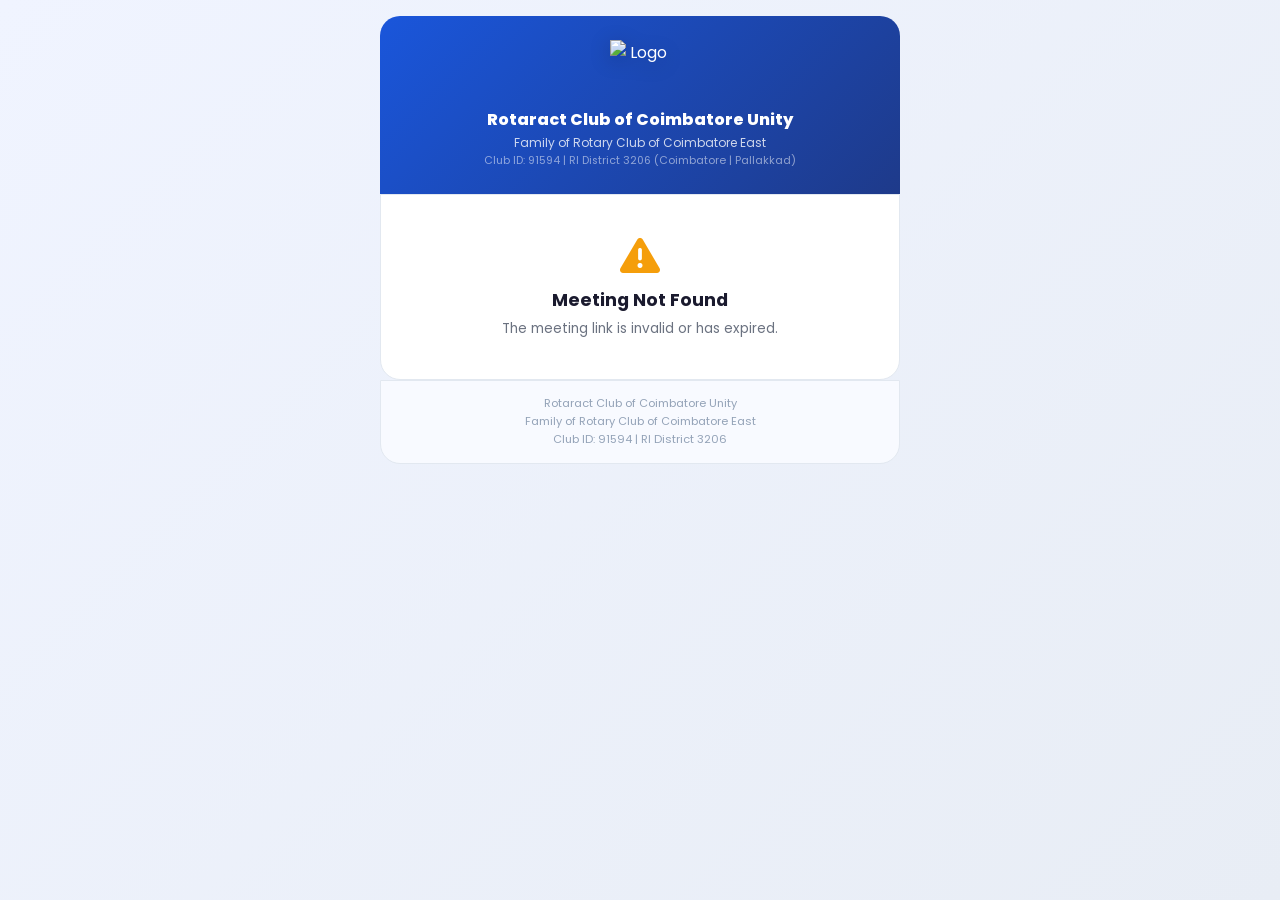
==== attendance.html @ 1157c5ec "Add files via upload" ====
<!DOCTYPE html>
<html lang="en">
<head>
    <meta charset="UTF-8">
    <meta name="viewport" content="width=device-width, initial-scale=1.0">
    <meta name="theme-color" content="#1a56db">
    <title>Meeting Attendance | Rotaract Club of Coimbatore Unity</title>
    <link rel="icon" type="image/png" href="https://res.cloudinary.com/duoy1cje9/image/upload/v1783501797/unity_standard_colour_mkz1k7.png">
    <link href="https://fonts.googleapis.com/css2?family=Poppins:wght@300;400;500;600;700;800&display=swap" rel="stylesheet">
    <link rel="stylesheet" href="https://cdnjs.cloudflare.com/ajax/libs/font-awesome/6.5.2/css/all.min.css">
    <style>
        *,*::before,*::after{margin:0;padding:0;box-sizing:border-box}
        body{font-family:'Poppins',sans-serif;background:linear-gradient(135deg,#f0f4ff,#e8edf5);min-height:100vh;padding:16px;display:flex;flex-direction:column;align-items:center}
        .page{width:100%;max-width:520px;margin:0 auto}

        .club-hdr{text-align:center;padding:24px 20px;background:linear-gradient(135deg,#1a56db,#1e3a8a);border-radius:20px 20px 0 0;color:#fff}
        .club-hdr img{width:60px;height:60px;object-fit:contain;margin:0 auto 10px;display:block;filter:drop-shadow(0 4px 10px rgba(0,0,0,.2))}
        .club-hdr h1{font-size:1rem;font-weight:800;margin-bottom:3px;line-height:1.3}
        .club-hdr p{font-size:.75rem;opacity:.78;margin-bottom:1px}
        .club-hdr .meta{font-size:.68rem;opacity:.5}

        .meeting-info{background:#fff;padding:18px 22px;border-left:1px solid #e2e8f0;border-right:1px solid #e2e8f0}
        .att-heading{text-align:center;font-size:.95rem;font-weight:800;color:#1a1a2e;margin-bottom:14px;padding-bottom:10px;border-bottom:2px solid #f0f4ff;display:flex;align-items:center;justify-content:center;gap:8px}
        .meeting-title{font-size:1rem;font-weight:700;color:#1a56db;margin-bottom:10px;line-height:1.4}
        .meeting-badge{display:inline-block;padding:3px 12px;border-radius:20px;font-size:.7rem;font-weight:600;color:#fff;margin-bottom:10px}
        .badge-board{background:#1a56db}.badge-general{background:#10b981}
        .meeting-grid{display:grid;grid-template-columns:1fr 1fr;gap:8px}
        .m-item{background:#f8faff;border-radius:8px;padding:9px 11px}
        .m-label{font-size:.62rem;color:#64748b;font-weight:600;text-transform:uppercase;letter-spacing:.4px;margin-bottom:2px}
        .m-value{font-size:.82rem;font-weight:600;color:#1a1a2e}

        .form-sec{background:#fff;padding:22px;border-left:1px solid #e2e8f0;border-right:1px solid #e2e8f0}
        .form-sec h2{font-size:.9rem;font-weight:700;color:#1a1a2e;margin-bottom:14px;display:flex;align-items:center;gap:7px}
        .form-group{margin-bottom:14px}
        label{display:block;font-size:.8rem;font-weight:600;color:#374151;margin-bottom:5px}
        label .req{color:#ef4444}
        input[type="text"],input[type="time"],select{width:100%;padding:10px 13px;border:2px solid #e2e8f0;border-radius:10px;font-family:'Poppins',sans-serif;font-size:.85rem;color:#1a1a2e;background:#fff;outline:none;transition:border .2s,box-shadow .2s}
        input:focus,select:focus{border-color:#1a56db;box-shadow:0 0 0 3px rgba(26,86,219,.08)}
        input::placeholder{color:#94a3b8}

        .sig-area{border:2px dashed #d1d9e6;border-radius:10px;padding:22px;text-align:center;cursor:pointer;transition:all .2s;position:relative;background:#fafbff}
        .sig-area:hover{border-color:#1a56db;background:#f0f4ff}
        .sig-area.has-file{border-color:#10b981;background:#f0fdf4}
        .sig-area input{position:absolute;inset:0;opacity:0;cursor:pointer;width:100%;height:100%}
        .sig-icon{font-size:1.8rem;margin-bottom:6px;display:block;color:#1a56db}
        .sig-text{font-size:.8rem;color:#4a5568;font-weight:500;margin-bottom:2px}
        .sig-hint{font-size:.7rem;color:#94a3b8}
        .sig-preview{margin-top:10px;display:none;justify-content:center}
        .sig-preview img{max-width:180px;max-height:90px;border-radius:8px;border:2px solid #10b981;object-fit:contain}

        .submit-btn{width:100%;padding:13px;background:linear-gradient(135deg,#1a56db,#1e3a8a);color:#fff;border:none;border-radius:11px;font-family:'Poppins',sans-serif;font-size:.92rem;font-weight:700;cursor:pointer;transition:all .25s;display:flex;align-items:center;justify-content:center;gap:8px;margin-top:6px}
        .submit-btn:hover{transform:translateY(-2px);box-shadow:0 6px 20px rgba(26,86,219,.3)}
        .submit-btn:disabled{opacity:.6;cursor:not-allowed;transform:none}
        .spinner{width:18px;height:18px;border:3px solid rgba(255,255,255,.3);border-top:3px solid #fff;border-radius:50%;animation:spin .7s linear infinite;display:none}
        @keyframes spin{100%{transform:rotate(360deg)}}

        .ftr{background:#f8faff;padding:14px 22px;border-radius:0 0 20px 20px;border:1px solid #e2e8f0;text-align:center}
        .ftr p{font-size:.7rem;color:#94a3b8;line-height:1.6}

        .error-box{background:#fee2e2;border:1px solid #ef4444;border-radius:8px;padding:9px 13px;font-size:.8rem;color:#dc2626;margin-top:10px;display:none}

        .success-card{background:#fff;border-radius:0 0 20px 20px;padding:36px 22px;text-align:center;display:none;border:1px solid #e2e8f0}
        .success-icon{width:68px;height:68px;border-radius:50%;background:linear-gradient(135deg,#10b981,#059669);display:flex;align-items:center;justify-content:center;margin:0 auto 14px;font-size:1.8rem;color:#fff}
        .success-card h2{font-size:1.2rem;font-weight:800;color:#1a1a2e;margin-bottom:6px}
        .success-card p{font-size:.85rem;color:#6b7280;line-height:1.6;margin-bottom:4px}

        .loading-card{text-align:center;padding:60px 20px;background:#fff;border-left:1px solid #e2e8f0;border-right:1px solid #e2e8f0}
        .loading-card .spinner-lg{width:36px;height:36px;border:4px solid #e2e8f0;border-top:4px solid #1a56db;border-radius:50%;animation:spin 1s linear infinite;margin:0 auto 14px}

        .not-found{text-align:center;padding:40px;background:#fff;border-radius:0 0 20px 20px;border:1px solid #e2e8f0}
        .not-found i{font-size:2.5rem;color:#f59e0b;display:block;margin-bottom:12px}
        .not-found h2{font-size:1.1rem;margin-bottom:6px;color:#1a1a2e}
        .not-found p{font-size:.85rem;color:#6b7280}

        @media(max-width:480px){body{padding:10px}.club-hdr{padding:18px 14px}.form-sec{padding:18px 14px}.meeting-grid{grid-template-columns:1fr}}
    </style>
</head>
<body>

<div class="page">

    <!-- Header -->
    <div class="club-hdr">
        <img src="https://res.cloudinary.com/duoy1cje9/image/upload/v1783501797/unity_standard_colour_mkz1k7.png" alt="Logo">
        <h1>Rotaract Club of Coimbatore Unity</h1>
        <p>Family of Rotary Club of Coimbatore East</p>
        <p class="meta">Club ID: 91594 | RI District 3206 (Coimbatore | Pallakkad)</p>
    </div>

    <!-- Loading -->
    <div class="loading-card" id="loading-section">
        <div class="spinner-lg"></div>
        <p style="color:#64748b;font-size:.85rem;">Loading meeting details...</p>
    </div>

    <!-- Meeting Info (populated by JS) -->
    <div class="meeting-info" id="meeting-info" style="display:none"></div>

    <!-- Form -->
    <div class="form-sec" id="form-section" style="display:none">
        <h2><i class="fas fa-user-circle" style="color:#1a56db"></i> Your Details</h2>

        <form id="attendance-form" novalidate>
            <div class="form-group">
                <label>Full Name <span class="req">*</span></label>
                <input type="text" id="f-name" placeholder="Enter your full name" required autocomplete="name">
            </div>
            <div class="form-group">
                <label>Portfolio / Designation <span class="req">*</span></label>
                <input type="text" id="f-designation" placeholder="e.g. President, Director, Member" required>
            </div>
            <div class="form-group">
                <label>RI Member ID</label>
                <input type="text" id="f-ri-id" placeholder="Your RI ID (if applicable)">
            </div>
            <div class="form-group">
                <label>In Time <span class="req">*</span></label>
                <input type="time" id="f-time" required>
            </div>
            <div class="form-group">
                <label>Signature (Upload Image) <span class="req">*</span></label>
                <div class="sig-area" id="sig-area">
                    <span class="sig-icon"><i class="fas fa-signature"></i></span>
                    <div class="sig-text">Click to upload your signature</div>
                    <div class="sig-hint">JPG, PNG (Max 2MB)</div>
                    <input type="file" id="f-sig" accept="image/jpeg,image/png,image/webp" required>
                </div>
                <div class="sig-preview" id="sig-preview">
                    <img id="sig-img" src="" alt="Signature">
                </div>
            </div>

            <div class="error-box" id="error-box"></div>

            <button type="submit" class="submit-btn" id="submit-btn">
                <span id="btn-text"><i class="fas fa-check-circle"></i> Submit Attendance</span>
                <div class="spinner" id="btn-spinner"></div>
            </button>
        </form>
    </div>

    <!-- Success -->
    <div class="success-card" id="success-card">
        <div class="success-icon"><i class="fas fa-check"></i></div>
        <h2>Attendance Marked!</h2>
        <p>Your attendance has been successfully recorded.</p>
        <p id="success-name" style="font-weight:700;color:#1a56db;margin-top:6px;"></p>
        <p style="margin-top:14px;font-size:.75rem;color:#94a3b8;">
            Thank you for attending!<br>
            Rotaract Club of Coimbatore Unity | RI District 3206
        </p>
    </div>

    <!-- Not Found -->
    <div class="not-found" id="not-found" style="display:none">
        <i class="fas fa-exclamation-triangle"></i>
        <h2>Meeting Not Found</h2>
        <p>The meeting link is invalid or has expired.</p>
    </div>

    <!-- Footer -->
    <div class="ftr">
        <p>
            Rotaract Club of Coimbatore Unity<br>
            Family of Rotary Club of Coimbatore East<br>
            Club ID: 91594 | RI District 3206
        </p>
    </div>

</div>

<script>
(function(){
'use strict';

var API='https://dledwtepuvzzztfypbgn.supabase.co/rest/v1';
var STOR='https://dledwtepuvzzztfypbgn.supabase.co/storage/v1';
var KEY='eyJhbGciOiJIUzI1NiIsInR5cCI6IkpXVCJ9.eyJpc3MiOiJzdXBhYmFzZSIsInJlZiI6ImRsZWR3dGVwdXZ6enp0ZnlwYmduIiwicm9sZSI6ImFub24iLCJpYXQiOjE3ODMxNDk2NDMsImV4cCI6MjA5ODcyNTY0M30.9ZcngwUsfl5AkFaCDR9-ljoLLOYeGwwK0AKaHfeyGhY';
var SVC='eyJhbGciOiJIUzI1NiIsInR5cCI6IkpXVCJ9.eyJpc3MiOiJzdXBhYmFzZSIsInJlZiI6ImRsZWR3dGVwdXZ6enp0ZnlwYmduIiwicm9sZSI6InNlcnZpY2Vfcm9sZSIsImlhdCI6MTc4MzE0OTY0MywiZXhwIjoyMDk4NzI1NjQzfQ.FxvK5rV-Qyxod4mPJ8iW69P48wbwaC_guR_h0o75z1U';
var H={'apikey':KEY,'Authorization':'Bearer '+KEY,'Content-Type':'application/json','Accept':'application/json'};

function esc(t){if(!t)return'';var d=document.createElement('div');d.textContent=String(t);return d.innerHTML;}
function fDate(d){if(!d)return'';try{return new Date(d+'T00:00:00').toLocaleDateString('en-IN',{day:'numeric',month:'long',year:'numeric'});}catch(e){return d;}}
function fTime(t){if(!t)return'';var p=t.split(':');var h=parseInt(p[0]);return(h%12||12)+':'+p[1]+' '+(h>=12?'PM':'AM');}

// Get meeting ID from URL
var params=new URLSearchParams(window.location.search);
var meetingId=params.get('meeting')||params.get('id')||'';

// Set current time
var now=new Date();
document.getElementById('f-time').value=String(now.getHours()).padStart(2,'0')+':'+String(now.getMinutes()).padStart(2,'0');

// Signature preview
var sigFile=document.getElementById('f-sig');
var sigPreview=document.getElementById('sig-preview');
var sigImg=document.getElementById('sig-img');
var sigArea=document.getElementById('sig-area');

sigFile.addEventListener('change',function(e){
    var file=e.target.files[0];
    if(!file)return;
    if(file.size>2*1024*1024){showError('Signature must be under 2MB');sigFile.value='';return;}
    var reader=new FileReader();
    reader.onload=function(ev){sigImg.src=ev.target.result;sigPreview.style.display='flex';sigArea.classList.add('has-file');sigArea.querySelector('.sig-text').textContent='Signature uploaded!';};
    reader.readAsDataURL(file);
});

// Load meeting
async function loadMeeting(){
    if(!meetingId){
        document.getElementById('loading-section').style.display='none';
        document.getElementById('not-found').style.display='block';
        return;
    }

    try{
        var res=await fetch(API+'/meetings?id=eq.'+meetingId+'&select=*',{headers:H});
        if(!res.ok)throw new Error('HTTP '+res.status);
        var data=await res.json();
        var meeting=data[0];

        if(!meeting){
            document.getElementById('loading-section').style.display='none';
            document.getElementById('not-found').style.display='block';
            return;
        }

        var typeLabel=meeting.meeting_type==='board'?'Board Members Meeting':'General Body Meeting';
        var badgeClass=meeting.meeting_type==='board'?'badge-board':'badge-general';

        var infoHtml='<div class="att-heading"><i class="fas fa-clipboard-list" style="color:#1a56db;"></i> Attendance Sheet</div>';
        infoHtml+='<div class="meeting-title">'+esc(meeting.title)+'</div>';
        infoHtml+='<span class="meeting-badge '+badgeClass+'">'+esc(typeLabel)+'</span>';
        infoHtml+='<div class="meeting-grid">';
        infoHtml+='<div class="m-item"><div class="m-label"><i class="fas fa-calendar"></i> Date</div><div class="m-value">'+esc(fDate(meeting.meeting_date))+'</div></div>';
        infoHtml+='<div class="m-item"><div class="m-label"><i class="fas fa-clock"></i> Time</div><div class="m-value">'+esc(fTime(meeting.start_time))+'</div></div>';
        if(meeting.venue){
            infoHtml+='<div class="m-item" style="grid-column:1/-1;"><div class="m-label"><i class="fas fa-map-marker-alt"></i> Venue</div><div class="m-value">'+esc(meeting.venue)+'</div></div>';
        }
        infoHtml+='</div>';

        document.getElementById('meeting-info').innerHTML=infoHtml;
        document.getElementById('loading-section').style.display='none';
        document.getElementById('meeting-info').style.display='block';
        document.getElementById('form-section').style.display='block';

        // Check if already submitted
        var storKey='unity_att_'+meetingId;
        if(localStorage.getItem(storKey)){
            var notice=document.createElement('div');
            notice.style.cssText='background:#fef3c7;border:1px solid #f59e0b;border-radius:8px;padding:10px 14px;font-size:.82rem;color:#92400e;margin-bottom:14px;';
            notice.innerHTML='<i class="fas fa-info-circle"></i> You may have already submitted. You can submit again if needed.';
            document.getElementById('form-section').insertBefore(notice,document.getElementById('form-section').querySelector('form'));
        }

    }catch(e){
        document.getElementById('loading-section').style.display='none';
        document.getElementById('not-found').style.display='block';
        console.error('Meeting load error:',e);
    }
}

// Submit attendance
document.getElementById('attendance-form').addEventListener('submit',async function(e){
    e.preventDefault();hideError();

    var name=document.getElementById('f-name').value.trim();
    var designation=document.getElementById('f-designation').value.trim();
    var riId=document.getElementById('f-ri-id').value.trim();
    var inTime=document.getElementById('f-time').value;
    var file=document.getElementById('f-sig').files[0];

    if(!name){showError('Please enter your name');return;}
    if(!designation){showError('Please enter your designation');return;}
    if(!inTime){showError('Please enter your in-time');return;}
    if(!file){showError('Please upload your signature');return;}

    setLoading(true);

    try{
        // Upload signature
        var sigUrl=null;
        try{
            var ext=file.name.split('.').pop()||'png';
            var fname='sig_'+meetingId+'_'+Date.now()+'.'+ext;
            var upRes=await fetch(STOR+'/object/signatures/'+fname,{
                method:'POST',
                headers:{'apikey':SVC,'Authorization':'Bearer '+SVC,'Content-Type':file.type,'x-upsert':'true'},
                body:file
            });
            if(upRes.ok){
                sigUrl=STOR+'/object/public/signatures/'+fname;
            }
        }catch(sigErr){
            console.warn('Signature upload failed:',sigErr);
        }

        // Insert attendance record
        var res=await fetch(API+'/meeting_attendance',{
            method:'POST',
            headers:Object.assign({},H,{'Prefer':'return=minimal'}),
            body:JSON.stringify({
                meeting_id:meetingId,
                member_name:name,
                designation:designation,
                ri_id:riId||null,
                in_time:inTime,
                signature_url:sigUrl,
                submitted_at:new Date().toISOString()
            })
        });

        if(!res.ok){
            var errText=await res.text().catch(function(){return '';});
            throw new Error('Submit failed (HTTP '+res.status+'): '+errText.substring(0,100));
        }

        // Success
        localStorage.setItem('unity_att_'+meetingId,'1');
        document.getElementById('form-section').style.display='none';
        document.getElementById('success-card').style.display='block';
        document.getElementById('success-name').textContent=name+' ('+designation+')';

        // Create notification
        try{
            await fetch(API+'/notifications',{
                method:'POST',
                headers:Object.assign({},H,{'Prefer':'return=minimal'}),
                body:JSON.stringify({title:'Attendance: '+name,message:name+' marked attendance',type:'info',is_read:false,created_at:new Date().toISOString()})
            });
        }catch(notifErr){}

    }catch(err){
        showError(err.message||'Submission failed. Please try again.');
    }finally{
        setLoading(false);
    }
});

function showError(msg){var el=document.getElementById('error-box');el.textContent=msg;el.style.display='block';el.scrollIntoView({behavior:'smooth',block:'nearest'});}
function hideError(){document.getElementById('error-box').style.display='none';}
function setLoading(loading){
    var btn=document.getElementById('submit-btn');var text=document.getElementById('btn-text');var spinner=document.getElementById('btn-spinner');
    btn.disabled=loading;text.style.display=loading?'none':'flex';spinner.style.display=loading?'block':'none';
}

loadMeeting();

})();
</script>
</body>
</html>
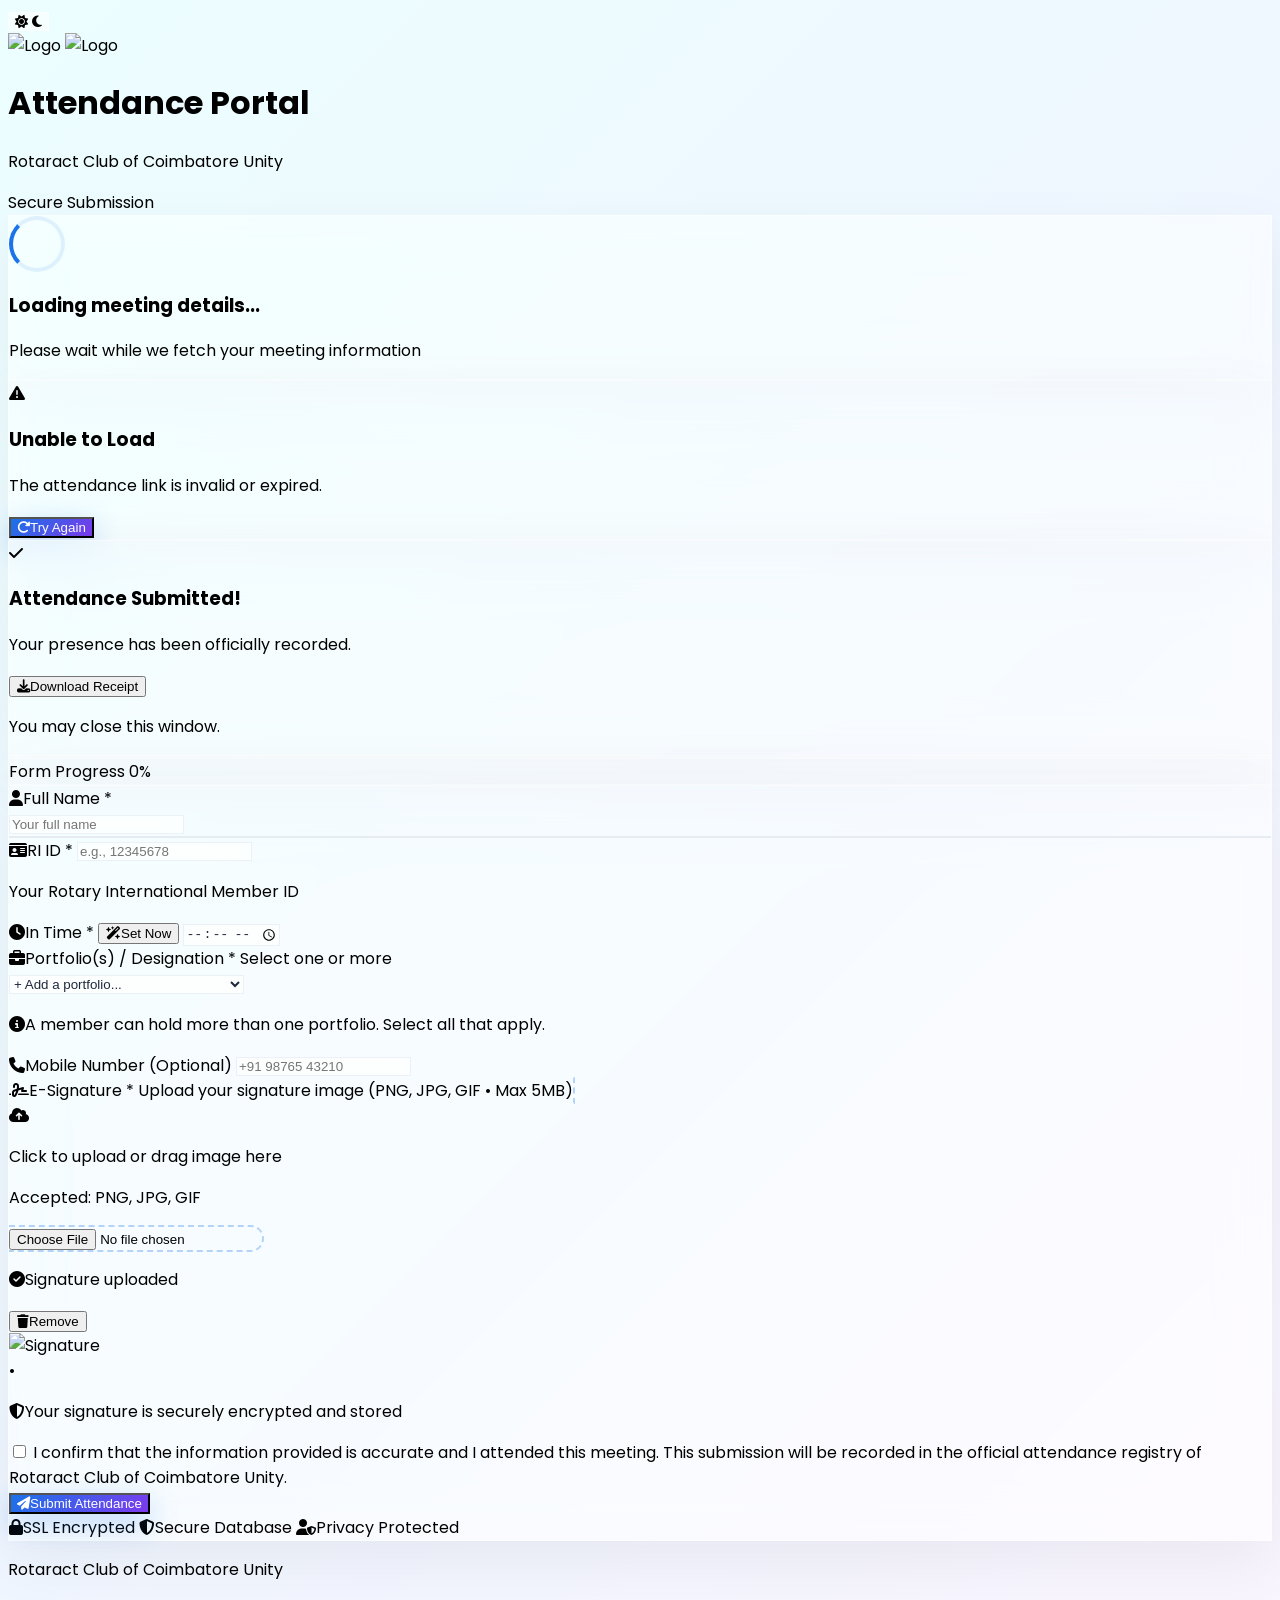
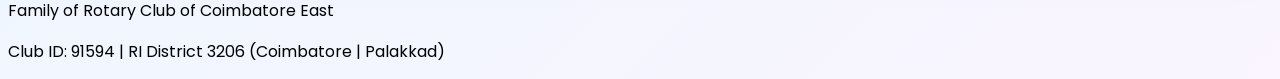
==== commit 072d57db: "Add files via upload" ====
--- a/attendance.html
+++ b/attendance.html
@@ -1,353 +1,880 @@
 <!DOCTYPE html>
-<html lang="en">
+<html lang="en" class="scroll-smooth">
 <head>
     <meta charset="UTF-8">
-    <meta name="viewport" content="width=device-width, initial-scale=1.0">
-    <meta name="theme-color" content="#1a56db">
-    <title>Meeting Attendance | Rotaract Club of Coimbatore Unity</title>
-    <link rel="icon" type="image/png" href="https://res.cloudinary.com/duoy1cje9/image/upload/v1783501797/unity_standard_colour_mkz1k7.png">
-    <link href="https://fonts.googleapis.com/css2?family=Poppins:wght@300;400;500;600;700;800&display=swap" rel="stylesheet">
-    <link rel="stylesheet" href="https://cdnjs.cloudflare.com/ajax/libs/font-awesome/6.5.2/css/all.min.css">
+    <meta name="viewport" content="width=device-width,initial-scale=1.0,maximum-scale=5.0">
+    <meta http-equiv="X-UA-Compatible" content="IE=edge">
+    <meta name="description" content="Submit your attendance for Rotaract Club of Coimbatore Unity meetings">
+    <meta name="theme-color" content="#1a73e8">
+    <title>Attendance Portal | Rotaract Unity</title>
+
+    <link rel="icon" type="image/png" href="https://res.cloudinary.com/duoy1cje9/image/upload/w_32,h_32,c_fill/v1783501797/unity_standard_colour_mkz1k7.png">
+    <link rel="preconnect" href="https://fonts.googleapis.com">
+    <link rel="preconnect" href="https://fonts.gstatic.com" crossorigin>
+    <link href="https://fonts.googleapis.com/css2?family=Poppins:wght@300;400;500;600;700;800;900&display=swap" rel="stylesheet">
+    <link rel="stylesheet" href="https://cdnjs.cloudflare.com/ajax/libs/font-awesome/6.5.1/css/all.min.css">
+    <script src="https://cdn.tailwindcss.com"></script>
+    <script>
+    tailwind.config = {
+        darkMode: 'class',
+        theme: {
+            extend: {
+                fontFamily: { sans: ['Poppins', 'system-ui', 'sans-serif'] },
+                colors: {
+                    brand: { blue: '#1a73e8', dark: '#050a18', darker: '#020510', light: '#f0f6ff', purple: '#7c3aed', cyan: '#06b6d4' }
+                },
+                animation: {
+                    'float-slow': 'floatSlow 20s ease-in-out infinite',
+                    'float-medium': 'floatMedium 15s ease-in-out infinite',
+                    'float-fast': 'floatFast 10s ease-in-out infinite',
+                    'gradient-x': 'gradientX 8s ease infinite'
+                },
+                keyframes: {
+                    floatSlow: { '0%,100%': { transform: 'translate(0,0)' }, '33%': { transform: 'translate(30px,-50px)' }, '66%': { transform: 'translate(-20px,20px)' } },
+                    floatMedium: { '0%,100%': { transform: 'translate(0,0) scale(1)' }, '50%': { transform: 'translate(-40px,30px) scale(1.05)' } },
+                    floatFast: { '0%,100%': { transform: 'translateY(0)' }, '50%': { transform: 'translateY(-20px)' } },
+                    gradientX: { '0%,100%': { backgroundPosition: '0% 50%' }, '50%': { backgroundPosition: '100% 50%' } }
+                }
+            }
+        }
+    };
+    </script>
     <style>
-        *,*::before,*::after{margin:0;padding:0;box-sizing:border-box}
-        body{font-family:'Poppins',sans-serif;background:linear-gradient(135deg,#f0f4ff,#e8edf5);min-height:100vh;padding:16px;display:flex;flex-direction:column;align-items:center}
-        .page{width:100%;max-width:520px;margin:0 auto}
-
-        .club-hdr{text-align:center;padding:24px 20px;background:linear-gradient(135deg,#1a56db,#1e3a8a);border-radius:20px 20px 0 0;color:#fff}
-        .club-hdr img{width:60px;height:60px;object-fit:contain;margin:0 auto 10px;display:block;filter:drop-shadow(0 4px 10px rgba(0,0,0,.2))}
-        .club-hdr h1{font-size:1rem;font-weight:800;margin-bottom:3px;line-height:1.3}
-        .club-hdr p{font-size:.75rem;opacity:.78;margin-bottom:1px}
-        .club-hdr .meta{font-size:.68rem;opacity:.5}
-
-        .meeting-info{background:#fff;padding:18px 22px;border-left:1px solid #e2e8f0;border-right:1px solid #e2e8f0}
-        .att-heading{text-align:center;font-size:.95rem;font-weight:800;color:#1a1a2e;margin-bottom:14px;padding-bottom:10px;border-bottom:2px solid #f0f4ff;display:flex;align-items:center;justify-content:center;gap:8px}
-        .meeting-title{font-size:1rem;font-weight:700;color:#1a56db;margin-bottom:10px;line-height:1.4}
-        .meeting-badge{display:inline-block;padding:3px 12px;border-radius:20px;font-size:.7rem;font-weight:600;color:#fff;margin-bottom:10px}
-        .badge-board{background:#1a56db}.badge-general{background:#10b981}
-        .meeting-grid{display:grid;grid-template-columns:1fr 1fr;gap:8px}
-        .m-item{background:#f8faff;border-radius:8px;padding:9px 11px}
-        .m-label{font-size:.62rem;color:#64748b;font-weight:600;text-transform:uppercase;letter-spacing:.4px;margin-bottom:2px}
-        .m-value{font-size:.82rem;font-weight:600;color:#1a1a2e}
-
-        .form-sec{background:#fff;padding:22px;border-left:1px solid #e2e8f0;border-right:1px solid #e2e8f0}
-        .form-sec h2{font-size:.9rem;font-weight:700;color:#1a1a2e;margin-bottom:14px;display:flex;align-items:center;gap:7px}
-        .form-group{margin-bottom:14px}
-        label{display:block;font-size:.8rem;font-weight:600;color:#374151;margin-bottom:5px}
-        label .req{color:#ef4444}
-        input[type="text"],input[type="time"],select{width:100%;padding:10px 13px;border:2px solid #e2e8f0;border-radius:10px;font-family:'Poppins',sans-serif;font-size:.85rem;color:#1a1a2e;background:#fff;outline:none;transition:border .2s,box-shadow .2s}
-        input:focus,select:focus{border-color:#1a56db;box-shadow:0 0 0 3px rgba(26,86,219,.08)}
-        input::placeholder{color:#94a3b8}
-
-        .sig-area{border:2px dashed #d1d9e6;border-radius:10px;padding:22px;text-align:center;cursor:pointer;transition:all .2s;position:relative;background:#fafbff}
-        .sig-area:hover{border-color:#1a56db;background:#f0f4ff}
-        .sig-area.has-file{border-color:#10b981;background:#f0fdf4}
-        .sig-area input{position:absolute;inset:0;opacity:0;cursor:pointer;width:100%;height:100%}
-        .sig-icon{font-size:1.8rem;margin-bottom:6px;display:block;color:#1a56db}
-        .sig-text{font-size:.8rem;color:#4a5568;font-weight:500;margin-bottom:2px}
-        .sig-hint{font-size:.7rem;color:#94a3b8}
-        .sig-preview{margin-top:10px;display:none;justify-content:center}
-        .sig-preview img{max-width:180px;max-height:90px;border-radius:8px;border:2px solid #10b981;object-fit:contain}
-
-        .submit-btn{width:100%;padding:13px;background:linear-gradient(135deg,#1a56db,#1e3a8a);color:#fff;border:none;border-radius:11px;font-family:'Poppins',sans-serif;font-size:.92rem;font-weight:700;cursor:pointer;transition:all .25s;display:flex;align-items:center;justify-content:center;gap:8px;margin-top:6px}
-        .submit-btn:hover{transform:translateY(-2px);box-shadow:0 6px 20px rgba(26,86,219,.3)}
-        .submit-btn:disabled{opacity:.6;cursor:not-allowed;transform:none}
-        .spinner{width:18px;height:18px;border:3px solid rgba(255,255,255,.3);border-top:3px solid #fff;border-radius:50%;animation:spin .7s linear infinite;display:none}
-        @keyframes spin{100%{transform:rotate(360deg)}}
-
-        .ftr{background:#f8faff;padding:14px 22px;border-radius:0 0 20px 20px;border:1px solid #e2e8f0;text-align:center}
-        .ftr p{font-size:.7rem;color:#94a3b8;line-height:1.6}
-
-        .error-box{background:#fee2e2;border:1px solid #ef4444;border-radius:8px;padding:9px 13px;font-size:.8rem;color:#dc2626;margin-top:10px;display:none}
-
-        .success-card{background:#fff;border-radius:0 0 20px 20px;padding:36px 22px;text-align:center;display:none;border:1px solid #e2e8f0}
-        .success-icon{width:68px;height:68px;border-radius:50%;background:linear-gradient(135deg,#10b981,#059669);display:flex;align-items:center;justify-content:center;margin:0 auto 14px;font-size:1.8rem;color:#fff}
-        .success-card h2{font-size:1.2rem;font-weight:800;color:#1a1a2e;margin-bottom:6px}
-        .success-card p{font-size:.85rem;color:#6b7280;line-height:1.6;margin-bottom:4px}
-
-        .loading-card{text-align:center;padding:60px 20px;background:#fff;border-left:1px solid #e2e8f0;border-right:1px solid #e2e8f0}
-        .loading-card .spinner-lg{width:36px;height:36px;border:4px solid #e2e8f0;border-top:4px solid #1a56db;border-radius:50%;animation:spin 1s linear infinite;margin:0 auto 14px}
-
-        .not-found{text-align:center;padding:40px;background:#fff;border-radius:0 0 20px 20px;border:1px solid #e2e8f0}
-        .not-found i{font-size:2.5rem;color:#f59e0b;display:block;margin-bottom:12px}
-        .not-found h2{font-size:1.1rem;margin-bottom:6px;color:#1a1a2e}
-        .not-found p{font-size:.85rem;color:#6b7280}
-
-        @media(max-width:480px){body{padding:10px}.club-hdr{padding:18px 14px}.form-sec{padding:18px 14px}.meeting-grid{grid-template-columns:1fr}}
+        html, body { font-family: 'Poppins', sans-serif; }
+        body { background: linear-gradient(135deg, #ecfeff 0%, #eff6ff 50%, #faf5ff 100%); min-height: 100vh; }
+        .dark body { background: linear-gradient(135deg, #020510 0%, #050a18 50%, #0a0a1f 100%); }
+
+        .glass-card {
+            background: rgba(255, 255, 255, 0.6);
+            backdrop-filter: blur(24px) saturate(200%);
+            -webkit-backdrop-filter: blur(24px) saturate(200%);
+            border: 1px solid rgba(255, 255, 255, 0.4);
+            box-shadow: 0 20px 60px rgba(0, 0, 0, 0.06);
+        }
+        .dark .glass-card {
+            background: rgba(15, 23, 42, 0.5);
+            border: 1px solid rgba(255, 255, 255, 0.08);
+            box-shadow: 0 20px 60px rgba(0, 0, 0, 0.3);
+        }
+
+        .glass-input {
+            background: rgba(255, 255, 255, 0.6);
+            backdrop-filter: blur(10px);
+            border: 1.5px solid rgba(226, 232, 240, 0.6);
+            transition: all 0.3s;
+            color: #1e293b;
+        }
+        .dark .glass-input {
+            background: rgba(15, 23, 42, 0.5);
+            border: 1.5px solid rgba(255, 255, 255, 0.1);
+            color: #f1f5f9 !important;
+        }
+        .glass-input:focus {
+            background: rgba(255, 255, 255, 0.85);
+            border-color: rgba(26, 115, 232, 0.5);
+            box-shadow: 0 0 0 4px rgba(26, 115, 232, 0.1);
+            outline: none;
+        }
+        .dark .glass-input:focus {
+            background: rgba(15, 23, 42, 0.8);
+            border-color: rgba(96, 165, 250, 0.5);
+        }
+        .dark input[type="time"], .dark input[type="text"], .dark input[type="tel"], .dark select { color: #f1f5f9 !important; }
+        .dark select option { background: #0f172a; color: #f1f5f9; }
+
+        .glass-input.valid { border-color: rgba(34, 197, 94, 0.5); }
+        .glass-input.invalid { border-color: rgba(239, 68, 68, 0.5); background: rgba(254, 242, 242, 0.3); }
+
+        .orb { position: fixed; border-radius: 50%; pointer-events: none; z-index: 0; filter: blur(100px); }
+        .spinner { border: 4px solid rgba(26, 115, 232, 0.1); border-left-color: #1a73e8; border-radius: 50%; width: 48px; height: 48px; animation: spin 1s linear infinite; }
+        @keyframes spin { to { transform: rotate(360deg); } }
+        @keyframes confetti { 0% { transform: translateY(0) rotate(0deg); opacity: 1; } 100% { transform: translateY(100vh) rotate(720deg); opacity: 0; } }
+        .confetti-piece { position: fixed; width: 10px; height: 10px; top: -10px; animation: confetti 3s ease-in forwards; z-index: 100; }
+
+        .progress-fill {
+            background: linear-gradient(90deg, #1a73e8, #7c3aed, #06b6d4);
+            background-size: 200% 100%;
+            animation: gradientX 3s ease infinite;
+            transition: width 0.5s cubic-bezier(0.4, 0, 0.2, 1);
+        }
+
+        .btn-submit {
+            background: linear-gradient(135deg, #1a73e8 0%, #7c3aed 100%);
+            color: white;
+            box-shadow: 0 10px 30px rgba(26, 115, 232, 0.3);
+            transition: all 0.3s;
+            position: relative;
+            overflow: hidden;
+        }
+        .btn-submit:hover { transform: translateY(-2px); box-shadow: 0 15px 40px rgba(26, 115, 232, 0.4); }
+        .btn-submit:disabled { opacity: 0.6; cursor: not-allowed; transform: none; }
+
+        .theme-toggle {
+            background: rgba(255, 255, 255, 0.6);
+            backdrop-filter: blur(10px);
+            border: 1px solid rgba(255, 255, 255, 0.3);
+        }
+        .dark .theme-toggle {
+            background: rgba(15, 23, 42, 0.6);
+            border: 1px solid rgba(255, 255, 255, 0.08);
+        }
+
+        .suggestion-dropdown {
+            background: rgba(255, 255, 255, 0.95);
+            backdrop-filter: blur(20px);
+            border: 1px solid rgba(226, 232, 240, 0.8);
+            box-shadow: 0 20px 60px rgba(0, 0, 0, 0.1);
+        }
+        .dark .suggestion-dropdown {
+            background: rgba(15, 23, 42, 0.95);
+            border: 1px solid rgba(255, 255, 255, 0.1);
+        }
+        .suggestion-item:hover { background: rgba(26, 115, 232, 0.08); }
+
+        .portfolio-tag {
+            display: inline-flex;
+            align-items: center;
+            gap: 4px;
+            padding: 4px 10px;
+            border-radius: 100px;
+            font-size: 10px;
+            font-weight: 700;
+            background: rgba(26, 115, 232, 0.1);
+            color: #1a73e8;
+            border: 1px solid rgba(26, 115, 232, 0.15);
+        }
+        .dark .portfolio-tag {
+            background: rgba(96, 165, 250, 0.15);
+            color: #93c5fd;
+            border-color: rgba(96, 165, 250, 0.2);
+        }
+        .portfolio-tag .remove-tag {
+            cursor: pointer;
+            opacity: 0.6;
+            transition: opacity 0.2s;
+        }
+        .portfolio-tag .remove-tag:hover { opacity: 1; }
+
+        .sig-upload-zone {
+            border: 2px dashed rgba(26, 115, 232, 0.3);
+            border-radius: 16px;
+            transition: all 0.3s;
+            cursor: pointer;
+        }
+        .sig-upload-zone:hover { border-color: rgba(26, 115, 232, 0.6); background: rgba(26, 115, 232, 0.03); }
+        .sig-upload-zone.dragover { border-color: #1a73e8; background: rgba(26, 115, 232, 0.06); transform: scale(1.01); }
     </style>
 </head>
-<body>
-
-<div class="page">
-
-    <!-- Header -->
-    <div class="club-hdr">
-        <img src="https://res.cloudinary.com/duoy1cje9/image/upload/v1783501797/unity_standard_colour_mkz1k7.png" alt="Logo">
-        <h1>Rotaract Club of Coimbatore Unity</h1>
-        <p>Family of Rotary Club of Coimbatore East</p>
-        <p class="meta">Club ID: 91594 | RI District 3206 (Coimbatore | Pallakkad)</p>
+
+<body class="min-h-screen antialiased overflow-x-hidden">
+
+<!-- Background Orbs -->
+<div class="orb bg-brand-blue/20 dark:bg-brand-blue/10 w-[500px] h-[500px] -top-32 -left-32 animate-float-slow"></div>
+<div class="orb bg-brand-purple/15 dark:bg-brand-purple/10 w-[600px] h-[600px] top-1/3 -right-48 animate-float-medium"></div>
+<div class="orb bg-brand-cyan/15 dark:bg-brand-cyan/10 w-[400px] h-[400px] -bottom-32 left-1/3 animate-float-fast"></div>
+
+<!-- Theme Toggle -->
+<button id="theme-toggle" class="theme-toggle fixed top-5 right-5 z-50 w-11 h-11 rounded-xl flex items-center justify-center hover:scale-105 transition-all">
+    <i class="fa-solid fa-sun text-yellow-500 absolute transition-all duration-500 dark:opacity-100 dark:rotate-0 dark:scale-100 opacity-0 rotate-90 scale-0"></i>
+    <i class="fa-solid fa-moon text-slate-600 absolute transition-all duration-500 dark:opacity-0 dark:rotate-90 dark:scale-0 opacity-100 rotate-0 scale-100"></i>
+</button>
+
+<!-- Main Container -->
+<div class="relative z-10 max-w-2xl mx-auto px-4 py-8 sm:py-12">
+
+    <!-- Logo & Header -->
+    <div class="text-center mb-8">
+        <div class="relative h-16 w-16 mx-auto mb-5">
+            <img src="https://res.cloudinary.com/duoy1cje9/image/upload/v1783501797/unity_standard_colour_mkz1k7.png" class="absolute inset-0 h-full w-auto object-contain dark:opacity-0 opacity-100 transition-opacity" alt="Logo">
+            <img src="https://res.cloudinary.com/duoy1cje9/image/upload/v1783501798/unity_standard_white_bzcxtn.png" class="absolute inset-0 h-full w-auto object-contain dark:opacity-100 opacity-0 transition-opacity" alt="Logo">
+        </div>
+        <h1 class="text-2xl sm:text-3xl font-black bg-gradient-to-r from-brand-blue via-brand-purple to-brand-cyan bg-[length:200%_auto] bg-clip-text text-transparent animate-gradient-x">
+            Attendance Portal
+        </h1>
+        <p class="text-xs text-slate-500 dark:text-slate-400 mt-2 font-semibold">Rotaract Club of Coimbatore Unity</p>
+        <div class="flex items-center justify-center gap-2 mt-3">
+            <span class="inline-flex items-center gap-1.5 px-3 py-1 rounded-full bg-brand-blue/10 dark:bg-brand-blue/20 border border-brand-blue/20 dark:border-brand-blue/30">
+                <span class="w-1.5 h-1.5 rounded-full bg-green-500 animate-pulse"></span>
+                <span class="text-[10px] font-bold text-brand-blue dark:text-blue-400 uppercase tracking-wider">Secure Submission</span>
+            </span>
+        </div>
     </div>
 
-    <!-- Loading -->
-    <div class="loading-card" id="loading-section">
-        <div class="spinner-lg"></div>
-        <p style="color:#64748b;font-size:.85rem;">Loading meeting details...</p>
+    <!-- Loader -->
+    <div id="loader" class="glass-card rounded-3xl p-12 text-center">
+        <div class="spinner mx-auto mb-5"></div>
+        <h3 class="text-sm font-bold text-slate-700 dark:text-slate-200">Loading meeting details...</h3>
+        <p class="text-xs text-slate-500 dark:text-slate-400 mt-2">Please wait while we fetch your meeting information</p>
     </div>
 
-    <!-- Meeting Info (populated by JS) -->
-    <div class="meeting-info" id="meeting-info" style="display:none"></div>
-
-    <!-- Form -->
-    <div class="form-sec" id="form-section" style="display:none">
-        <h2><i class="fas fa-user-circle" style="color:#1a56db"></i> Your Details</h2>
-
-        <form id="attendance-form" novalidate>
-            <div class="form-group">
-                <label>Full Name <span class="req">*</span></label>
-                <input type="text" id="f-name" placeholder="Enter your full name" required autocomplete="name">
-            </div>
-            <div class="form-group">
-                <label>Portfolio / Designation <span class="req">*</span></label>
-                <input type="text" id="f-designation" placeholder="e.g. President, Director, Member" required>
-            </div>
-            <div class="form-group">
-                <label>RI Member ID</label>
-                <input type="text" id="f-ri-id" placeholder="Your RI ID (if applicable)">
-            </div>
-            <div class="form-group">
-                <label>In Time <span class="req">*</span></label>
-                <input type="time" id="f-time" required>
-            </div>
-            <div class="form-group">
-                <label>Signature (Upload Image) <span class="req">*</span></label>
-                <div class="sig-area" id="sig-area">
-                    <span class="sig-icon"><i class="fas fa-signature"></i></span>
-                    <div class="sig-text">Click to upload your signature</div>
-                    <div class="sig-hint">JPG, PNG (Max 2MB)</div>
-                    <input type="file" id="f-sig" accept="image/jpeg,image/png,image/webp" required>
+    <!-- Error -->
+    <div id="error-state" class="hidden glass-card rounded-3xl p-10 text-center">
+        <div class="w-20 h-20 mx-auto mb-5 rounded-full bg-red-500/10 flex items-center justify-center">
+            <i class="fa-solid fa-triangle-exclamation text-red-500 text-3xl"></i>
+        </div>
+        <h3 class="text-xl font-black text-red-600 dark:text-red-400" id="error-title">Unable to Load</h3>
+        <p class="text-sm text-slate-600 dark:text-slate-400 mt-3" id="error-msg">The attendance link is invalid or expired.</p>
+        <button onclick="location.reload()" class="btn-submit mt-6 px-6 py-3 rounded-xl text-xs font-black uppercase tracking-wider">
+            <i class="fa-solid fa-rotate-right mr-2"></i>Try Again
+        </button>
+    </div>
+
+    <!-- Success -->
+    <div id="success-state" class="hidden glass-card rounded-3xl p-10 text-center">
+        <div class="relative w-24 h-24 mx-auto mb-5">
+            <div class="absolute inset-0 rounded-full bg-green-500 animate-ping opacity-20"></div>
+            <div class="relative w-24 h-24 rounded-full bg-gradient-to-br from-green-400 to-emerald-600 flex items-center justify-center shadow-xl shadow-green-500/30">
+                <i class="fa-solid fa-check text-white text-4xl"></i>
+            </div>
+        </div>
+        <h3 class="text-2xl font-black bg-gradient-to-r from-green-500 to-emerald-600 bg-clip-text text-transparent">Attendance Submitted!</h3>
+        <p class="text-sm text-slate-600 dark:text-slate-400 mt-3">Your presence has been officially recorded.</p>
+        <div id="success-details" class="mt-6 p-5 rounded-2xl bg-green-500/5 border border-green-500/15 text-left"></div>
+        <div class="flex items-center justify-center gap-3 mt-6">
+            <button onclick="downloadReceipt()" class="px-5 py-3 rounded-xl text-xs font-bold bg-white/60 dark:bg-slate-800/60 border border-slate-200 dark:border-slate-700 hover:bg-white/80 transition">
+                <i class="fa-solid fa-download mr-1.5"></i>Download Receipt
+            </button>
+        </div>
+        <p class="text-[10px] text-slate-400 mt-6">You may close this window.</p>
+    </div>
+
+    <!-- Main Form -->
+    <div id="form-container" class="hidden">
+        <!-- Meeting Info -->
+        <div id="meeting-info-card" class="glass-card rounded-3xl p-6 sm:p-8 mb-5 relative overflow-hidden">
+            <div class="absolute inset-0 bg-gradient-to-br from-brand-blue/5 via-brand-purple/5 to-brand-cyan/5 -z-10"></div>
+            <div id="meeting-info-content"></div>
+        </div>
+
+        <!-- Progress -->
+        <div class="glass-card rounded-2xl p-4 mb-5">
+            <div class="flex items-center justify-between mb-2">
+                <span class="text-[10px] font-black text-slate-500 dark:text-slate-400 uppercase tracking-widest">Form Progress</span>
+                <span class="text-xs font-black text-brand-blue" id="progress-text">0%</span>
+            </div>
+            <div class="h-2 rounded-full bg-slate-200/60 dark:bg-slate-700/40 overflow-hidden">
+                <div class="progress-fill h-full rounded-full" id="progress-bar" style="width:0%"></div>
+            </div>
+        </div>
+
+        <!-- Form -->
+        <form id="attendance-form" class="glass-card rounded-3xl p-6 sm:p-8 space-y-5">
+
+            <!-- Full Name -->
+            <div class="form-field" data-field="member_name">
+                <label class="flex items-center justify-between mb-2">
+                    <span class="text-xs font-black text-slate-700 dark:text-slate-200 uppercase tracking-wide">
+                        <i class="fa-solid fa-user text-brand-blue mr-1.5"></i>Full Name <span class="text-red-500">*</span>
+                    </span>
+                    <span class="field-status hidden"></span>
+                </label>
+                <div class="relative">
+                    <input type="text" name="member_name" required placeholder="Your full name"
+                        class="glass-input w-full px-4 py-3.5 text-sm rounded-xl"
+                        oninput="updateProgress(); validateField(this); showNameSuggestions(this.value)"
+                        autocomplete="name">
+                    <div id="name-suggestions" class="suggestion-dropdown hidden absolute top-full left-0 right-0 mt-2 rounded-xl overflow-hidden z-50 max-h-60 overflow-y-auto"></div>
                 </div>
-                <div class="sig-preview" id="sig-preview">
-                    <img id="sig-img" src="" alt="Signature">
+            </div>
+
+            <!-- RI ID + In Time -->
+            <div class="grid grid-cols-1 sm:grid-cols-2 gap-4">
+                <div class="form-field" data-field="ri_id">
+                    <label class="flex items-center justify-between mb-2">
+                        <span class="text-xs font-black text-slate-700 dark:text-slate-200 uppercase tracking-wide">
+                            <i class="fa-solid fa-id-card text-brand-purple mr-1.5"></i>RI ID <span class="text-red-500">*</span>
+                        </span>
+                        <span class="field-status hidden"></span>
+                    </label>
+                    <input type="text" name="ri_id" required placeholder="e.g., 12345678"
+                        class="glass-input w-full px-4 py-3.5 text-sm rounded-xl font-mono tracking-wider"
+                        oninput="updateProgress(); validateField(this)"
+                        inputmode="numeric">
+                    <p class="text-[10px] text-slate-400 mt-1.5">Your Rotary International Member ID</p>
                 </div>
-            </div>
-
-            <div class="error-box" id="error-box"></div>
-
-            <button type="submit" class="submit-btn" id="submit-btn">
-                <span id="btn-text"><i class="fas fa-check-circle"></i> Submit Attendance</span>
-                <div class="spinner" id="btn-spinner"></div>
+
+                <div class="form-field" data-field="in_time">
+                    <label class="flex items-center justify-between mb-2">
+                        <span class="text-xs font-black text-slate-700 dark:text-slate-200 uppercase tracking-wide">
+                            <i class="fa-solid fa-clock text-brand-cyan mr-1.5"></i>In Time <span class="text-red-500">*</span>
+                        </span>
+                        <button type="button" onclick="setCurrentTime()" class="text-[10px] font-bold text-brand-blue hover:text-brand-purple transition">
+                            <i class="fa-solid fa-wand-magic-sparkles mr-0.5"></i>Set Now
+                        </button>
+                    </label>
+                    <input type="time" name="in_time" required
+                        class="glass-input w-full px-4 py-3.5 text-sm rounded-xl font-mono"
+                        oninput="updateProgress(); validateField(this)">
+                </div>
+            </div>
+
+            <!-- Portfolio / Designation (Multi-Select) -->
+            <div class="form-field" data-field="designation">
+                <label class="flex items-center justify-between mb-2">
+                    <span class="text-xs font-black text-slate-700 dark:text-slate-200 uppercase tracking-wide">
+                        <i class="fa-solid fa-briefcase text-green-500 mr-1.5"></i>Portfolio(s) / Designation <span class="text-red-500">*</span>
+                    </span>
+                    <span class="text-[10px] text-slate-400 font-semibold">Select one or more</span>
+                </label>
+
+                <!-- Selected Portfolios Tags -->
+                <div id="selected-portfolios" class="flex flex-wrap gap-2 mb-3 min-h-[28px]"></div>
+
+                <!-- Portfolio Selector -->
+                <select id="portfolio-selector" class="glass-input w-full px-4 py-3.5 text-sm rounded-xl cursor-pointer"
+                    onchange="addPortfolio(this.value); this.value='';">
+                    <option value="">+ Add a portfolio...</option>
+                    <optgroup label="Executive Board">
+                        <option value="President">President</option>
+                        <option value="Vice President">Vice President</option>
+                        <option value="Immediate Past President">Immediate Past President</option>
+                    </optgroup>
+                    <optgroup label="Secretariat">
+                        <option value="Secretary">Secretary</option>
+                        <option value="Secretary - Administration">Secretary - Administration</option>
+                        <option value="Secretary - Communication">Secretary - Communication</option>
+                        <option value="Joint Secretary">Joint Secretary</option>
+                    </optgroup>
+                    <optgroup label="Finance">
+                        <option value="Treasurer">Treasurer</option>
+                    </optgroup>
+                    <optgroup label="Avenue Directors">
+                        <option value="Director - Club Service">Director - Club Service</option>
+                        <option value="Director - Community Service">Director - Community Service</option>
+                        <option value="Director - Professional Service">Director - Professional Service</option>
+                        <option value="Director - International Service">Director - International Service</option>
+                    </optgroup>
+                    <optgroup label="Chairpersons">
+                        <option value="DPP Chair">DPP Chair</option>
+                        <option value="Club Service Chair">Club Service Chair</option>
+                        <option value="Community Service Chair">Community Service Chair</option>
+                        <option value="Professional Service Chair">Professional Service Chair</option>
+                        <option value="International Service Chair">International Service Chair</option>
+                        <option value="Public Image Chair">Public Image Chair</option>
+                        <option value="Blood Donor Cell Chair">Blood Donor Cell Chair</option>
+                        <option value="Club Foundation Chair">Club Foundation Chair</option>
+                        <option value="Club Membership Growth Chair">Club Membership Growth Chair</option>
+                        <option value="Social Media Chair">Social Media Chair</option>
+                    </optgroup>
+                    <optgroup label="Appointed Roles">
+                        <option value="Sergeant At Arms">Sergeant At Arms</option>
+                        <option value="Club Editor">Club Editor</option>
+                        <option value="Club Advisor">Club Advisor</option>
+                        <option value="Club Mentor">Club Mentor</option>
+                        <option value="President's Special Aide">President's Special Aide</option>
+                        <option value="Rotaract Learning Facilitator">Rotaract Learning Facilitator</option>
+                        <option value="Rotary Community Corps Advisor">Rotary Community Corps Advisor</option>
+                        <option value="Young Leaders Contact">Young Leaders Contact</option>
+                    </optgroup>
+                    <optgroup label="General">
+                        <option value="Member">Member</option>
+                    </optgroup>
+                </select>
+
+                <!-- Hidden real input for form submission -->
+                <input type="hidden" name="designation" id="designation-hidden" required>
+                <p class="text-[10px] text-slate-400 mt-1.5"><i class="fa-solid fa-circle-info mr-0.5"></i>A member can hold more than one portfolio. Select all that apply.</p>
+            </div>
+
+            <!-- Mobile (Optional) -->
+            <div class="form-field">
+                <label class="mb-2 block">
+                    <span class="text-xs font-black text-slate-700 dark:text-slate-200 uppercase tracking-wide">
+                        <i class="fa-solid fa-phone text-indigo-500 mr-1.5"></i>Mobile Number <span class="text-slate-400 font-normal normal-case ml-1">(Optional)</span>
+                    </span>
+                </label>
+                <input type="tel" name="mobile" placeholder="+91 98765 43210"
+                    class="glass-input w-full px-4 py-3.5 text-sm rounded-xl font-mono"
+                    oninput="updateProgress()">
+            </div>
+
+            <!-- E-Signature (Upload Only) -->
+            <div class="form-field pt-4 border-t border-slate-200/40 dark:border-white/[0.04]" data-field="signature">
+                <label class="mb-3 block">
+                    <span class="text-xs font-black text-slate-700 dark:text-slate-200 uppercase tracking-wide">
+                        <i class="fa-solid fa-signature text-amber-500 mr-1.5"></i>E-Signature <span class="text-red-500">*</span>
+                    </span>
+                    <span class="block text-[10px] text-slate-400 mt-1">Upload your signature image (PNG, JPG, GIF • Max 5MB)</span>
+                </label>
+
+                <!-- Upload Zone -->
+                <label class="sig-upload-zone block cursor-pointer" id="sig-drop-zone">
+                    <div class="p-10 text-center" id="sig-upload-empty">
+                        <i class="fa-solid fa-cloud-arrow-up text-4xl text-brand-blue mb-4 block"></i>
+                        <p class="text-sm font-bold text-slate-700 dark:text-slate-200 mb-1">Click to upload or drag image here</p>
+                        <p class="text-[10px] text-slate-400">Accepted: PNG, JPG, GIF</p>
+                    </div>
+                    <input type="file" id="signature-upload" accept="image/png,image/jpeg,image/gif" class="hidden">
+                </label>
+
+                <!-- Preview -->
+                <div id="sig-preview-container" class="hidden mt-4 p-4 rounded-xl bg-green-500/5 border border-green-500/20">
+                    <div class="flex items-center justify-between mb-3">
+                        <p class="text-xs font-bold text-green-600 dark:text-green-400"><i class="fa-solid fa-check-circle mr-1"></i>Signature uploaded</p>
+                        <button type="button" onclick="removeSignature()" class="text-xs font-bold text-red-500 hover:text-red-600 transition">
+                            <i class="fa-solid fa-trash mr-1"></i>Remove
+                        </button>
+                    </div>
+                    <div class="bg-white rounded-xl p-3 border border-slate-200 dark:border-slate-700 text-center">
+                        <img id="sig-preview-img" class="max-h-28 mx-auto" alt="Signature">
+                    </div>
+                    <div class="flex items-center gap-3 mt-2 text-[10px] text-slate-400">
+                        <span id="sig-file-name"></span>
+                        <span>&bull;</span>
+                        <span id="sig-file-size"></span>
+                    </div>
+                </div>
+
+                <p class="text-[10px] text-slate-400 mt-3 text-center">
+                    <i class="fa-solid fa-shield-halved mr-1"></i>Your signature is securely encrypted and stored
+                </p>
+            </div>
+
+            <!-- Terms -->
+            <div class="pt-4 border-t border-slate-200/40 dark:border-white/[0.04]">
+                <label class="flex items-start gap-3 cursor-pointer">
+                    <input type="checkbox" id="terms-checkbox" required class="w-4 h-4 mt-0.5 accent-brand-blue">
+                    <span class="text-xs text-slate-600 dark:text-slate-400 leading-relaxed">
+                        I confirm that the information provided is accurate and I attended this meeting. This submission will be recorded in the official attendance registry of Rotaract Club of Coimbatore Unity.
+                    </span>
+                </label>
+            </div>
+
+            <!-- Submit -->
+            <button type="submit" id="submit-btn" class="btn-submit w-full py-4 rounded-xl text-sm font-black uppercase tracking-wider mt-6">
+                <i class="fa-solid fa-paper-plane mr-2"></i>Submit Attendance
             </button>
+
+            <!-- Security -->
+            <div class="flex items-center justify-center gap-6 pt-4 flex-wrap">
+                <span class="text-[10px] text-slate-400 font-semibold flex items-center gap-1.5"><i class="fa-solid fa-lock text-green-500"></i>SSL Encrypted</span>
+                <span class="text-[10px] text-slate-400 font-semibold flex items-center gap-1.5"><i class="fa-solid fa-shield-halved text-blue-500"></i>Secure Database</span>
+                <span class="text-[10px] text-slate-400 font-semibold flex items-center gap-1.5"><i class="fa-solid fa-user-shield text-purple-500"></i>Privacy Protected</span>
+            </div>
         </form>
     </div>
 
-    <!-- Success -->
-    <div class="success-card" id="success-card">
-        <div class="success-icon"><i class="fas fa-check"></i></div>
-        <h2>Attendance Marked!</h2>
-        <p>Your attendance has been successfully recorded.</p>
-        <p id="success-name" style="font-weight:700;color:#1a56db;margin-top:6px;"></p>
-        <p style="margin-top:14px;font-size:.75rem;color:#94a3b8;">
-            Thank you for attending!<br>
-            Rotaract Club of Coimbatore Unity | RI District 3206
-        </p>
+    <!-- Footer -->
+    <div class="text-center mt-8 text-[10px] text-slate-400 dark:text-slate-500 space-y-1">
+        <p class="font-bold">Rotaract Club of Coimbatore Unity</p>
+        <p>Family of Rotary Club of Coimbatore East</p>
+        <p>Club ID: 91594 | RI District 3206 (Coimbatore | Palakkad)</p>
     </div>
-
-    <!-- Not Found -->
-    <div class="not-found" id="not-found" style="display:none">
-        <i class="fas fa-exclamation-triangle"></i>
-        <h2>Meeting Not Found</h2>
-        <p>The meeting link is invalid or has expired.</p>
-    </div>
-
-    <!-- Footer -->
-    <div class="ftr">
-        <p>
-            Rotaract Club of Coimbatore Unity<br>
-            Family of Rotary Club of Coimbatore East<br>
-            Club ID: 91594 | RI District 3206
-        </p>
-    </div>
-
 </div>
 
+<!-- Supabase -->
+<script src="https://cdn.jsdelivr.net/npm/@supabase/supabase-js@2"></script>
 <script>
-(function(){
-'use strict';
-
-var API='https://dledwtepuvzzztfypbgn.supabase.co/rest/v1';
-var STOR='https://dledwtepuvzzztfypbgn.supabase.co/storage/v1';
-var KEY='eyJhbGciOiJIUzI1NiIsInR5cCI6IkpXVCJ9.eyJpc3MiOiJzdXBhYmFzZSIsInJlZiI6ImRsZWR3dGVwdXZ6enp0ZnlwYmduIiwicm9sZSI6ImFub24iLCJpYXQiOjE3ODMxNDk2NDMsImV4cCI6MjA5ODcyNTY0M30.9ZcngwUsfl5AkFaCDR9-ljoLLOYeGwwK0AKaHfeyGhY';
-var SVC='eyJhbGciOiJIUzI1NiIsInR5cCI6IkpXVCJ9.eyJpc3MiOiJzdXBhYmFzZSIsInJlZiI6ImRsZWR3dGVwdXZ6enp0ZnlwYmduIiwicm9sZSI6InNlcnZpY2Vfcm9sZSIsImlhdCI6MTc4MzE0OTY0MywiZXhwIjoyMDk4NzI1NjQzfQ.FxvK5rV-Qyxod4mPJ8iW69P48wbwaC_guR_h0o75z1U';
-var H={'apikey':KEY,'Authorization':'Bearer '+KEY,'Content-Type':'application/json','Accept':'application/json'};
-
-function esc(t){if(!t)return'';var d=document.createElement('div');d.textContent=String(t);return d.innerHTML;}
-function fDate(d){if(!d)return'';try{return new Date(d+'T00:00:00').toLocaleDateString('en-IN',{day:'numeric',month:'long',year:'numeric'});}catch(e){return d;}}
-function fTime(t){if(!t)return'';var p=t.split(':');var h=parseInt(p[0]);return(h%12||12)+':'+p[1]+' '+(h>=12?'PM':'AM');}
-
-// Get meeting ID from URL
-var params=new URLSearchParams(window.location.search);
-var meetingId=params.get('meeting')||params.get('id')||'';
-
-// Set current time
-var now=new Date();
-document.getElementById('f-time').value=String(now.getHours()).padStart(2,'0')+':'+String(now.getMinutes()).padStart(2,'0');
-
-// Signature preview
-var sigFile=document.getElementById('f-sig');
-var sigPreview=document.getElementById('sig-preview');
-var sigImg=document.getElementById('sig-img');
-var sigArea=document.getElementById('sig-area');
-
-sigFile.addEventListener('change',function(e){
-    var file=e.target.files[0];
-    if(!file)return;
-    if(file.size>2*1024*1024){showError('Signature must be under 2MB');sigFile.value='';return;}
-    var reader=new FileReader();
-    reader.onload=function(ev){sigImg.src=ev.target.result;sigPreview.style.display='flex';sigArea.classList.add('has-file');sigArea.querySelector('.sig-text').textContent='Signature uploaded!';};
-    reader.readAsDataURL(file);
-});
-
-// Load meeting
-async function loadMeeting(){
-    if(!meetingId){
-        document.getElementById('loading-section').style.display='none';
-        document.getElementById('not-found').style.display='block';
-        return;
-    }
-
-    try{
-        var res=await fetch(API+'/meetings?id=eq.'+meetingId+'&select=*',{headers:H});
-        if(!res.ok)throw new Error('HTTP '+res.status);
-        var data=await res.json();
-        var meeting=data[0];
-
-        if(!meeting){
-            document.getElementById('loading-section').style.display='none';
-            document.getElementById('not-found').style.display='block';
+    const SUPABASE_URL = 'https://sbpwmkoxuokrscddhhuw.supabase.co';
+    const SUPABASE_ANON = 'eyJhbGciOiJIUzI1NiIsInR5cCI6IkpXVCJ9.eyJpc3MiOiJzdXBhYmFzZSIsInJlZiI6InNicHdta294dW9rcnNjZGRoaHV3Iiwicm9sZSI6ImFub24iLCJpYXQiOjE3OTEwNTI1MDksImV4cCI6MjEwNjYyODUwOX0.s6-r3bywFii-ZcMowwjZnI1WtrpluJ5MQ1_UJJFcDQU';
+    const supabase = window.supabase.createClient(SUPABASE_URL, SUPABASE_ANON);
+
+    const urlParams = new URLSearchParams(window.location.search);
+    const meetingId = urlParams.get('meeting');
+
+    let currentMeeting = null;
+    let hasSignature = false;
+    let signatureFileData = null;
+    let signatureFileName = '';
+    let selectedPortfolios = [];
+    let allMembers = [];
+    let submissionResult = null;
+
+    // ============================================
+    // THEME
+    // ============================================
+    const themeToggle = document.getElementById('theme-toggle');
+    const savedTheme = localStorage.getItem('attendance-theme');
+    if (savedTheme === 'dark' || (!savedTheme && window.matchMedia('(prefers-color-scheme: dark)').matches)) {
+        document.documentElement.classList.add('dark');
+    }
+    themeToggle.addEventListener('click', () => {
+        document.documentElement.classList.toggle('dark');
+        localStorage.setItem('attendance-theme', document.documentElement.classList.contains('dark') ? 'dark' : 'light');
+    });
+
+    // ============================================
+    // INIT
+    // ============================================
+    async function init() {
+        if (!meetingId) {
+            showError('Missing Meeting Link', 'The attendance link is missing a meeting ID. Please use the link from your email.');
             return;
         }
-
-        var typeLabel=meeting.meeting_type==='board'?'Board Members Meeting':'General Body Meeting';
-        var badgeClass=meeting.meeting_type==='board'?'badge-board':'badge-general';
-
-        var infoHtml='<div class="att-heading"><i class="fas fa-clipboard-list" style="color:#1a56db;"></i> Attendance Sheet</div>';
-        infoHtml+='<div class="meeting-title">'+esc(meeting.title)+'</div>';
-        infoHtml+='<span class="meeting-badge '+badgeClass+'">'+esc(typeLabel)+'</span>';
-        infoHtml+='<div class="meeting-grid">';
-        infoHtml+='<div class="m-item"><div class="m-label"><i class="fas fa-calendar"></i> Date</div><div class="m-value">'+esc(fDate(meeting.meeting_date))+'</div></div>';
-        infoHtml+='<div class="m-item"><div class="m-label"><i class="fas fa-clock"></i> Time</div><div class="m-value">'+esc(fTime(meeting.start_time))+'</div></div>';
-        if(meeting.venue){
-            infoHtml+='<div class="m-item" style="grid-column:1/-1;"><div class="m-label"><i class="fas fa-map-marker-alt"></i> Venue</div><div class="m-value">'+esc(meeting.venue)+'</div></div>';
-        }
-        infoHtml+='</div>';
-
-        document.getElementById('meeting-info').innerHTML=infoHtml;
-        document.getElementById('loading-section').style.display='none';
-        document.getElementById('meeting-info').style.display='block';
-        document.getElementById('form-section').style.display='block';
-
-        // Check if already submitted
-        var storKey='unity_att_'+meetingId;
-        if(localStorage.getItem(storKey)){
-            var notice=document.createElement('div');
-            notice.style.cssText='background:#fef3c7;border:1px solid #f59e0b;border-radius:8px;padding:10px 14px;font-size:.82rem;color:#92400e;margin-bottom:14px;';
-            notice.innerHTML='<i class="fas fa-info-circle"></i> You may have already submitted. You can submit again if needed.';
-            document.getElementById('form-section').insertBefore(notice,document.getElementById('form-section').querySelector('form'));
-        }
-
-    }catch(e){
-        document.getElementById('loading-section').style.display='none';
-        document.getElementById('not-found').style.display='block';
-        console.error('Meeting load error:',e);
-    }
-}
-
-// Submit attendance
-document.getElementById('attendance-form').addEventListener('submit',async function(e){
-    e.preventDefault();hideError();
-
-    var name=document.getElementById('f-name').value.trim();
-    var designation=document.getElementById('f-designation').value.trim();
-    var riId=document.getElementById('f-ri-id').value.trim();
-    var inTime=document.getElementById('f-time').value;
-    var file=document.getElementById('f-sig').files[0];
-
-    if(!name){showError('Please enter your name');return;}
-    if(!designation){showError('Please enter your designation');return;}
-    if(!inTime){showError('Please enter your in-time');return;}
-    if(!file){showError('Please upload your signature');return;}
-
-    setLoading(true);
-
-    try{
-        // Upload signature
-        var sigUrl=null;
-        try{
-            var ext=file.name.split('.').pop()||'png';
-            var fname='sig_'+meetingId+'_'+Date.now()+'.'+ext;
-            var upRes=await fetch(STOR+'/object/signatures/'+fname,{
-                method:'POST',
-                headers:{'apikey':SVC,'Authorization':'Bearer '+SVC,'Content-Type':file.type,'x-upsert':'true'},
-                body:file
+        try {
+            const { data: meeting, error } = await supabase.from('meetings').select('*').eq('id', meetingId).single();
+            if (error || !meeting) { showError('Meeting Not Found', 'This meeting does not exist or has been removed.'); return; }
+            if (meeting.status === 'cancelled') { showError('Meeting Cancelled', 'This meeting has been cancelled.'); return; }
+            currentMeeting = meeting;
+            loadMembers();
+            renderMeetingInfo(meeting);
+            document.getElementById('loader').classList.add('hidden');
+            document.getElementById('form-container').classList.remove('hidden');
+            bindUploadHandler();
+            bindDragDrop();
+            bindFormHandler();
+            setTimeout(() => {
+                const timeInput = document.querySelector('[name="in_time"]');
+                if (timeInput && !timeInput.value) setCurrentTime();
+            }, 300);
+        } catch (e) {
+            showError('Loading Error', e.message);
+        }
+    }
+
+    async function loadMembers() {
+        try {
+            const { data } = await supabase.from('users').select('full_name, ri_id, portfolio, role').eq('is_active', true);
+            allMembers = data || [];
+        } catch (e) {}
+    }
+
+    function showError(title, msg) {
+        document.getElementById('loader').classList.add('hidden');
+        document.getElementById('error-state').classList.remove('hidden');
+        document.getElementById('error-title').textContent = title;
+        document.getElementById('error-msg').textContent = msg;
+    }
+
+    function renderMeetingInfo(m) {
+        const date = new Date(m.date).toLocaleDateString('en-IN', { weekday: 'long', day: 'numeric', month: 'long', year: 'numeric' });
+        const type = m.meeting_type === 'board_meeting' ? 'Board Meeting' : 'General Body Meeting';
+        const typeIcon = m.meeting_type === 'board_meeting' ? 'fa-user-tie' : 'fa-users';
+        const typeColor = m.meeting_type === 'board_meeting' ? 'purple' : 'blue';
+
+        document.getElementById('meeting-info-content').innerHTML = `
+            <div class="flex items-start gap-4 mb-4">
+                <div class="w-14 h-14 rounded-2xl bg-gradient-to-br from-brand-${typeColor} to-brand-purple flex items-center justify-center flex-shrink-0 shadow-lg">
+                    <i class="fa-solid ${typeIcon} text-white text-xl"></i>
+                </div>
+                <div class="flex-1 min-w-0">
+                    <p class="text-[10px] font-black uppercase tracking-widest text-brand-${typeColor} dark:text-blue-400">${type}</p>
+                    <h2 class="text-lg sm:text-xl font-black text-slate-800 dark:text-slate-100 mt-1 leading-tight">${esc(m.meeting_name)}</h2>
+                </div>
+            </div>
+            <div class="grid grid-cols-1 sm:grid-cols-2 gap-3 mt-5">
+                <div class="flex items-start gap-3 p-3 rounded-xl bg-white/40 dark:bg-slate-800/40 border border-white/50 dark:border-slate-700/50">
+                    <div class="w-9 h-9 rounded-lg bg-brand-blue/10 flex items-center justify-center flex-shrink-0"><i class="fa-solid fa-calendar-day text-brand-blue"></i></div>
+                    <div><p class="text-[9px] font-black uppercase tracking-widest text-slate-500">Date</p><p class="text-xs font-bold text-slate-700 dark:text-slate-200 mt-0.5">${date}</p></div>
+                </div>
+                <div class="flex items-start gap-3 p-3 rounded-xl bg-white/40 dark:bg-slate-800/40 border border-white/50 dark:border-slate-700/50">
+                    <div class="w-9 h-9 rounded-lg bg-brand-cyan/10 flex items-center justify-center flex-shrink-0"><i class="fa-solid fa-clock text-brand-cyan"></i></div>
+                    <div><p class="text-[9px] font-black uppercase tracking-widest text-slate-500">Time</p><p class="text-xs font-bold text-slate-700 dark:text-slate-200 mt-0.5">${m.start_time}${m.end_time ? ' - ' + m.end_time : ''}</p></div>
+                </div>
+                <div class="flex items-start gap-3 p-3 rounded-xl bg-white/40 dark:bg-slate-800/40 border border-white/50 dark:border-slate-700/50 sm:col-span-2">
+                    <div class="w-9 h-9 rounded-lg bg-amber-500/10 flex items-center justify-center flex-shrink-0"><i class="fa-solid fa-location-dot text-amber-500"></i></div>
+                    <div class="min-w-0"><p class="text-[9px] font-black uppercase tracking-widest text-slate-500">Venue</p><p class="text-xs font-bold text-slate-700 dark:text-slate-200 mt-0.5 break-words">${esc(m.venue)}</p></div>
+                </div>
+            </div>
+        `;
+    }
+
+    // ============================================
+    // PORTFOLIO MULTI-SELECT
+    // ============================================
+    function addPortfolio(value) {
+        if (!value || selectedPortfolios.includes(value)) return;
+        selectedPortfolios.push(value);
+        renderPortfolios();
+        updateProgress();
+    }
+
+    function removePortfolioAt(index) {
+        selectedPortfolios.splice(index, 1);
+        renderPortfolios();
+        updateProgress();
+    }
+
+    function renderPortfolios() {
+        const container = document.getElementById('selected-portfolios');
+        const hidden = document.getElementById('designation-hidden');
+        
+        container.innerHTML = selectedPortfolios.length === 0
+            ? '<p class="text-[10px] text-slate-400">No portfolio selected yet</p>'
+            : selectedPortfolios.map((p, i) => `
+                <span class="portfolio-tag">
+                    ${esc(p)}
+                    <button type="button" onclick="removePortfolioAt(${i})" class="remove-tag"><i class="fa-solid fa-xmark text-[8px]"></i></button>
+                </span>
+            `).join('');
+
+        hidden.value = selectedPortfolios.join(', ');
+    }
+
+    // ============================================
+    // SIGNATURE UPLOAD
+    // ============================================
+    function bindUploadHandler() {
+        document.getElementById('signature-upload').addEventListener('change', e => {
+            const file = e.target.files[0];
+            if (!file) return;
+            processSignatureFile(file);
+        });
+    }
+
+    function bindDragDrop() {
+        const zone = document.getElementById('sig-drop-zone');
+        ['dragenter', 'dragover'].forEach(evt => {
+            zone.addEventListener(evt, e => { e.preventDefault(); zone.classList.add('dragover'); });
+        });
+        ['dragleave', 'drop'].forEach(evt => {
+            zone.addEventListener(evt, e => { e.preventDefault(); zone.classList.remove('dragover'); });
+        });
+        zone.addEventListener('drop', e => {
+            const files = e.dataTransfer.files;
+            if (files && files[0]) processSignatureFile(files[0]);
+        });
+    }
+
+    function processSignatureFile(file) {
+        if (file.size > 5 * 1024 * 1024) { alert('File too large. Maximum 5MB allowed.'); return; }
+        if (!file.type.startsWith('image/')) { alert('Only image files are accepted.'); return; }
+
+        signatureFileName = file.name;
+
+        const reader = new FileReader();
+        reader.onload = ev => {
+            signatureFileData = ev.target.result;
+            document.getElementById('sig-preview-img').src = signatureFileData;
+            document.getElementById('sig-file-name').textContent = file.name;
+            document.getElementById('sig-file-size').textContent = (file.size / 1024).toFixed(1) + ' KB';
+            document.getElementById('sig-upload-empty').classList.add('hidden');
+            document.getElementById('sig-preview-container').classList.remove('hidden');
+            hasSignature = true;
+            updateProgress();
+        };
+        reader.readAsDataURL(file);
+    }
+
+    function removeSignature() {
+        signatureFileData = null;
+        signatureFileName = '';
+        hasSignature = false;
+        document.getElementById('signature-upload').value = '';
+        document.getElementById('sig-upload-empty').classList.remove('hidden');
+        document.getElementById('sig-preview-container').classList.add('hidden');
+        updateProgress();
+    }
+
+    // ============================================
+    // NAME SUGGESTIONS
+    // ============================================
+    function showNameSuggestions(query) {
+        const dropdown = document.getElementById('name-suggestions');
+        if (!query || query.length < 2) { dropdown.classList.add('hidden'); return; }
+        const matches = allMembers.filter(m => (m.full_name || '').toLowerCase().includes(query.toLowerCase())).slice(0, 5);
+        if (matches.length === 0) { dropdown.classList.add('hidden'); return; }
+
+        dropdown.innerHTML = matches.map(m => `
+            <div class="suggestion-item p-3 cursor-pointer transition" onclick="selectMember(${JSON.stringify(m).replace(/"/g, '&quot;')})">
+                <p class="text-xs font-bold text-slate-700 dark:text-slate-200">${esc(m.full_name)}</p>
+                <p class="text-[10px] text-slate-400 mt-0.5">${esc(m.portfolio || (m.role || '').replace(/_/g, ' '))} ${m.ri_id ? '• RI: ' + m.ri_id : ''}</p>
+            </div>
+        `).join('');
+        dropdown.classList.remove('hidden');
+    }
+
+    function selectMember(member) {
+        document.querySelector('[name="member_name"]').value = member.full_name || '';
+        if (member.ri_id) document.querySelector('[name="ri_id"]').value = member.ri_id;
+        
+        // Auto-add portfolio
+        if (member.portfolio) {
+            const portfolios = member.portfolio.split(',').map(p => p.trim()).filter(Boolean);
+            portfolios.forEach(p => {
+                if (!selectedPortfolios.includes(p)) selectedPortfolios.push(p);
             });
-            if(upRes.ok){
-                sigUrl=STOR+'/object/public/signatures/'+fname;
+            renderPortfolios();
+        } else if (member.role) {
+            const roleName = member.role.replace(/_/g, ' ').replace(/\b\w/g, l => l.toUpperCase());
+            if (!selectedPortfolios.includes(roleName) && !selectedPortfolios.includes('Member')) {
+                addPortfolio(roleName);
             }
-        }catch(sigErr){
-            console.warn('Signature upload failed:',sigErr);
-        }
-
-        // Insert attendance record
-        var res=await fetch(API+'/meeting_attendance',{
-            method:'POST',
-            headers:Object.assign({},H,{'Prefer':'return=minimal'}),
-            body:JSON.stringify({
-                meeting_id:meetingId,
-                member_name:name,
-                designation:designation,
-                ri_id:riId||null,
-                in_time:inTime,
-                signature_url:sigUrl,
-                submitted_at:new Date().toISOString()
-            })
+        }
+
+        document.getElementById('name-suggestions').classList.add('hidden');
+        updateProgress();
+        validateField(document.querySelector('[name="member_name"]'));
+        validateField(document.querySelector('[name="ri_id"]'));
+    }
+
+    document.addEventListener('click', e => {
+        if (!e.target.closest('#name-suggestions') && !e.target.closest('[name="member_name"]')) {
+            document.getElementById('name-suggestions')?.classList.add('hidden');
+        }
+    });
+
+    // ============================================
+    // UTILITIES
+    // ============================================
+    function setCurrentTime() {
+        const now = new Date();
+        document.querySelector('[name="in_time"]').value = now.toTimeString().substring(0, 5);
+        updateProgress();
+        validateField(document.querySelector('[name="in_time"]'));
+    }
+
+    function validateField(field) {
+        const parent = field.closest('.form-field');
+        const status = parent?.querySelector('.field-status');
+        if (!status) return;
+        if (field.value.trim()) {
+            field.classList.remove('invalid');
+            field.classList.add('valid');
+            status.innerHTML = '<i class="fa-solid fa-circle-check text-green-500 text-xs"></i>';
+            status.classList.remove('hidden');
+        } else {
+            field.classList.remove('valid');
+            status.classList.add('hidden');
+        }
+    }
+
+    function updateProgress() {
+        const required = ['member_name', 'ri_id', 'in_time'];
+        let filled = required.filter(name => document.querySelector(`[name="${name}"]`)?.value.trim()).length;
+        if (selectedPortfolios.length > 0) filled++;
+        if (hasSignature) filled++;
+        if (document.getElementById('terms-checkbox')?.checked) filled++;
+        const total = required.length + 3; // + portfolios + signature + terms
+        const pct = Math.round((filled / total) * 100);
+        document.getElementById('progress-bar').style.width = pct + '%';
+        document.getElementById('progress-text').textContent = pct + '%';
+    }
+
+    document.getElementById('terms-checkbox')?.addEventListener('change', updateProgress);
+
+    function esc(str) {
+        return (str || '').replace(/[&<>"']/g, m => ({ '&': '&amp;', '<': '&lt;', '>': '&gt;', '"': '&quot;', "'": '&#39;' }[m]));
+    }
+
+    // ============================================
+    // FORM SUBMISSION
+    // ============================================
+    function bindFormHandler() {
+        document.getElementById('attendance-form').addEventListener('submit', async e => {
+            e.preventDefault();
+
+            if (!hasSignature) { alert('⚠️ Please upload your signature image.'); return; }
+            if (selectedPortfolios.length === 0) { alert('⚠️ Please select at least one portfolio.'); return; }
+            if (!document.getElementById('terms-checkbox').checked) { alert('⚠️ Please accept the terms.'); return; }
+
+            const btn = document.getElementById('submit-btn');
+            btn.disabled = true;
+            btn.innerHTML = '<i class="fa-solid fa-spinner fa-spin mr-2"></i>Submitting...';
+
+            try {
+                const fd = new FormData(e.target);
+
+                // Upload signature to Supabase storage
+                const timestamp = Date.now();
+                const safeName = (fd.get('member_name') || 'anon').replace(/[^a-z0-9]/gi, '_').toLowerCase();
+                const sigPath = `${meetingId}/${safeName}_${timestamp}.png`;
+                const sigBlob = await (await fetch(signatureFileData)).blob();
+                let signatureUrl = signatureFileData;
+
+                try {
+                    const { error: upErr } = await supabase.storage.from('signatures').upload(sigPath, sigBlob, { contentType: 'image/png', upsert: true });
+                    if (!upErr) {
+                        const { data: urlData } = supabase.storage.from('signatures').getPublicUrl(sigPath);
+                        signatureUrl = urlData.publicUrl;
+                    }
+                } catch (uploadErr) {
+                    console.warn('Storage upload failed, using base64:', uploadErr);
+                }
+
+                const payload = {
+                    meeting_id: meetingId,
+                    member_name: fd.get('member_name').trim(),
+                    ri_id: fd.get('ri_id').trim(),
+                    designation: selectedPortfolios.join(', '),
+                    in_time: fd.get('in_time'),
+                    signature_url: signatureUrl,
+                    signature_provider: 'supabase'
+                };
+
+                const { error } = await supabase.from('meeting_attendance').insert(payload);
+                if (error) throw error;
+
+                submissionResult = payload;
+                showSuccess(payload);
+            } catch (err) {
+                console.error(err);
+                alert('❌ Submission failed: ' + err.message);
+                btn.disabled = false;
+                btn.innerHTML = '<i class="fa-solid fa-paper-plane mr-2"></i>Submit Attendance';
+            }
         });
-
-        if(!res.ok){
-            var errText=await res.text().catch(function(){return '';});
-            throw new Error('Submit failed (HTTP '+res.status+'): '+errText.substring(0,100));
-        }
-
-        // Success
-        localStorage.setItem('unity_att_'+meetingId,'1');
-        document.getElementById('form-section').style.display='none';
-        document.getElementById('success-card').style.display='block';
-        document.getElementById('success-name').textContent=name+' ('+designation+')';
-
-        // Create notification
-        try{
-            await fetch(API+'/notifications',{
-                method:'POST',
-                headers:Object.assign({},H,{'Prefer':'return=minimal'}),
-                body:JSON.stringify({title:'Attendance: '+name,message:name+' marked attendance',type:'info',is_read:false,created_at:new Date().toISOString()})
-            });
-        }catch(notifErr){}
-
-    }catch(err){
-        showError(err.message||'Submission failed. Please try again.');
-    }finally{
-        setLoading(false);
-    }
-});
-
-function showError(msg){var el=document.getElementById('error-box');el.textContent=msg;el.style.display='block';el.scrollIntoView({behavior:'smooth',block:'nearest'});}
-function hideError(){document.getElementById('error-box').style.display='none';}
-function setLoading(loading){
-    var btn=document.getElementById('submit-btn');var text=document.getElementById('btn-text');var spinner=document.getElementById('btn-spinner');
-    btn.disabled=loading;text.style.display=loading?'none':'flex';spinner.style.display=loading?'block':'none';
-}
-
-loadMeeting();
-
-})();
+    }
+
+    function showSuccess(payload) {
+        document.getElementById('form-container').classList.add('hidden');
+        document.getElementById('success-state').classList.remove('hidden');
+        document.getElementById('success-details').innerHTML = `
+            <p class="text-xs font-black uppercase tracking-widest text-green-600 dark:text-green-400 mb-3">Submission Details</p>
+            <div class="grid grid-cols-2 gap-3 text-xs">
+                <div><span class="text-slate-400 block mb-0.5">Name</span><span class="font-bold text-slate-700 dark:text-slate-200">${esc(payload.member_name)}</span></div>
+                <div><span class="text-slate-400 block mb-0.5">RI ID</span><span class="font-bold font-mono text-slate-700 dark:text-slate-200">${esc(payload.ri_id)}</span></div>
+                <div><span class="text-slate-400 block mb-0.5">In Time</span><span class="font-bold text-slate-700 dark:text-slate-200">${payload.in_time}</span></div>
+                <div><span class="text-slate-400 block mb-0.5">Portfolio</span><span class="font-bold text-slate-700 dark:text-slate-200">${esc(payload.designation)}</span></div>
+            </div>
+            <p class="text-[10px] text-slate-400 mt-3">Submitted at ${new Date().toLocaleString()}</p>
+        `;
+        fireConfetti();
+    }
+
+    function fireConfetti() {
+        const colors = ['#1a73e8', '#7c3aed', '#06b6d4', '#f59e0b', '#10b981', '#ef4444'];
+        for (let i = 0; i < 50; i++) {
+            setTimeout(() => {
+                const piece = document.createElement('div');
+                piece.className = 'confetti-piece';
+                piece.style.left = Math.random() * 100 + '%';
+                piece.style.backgroundColor = colors[Math.floor(Math.random() * colors.length)];
+                piece.style.animationDuration = (Math.random() * 2 + 2) + 's';
+                document.body.appendChild(piece);
+                setTimeout(() => piece.remove(), 4000);
+            }, i * 50);
+        }
+    }
+
+    function downloadReceipt() {
+        if (!submissionResult || !currentMeeting) return;
+        const html = `<!DOCTYPE html><html><head><title>Attendance Receipt</title>
+        <style>body{font-family:'Poppins',Arial,sans-serif;padding:40px;max-width:600px;margin:0 auto;color:#1e293b;}
+        .header{text-align:center;border-bottom:3px solid #1a73e8;padding-bottom:20px;margin-bottom:30px;}
+        h1{color:#1a73e8;margin:0;}
+        .box{background:#f8fafc;border:1px solid #e2e8f0;border-radius:12px;padding:20px;margin:16px 0;}
+        .row{display:flex;justify-content:space-between;padding:8px 0;border-bottom:1px solid #e2e8f0;}
+        .row:last-child{border:none;}
+        .label{font-weight:bold;color:#64748b;font-size:12px;}
+        .value{font-weight:bold;color:#1e293b;font-size:13px;}
+        .confirm{background:#d1fae5;border:1px solid #10b981;color:#065f46;padding:16px;border-radius:12px;text-align:center;font-weight:bold;margin:20px 0;}</style></head>
+        <body>
+            <div class="header"><h1>✓ Attendance Receipt</h1><p style="margin:8px 0 0;color:#64748b;font-size:14px;">Rotaract Club of Coimbatore Unity</p></div>
+            <div class="confirm">✓ Your attendance has been successfully recorded</div>
+            <div class="box"><h3 style="margin:0 0 12px;color:#1a73e8;">Meeting Information</h3>
+                <div class="row"><span class="label">Meeting:</span><span class="value">${esc(currentMeeting.meeting_name)}</span></div>
+                <div class="row"><span class="label">Date:</span><span class="value">${new Date(currentMeeting.date).toLocaleDateString('en-IN', { weekday: 'long', day: 'numeric', month: 'long', year: 'numeric' })}</span></div>
+                <div class="row"><span class="label">Venue:</span><span class="value">${esc(currentMeeting.venue)}</span></div></div>
+            <div class="box"><h3 style="margin:0 0 12px;color:#1a73e8;">Your Details</h3>
+                <div class="row"><span class="label">Name:</span><span class="value">${esc(submissionResult.member_name)}</span></div>
+                <div class="row"><span class="label">RI ID:</span><span class="value">${esc(submissionResult.ri_id)}</span></div>
+                <div class="row"><span class="label">Portfolio(s):</span><span class="value">${esc(submissionResult.designation)}</span></div>
+                <div class="row"><span class="label">In Time:</span><span class="value">${submissionResult.in_time}</span></div>
+                <div class="row"><span class="label">Submitted:</span><span class="value">${new Date().toLocaleString()}</span></div></div>
+            <p style="text-align:center;color:#94a3b8;font-size:11px;margin-top:30px;">Club ID: 91594 | RI District 3206</p>
+        </body></html>`;
+        const blob = new Blob([html], { type: 'text/html' });
+        const url = URL.createObjectURL(blob);
+        const a = document.createElement('a');
+        a.href = url;
+        a.download = `Attendance_Receipt_${currentMeeting.meeting_name.replace(/[^a-z0-9]/gi, '_')}.html`;
+        a.click();
+        URL.revokeObjectURL(url);
+    }
+
+    init();
 </script>
+
 </body>
 </html>
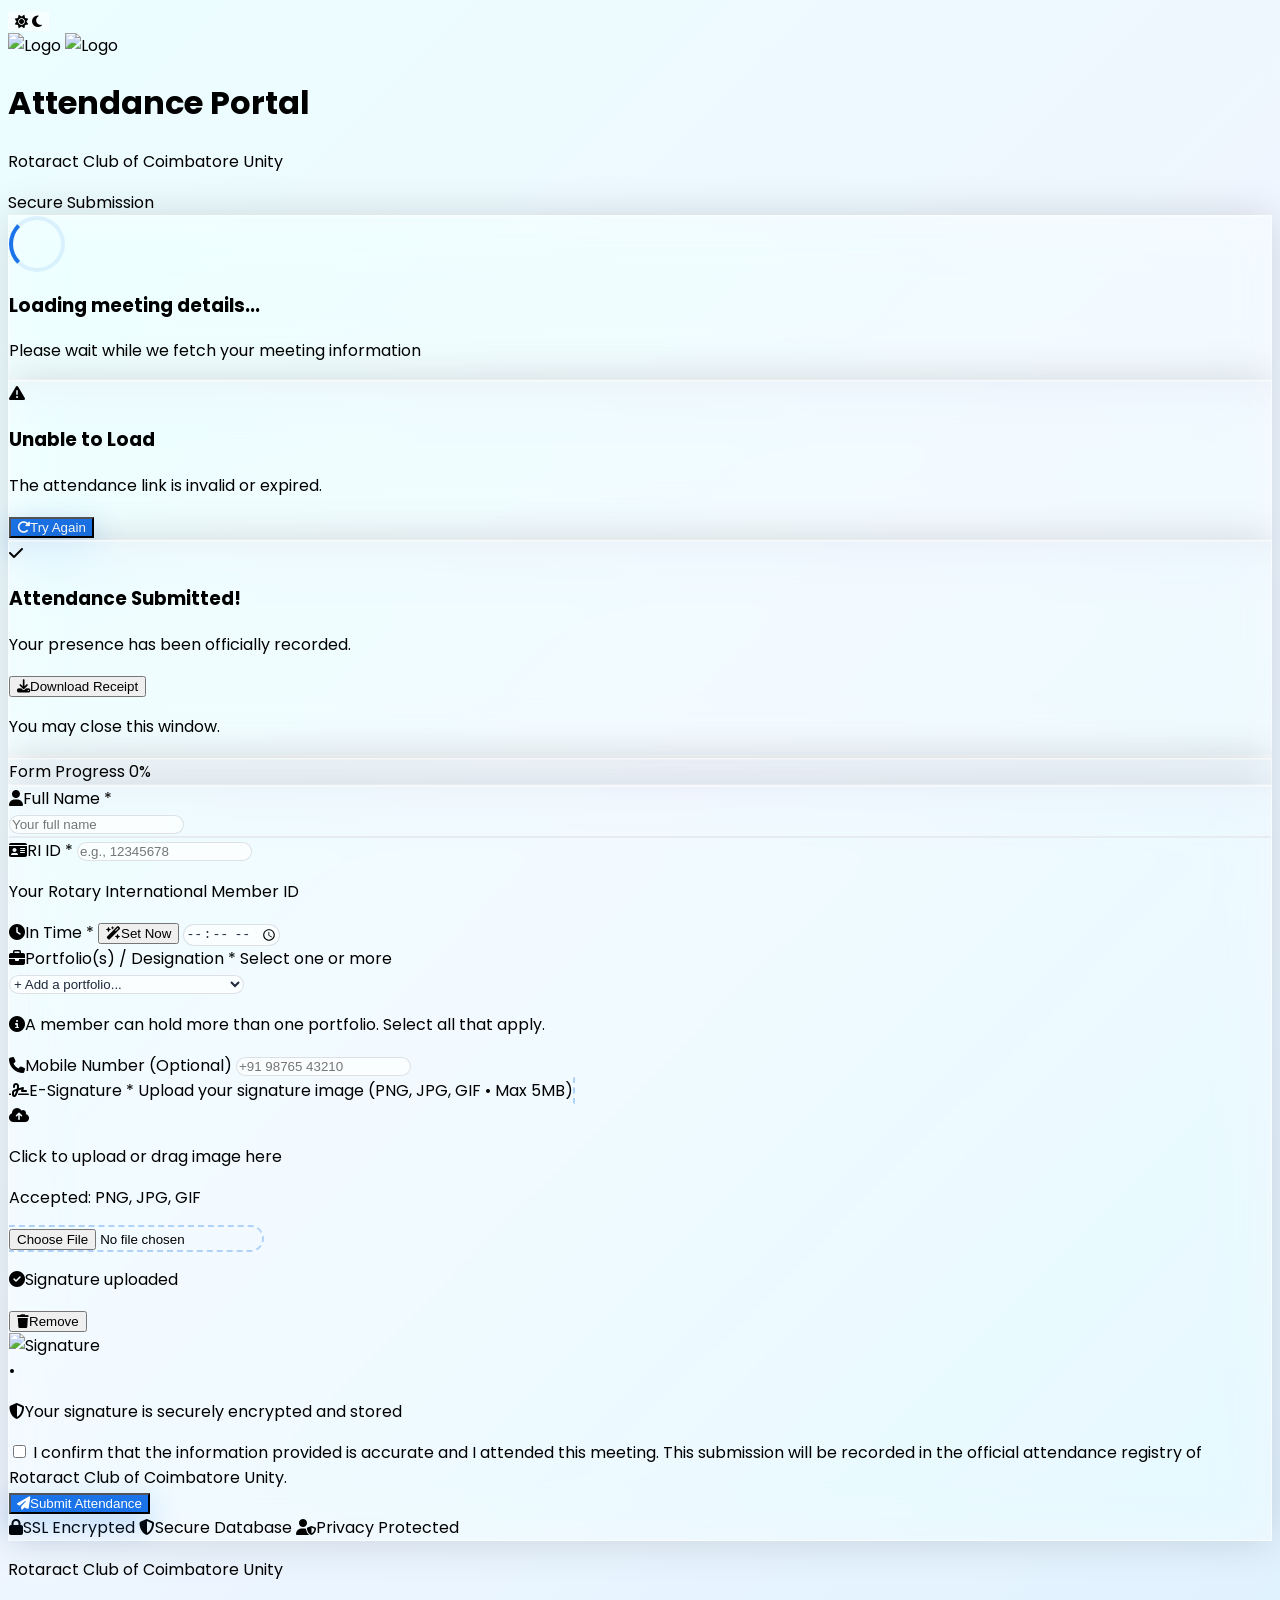
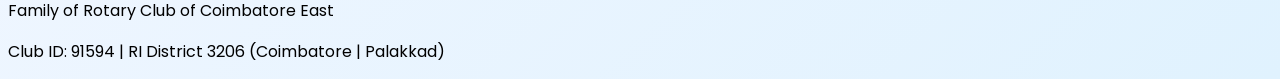
==== commit 0147cc8e: "Add files via upload" ====
--- a/attendance.html
+++ b/attendance.html
@@ -1,880 +1,904 @@
-<!DOCTYPE html>
-<html lang="en" class="scroll-smooth">
-<head>
-    <meta charset="UTF-8">
-    <meta name="viewport" content="width=device-width,initial-scale=1.0,maximum-scale=5.0">
-    <meta http-equiv="X-UA-Compatible" content="IE=edge">
-    <meta name="description" content="Submit your attendance for Rotaract Club of Coimbatore Unity meetings">
-    <meta name="theme-color" content="#1a73e8">
-    <title>Attendance Portal | Rotaract Unity</title>
-
-    <link rel="icon" type="image/png" href="https://res.cloudinary.com/duoy1cje9/image/upload/w_32,h_32,c_fill/v1783501797/unity_standard_colour_mkz1k7.png">
-    <link rel="preconnect" href="https://fonts.googleapis.com">
-    <link rel="preconnect" href="https://fonts.gstatic.com" crossorigin>
-    <link href="https://fonts.googleapis.com/css2?family=Poppins:wght@300;400;500;600;700;800;900&display=swap" rel="stylesheet">
-    <link rel="stylesheet" href="https://cdnjs.cloudflare.com/ajax/libs/font-awesome/6.5.1/css/all.min.css">
-    <script src="https://cdn.tailwindcss.com"></script>
-    <script>
-    tailwind.config = {
-        darkMode: 'class',
-        theme: {
-            extend: {
-                fontFamily: { sans: ['Poppins', 'system-ui', 'sans-serif'] },
-                colors: {
-                    brand: { blue: '#1a73e8', dark: '#050a18', darker: '#020510', light: '#f0f6ff', purple: '#7c3aed', cyan: '#06b6d4' }
-                },
-                animation: {
-                    'float-slow': 'floatSlow 20s ease-in-out infinite',
-                    'float-medium': 'floatMedium 15s ease-in-out infinite',
-                    'float-fast': 'floatFast 10s ease-in-out infinite',
-                    'gradient-x': 'gradientX 8s ease infinite'
-                },
-                keyframes: {
-                    floatSlow: { '0%,100%': { transform: 'translate(0,0)' }, '33%': { transform: 'translate(30px,-50px)' }, '66%': { transform: 'translate(-20px,20px)' } },
-                    floatMedium: { '0%,100%': { transform: 'translate(0,0) scale(1)' }, '50%': { transform: 'translate(-40px,30px) scale(1.05)' } },
-                    floatFast: { '0%,100%': { transform: 'translateY(0)' }, '50%': { transform: 'translateY(-20px)' } },
-                    gradientX: { '0%,100%': { backgroundPosition: '0% 50%' }, '50%': { backgroundPosition: '100% 50%' } }
-                }
-            }
-        }
-    };
-    </script>
-    <style>
-        html, body { font-family: 'Poppins', sans-serif; }
-        body { background: linear-gradient(135deg, #ecfeff 0%, #eff6ff 50%, #faf5ff 100%); min-height: 100vh; }
-        .dark body { background: linear-gradient(135deg, #020510 0%, #050a18 50%, #0a0a1f 100%); }
-
-        .glass-card {
-            background: rgba(255, 255, 255, 0.6);
-            backdrop-filter: blur(24px) saturate(200%);
-            -webkit-backdrop-filter: blur(24px) saturate(200%);
-            border: 1px solid rgba(255, 255, 255, 0.4);
-            box-shadow: 0 20px 60px rgba(0, 0, 0, 0.06);
-        }
-        .dark .glass-card {
-            background: rgba(15, 23, 42, 0.5);
-            border: 1px solid rgba(255, 255, 255, 0.08);
-            box-shadow: 0 20px 60px rgba(0, 0, 0, 0.3);
-        }
-
-        .glass-input {
-            background: rgba(255, 255, 255, 0.6);
-            backdrop-filter: blur(10px);
-            border: 1.5px solid rgba(226, 232, 240, 0.6);
-            transition: all 0.3s;
-            color: #1e293b;
-        }
-        .dark .glass-input {
-            background: rgba(15, 23, 42, 0.5);
-            border: 1.5px solid rgba(255, 255, 255, 0.1);
-            color: #f1f5f9 !important;
-        }
-        .glass-input:focus {
-            background: rgba(255, 255, 255, 0.85);
-            border-color: rgba(26, 115, 232, 0.5);
-            box-shadow: 0 0 0 4px rgba(26, 115, 232, 0.1);
-            outline: none;
-        }
-        .dark .glass-input:focus {
-            background: rgba(15, 23, 42, 0.8);
-            border-color: rgba(96, 165, 250, 0.5);
-        }
-        .dark input[type="time"], .dark input[type="text"], .dark input[type="tel"], .dark select { color: #f1f5f9 !important; }
-        .dark select option { background: #0f172a; color: #f1f5f9; }
-
-        .glass-input.valid { border-color: rgba(34, 197, 94, 0.5); }
-        .glass-input.invalid { border-color: rgba(239, 68, 68, 0.5); background: rgba(254, 242, 242, 0.3); }
-
-        .orb { position: fixed; border-radius: 50%; pointer-events: none; z-index: 0; filter: blur(100px); }
-        .spinner { border: 4px solid rgba(26, 115, 232, 0.1); border-left-color: #1a73e8; border-radius: 50%; width: 48px; height: 48px; animation: spin 1s linear infinite; }
-        @keyframes spin { to { transform: rotate(360deg); } }
-        @keyframes confetti { 0% { transform: translateY(0) rotate(0deg); opacity: 1; } 100% { transform: translateY(100vh) rotate(720deg); opacity: 0; } }
-        .confetti-piece { position: fixed; width: 10px; height: 10px; top: -10px; animation: confetti 3s ease-in forwards; z-index: 100; }
-
-        .progress-fill {
-            background: linear-gradient(90deg, #1a73e8, #7c3aed, #06b6d4);
-            background-size: 200% 100%;
-            animation: gradientX 3s ease infinite;
-            transition: width 0.5s cubic-bezier(0.4, 0, 0.2, 1);
-        }
-
-        .btn-submit {
-            background: linear-gradient(135deg, #1a73e8 0%, #7c3aed 100%);
-            color: white;
-            box-shadow: 0 10px 30px rgba(26, 115, 232, 0.3);
-            transition: all 0.3s;
-            position: relative;
-            overflow: hidden;
-        }
-        .btn-submit:hover { transform: translateY(-2px); box-shadow: 0 15px 40px rgba(26, 115, 232, 0.4); }
-        .btn-submit:disabled { opacity: 0.6; cursor: not-allowed; transform: none; }
-
-        .theme-toggle {
-            background: rgba(255, 255, 255, 0.6);
-            backdrop-filter: blur(10px);
-            border: 1px solid rgba(255, 255, 255, 0.3);
-        }
-        .dark .theme-toggle {
-            background: rgba(15, 23, 42, 0.6);
-            border: 1px solid rgba(255, 255, 255, 0.08);
-        }
-
-        .suggestion-dropdown {
-            background: rgba(255, 255, 255, 0.95);
-            backdrop-filter: blur(20px);
-            border: 1px solid rgba(226, 232, 240, 0.8);
-            box-shadow: 0 20px 60px rgba(0, 0, 0, 0.1);
-        }
-        .dark .suggestion-dropdown {
-            background: rgba(15, 23, 42, 0.95);
-            border: 1px solid rgba(255, 255, 255, 0.1);
-        }
-        .suggestion-item:hover { background: rgba(26, 115, 232, 0.08); }
-
-        .portfolio-tag {
-            display: inline-flex;
-            align-items: center;
-            gap: 4px;
-            padding: 4px 10px;
-            border-radius: 100px;
-            font-size: 10px;
-            font-weight: 700;
-            background: rgba(26, 115, 232, 0.1);
-            color: #1a73e8;
-            border: 1px solid rgba(26, 115, 232, 0.15);
-        }
-        .dark .portfolio-tag {
-            background: rgba(96, 165, 250, 0.15);
-            color: #93c5fd;
-            border-color: rgba(96, 165, 250, 0.2);
-        }
-        .portfolio-tag .remove-tag {
-            cursor: pointer;
-            opacity: 0.6;
-            transition: opacity 0.2s;
-        }
-        .portfolio-tag .remove-tag:hover { opacity: 1; }
-
-        .sig-upload-zone {
-            border: 2px dashed rgba(26, 115, 232, 0.3);
-            border-radius: 16px;
-            transition: all 0.3s;
-            cursor: pointer;
-        }
-        .sig-upload-zone:hover { border-color: rgba(26, 115, 232, 0.6); background: rgba(26, 115, 232, 0.03); }
-        .sig-upload-zone.dragover { border-color: #1a73e8; background: rgba(26, 115, 232, 0.06); transform: scale(1.01); }
-    </style>
-</head>
-
-<body class="min-h-screen antialiased overflow-x-hidden">
-
-<!-- Background Orbs -->
-<div class="orb bg-brand-blue/20 dark:bg-brand-blue/10 w-[500px] h-[500px] -top-32 -left-32 animate-float-slow"></div>
-<div class="orb bg-brand-purple/15 dark:bg-brand-purple/10 w-[600px] h-[600px] top-1/3 -right-48 animate-float-medium"></div>
-<div class="orb bg-brand-cyan/15 dark:bg-brand-cyan/10 w-[400px] h-[400px] -bottom-32 left-1/3 animate-float-fast"></div>
-
-<!-- Theme Toggle -->
-<button id="theme-toggle" class="theme-toggle fixed top-5 right-5 z-50 w-11 h-11 rounded-xl flex items-center justify-center hover:scale-105 transition-all">
-    <i class="fa-solid fa-sun text-yellow-500 absolute transition-all duration-500 dark:opacity-100 dark:rotate-0 dark:scale-100 opacity-0 rotate-90 scale-0"></i>
-    <i class="fa-solid fa-moon text-slate-600 absolute transition-all duration-500 dark:opacity-0 dark:rotate-90 dark:scale-0 opacity-100 rotate-0 scale-100"></i>
-</button>
-
-<!-- Main Container -->
-<div class="relative z-10 max-w-2xl mx-auto px-4 py-8 sm:py-12">
-
-    <!-- Logo & Header -->
-    <div class="text-center mb-8">
-        <div class="relative h-16 w-16 mx-auto mb-5">
-            <img src="https://res.cloudinary.com/duoy1cje9/image/upload/v1783501797/unity_standard_colour_mkz1k7.png" class="absolute inset-0 h-full w-auto object-contain dark:opacity-0 opacity-100 transition-opacity" alt="Logo">
-            <img src="https://res.cloudinary.com/duoy1cje9/image/upload/v1783501798/unity_standard_white_bzcxtn.png" class="absolute inset-0 h-full w-auto object-contain dark:opacity-100 opacity-0 transition-opacity" alt="Logo">
-        </div>
-        <h1 class="text-2xl sm:text-3xl font-black bg-gradient-to-r from-brand-blue via-brand-purple to-brand-cyan bg-[length:200%_auto] bg-clip-text text-transparent animate-gradient-x">
-            Attendance Portal
-        </h1>
-        <p class="text-xs text-slate-500 dark:text-slate-400 mt-2 font-semibold">Rotaract Club of Coimbatore Unity</p>
-        <div class="flex items-center justify-center gap-2 mt-3">
-            <span class="inline-flex items-center gap-1.5 px-3 py-1 rounded-full bg-brand-blue/10 dark:bg-brand-blue/20 border border-brand-blue/20 dark:border-brand-blue/30">
-                <span class="w-1.5 h-1.5 rounded-full bg-green-500 animate-pulse"></span>
-                <span class="text-[10px] font-bold text-brand-blue dark:text-blue-400 uppercase tracking-wider">Secure Submission</span>
-            </span>
-        </div>
-    </div>
-
-    <!-- Loader -->
-    <div id="loader" class="glass-card rounded-3xl p-12 text-center">
-        <div class="spinner mx-auto mb-5"></div>
-        <h3 class="text-sm font-bold text-slate-700 dark:text-slate-200">Loading meeting details...</h3>
-        <p class="text-xs text-slate-500 dark:text-slate-400 mt-2">Please wait while we fetch your meeting information</p>
-    </div>
-
-    <!-- Error -->
-    <div id="error-state" class="hidden glass-card rounded-3xl p-10 text-center">
-        <div class="w-20 h-20 mx-auto mb-5 rounded-full bg-red-500/10 flex items-center justify-center">
-            <i class="fa-solid fa-triangle-exclamation text-red-500 text-3xl"></i>
-        </div>
-        <h3 class="text-xl font-black text-red-600 dark:text-red-400" id="error-title">Unable to Load</h3>
-        <p class="text-sm text-slate-600 dark:text-slate-400 mt-3" id="error-msg">The attendance link is invalid or expired.</p>
-        <button onclick="location.reload()" class="btn-submit mt-6 px-6 py-3 rounded-xl text-xs font-black uppercase tracking-wider">
-            <i class="fa-solid fa-rotate-right mr-2"></i>Try Again
-        </button>
-    </div>
-
-    <!-- Success -->
-    <div id="success-state" class="hidden glass-card rounded-3xl p-10 text-center">
-        <div class="relative w-24 h-24 mx-auto mb-5">
-            <div class="absolute inset-0 rounded-full bg-green-500 animate-ping opacity-20"></div>
-            <div class="relative w-24 h-24 rounded-full bg-gradient-to-br from-green-400 to-emerald-600 flex items-center justify-center shadow-xl shadow-green-500/30">
-                <i class="fa-solid fa-check text-white text-4xl"></i>
-            </div>
-        </div>
-        <h3 class="text-2xl font-black bg-gradient-to-r from-green-500 to-emerald-600 bg-clip-text text-transparent">Attendance Submitted!</h3>
-        <p class="text-sm text-slate-600 dark:text-slate-400 mt-3">Your presence has been officially recorded.</p>
-        <div id="success-details" class="mt-6 p-5 rounded-2xl bg-green-500/5 border border-green-500/15 text-left"></div>
-        <div class="flex items-center justify-center gap-3 mt-6">
-            <button onclick="downloadReceipt()" class="px-5 py-3 rounded-xl text-xs font-bold bg-white/60 dark:bg-slate-800/60 border border-slate-200 dark:border-slate-700 hover:bg-white/80 transition">
-                <i class="fa-solid fa-download mr-1.5"></i>Download Receipt
-            </button>
-        </div>
-        <p class="text-[10px] text-slate-400 mt-6">You may close this window.</p>
-    </div>
-
-    <!-- Main Form -->
-    <div id="form-container" class="hidden">
-        <!-- Meeting Info -->
-        <div id="meeting-info-card" class="glass-card rounded-3xl p-6 sm:p-8 mb-5 relative overflow-hidden">
-            <div class="absolute inset-0 bg-gradient-to-br from-brand-blue/5 via-brand-purple/5 to-brand-cyan/5 -z-10"></div>
-            <div id="meeting-info-content"></div>
-        </div>
-
-        <!-- Progress -->
-        <div class="glass-card rounded-2xl p-4 mb-5">
-            <div class="flex items-center justify-between mb-2">
-                <span class="text-[10px] font-black text-slate-500 dark:text-slate-400 uppercase tracking-widest">Form Progress</span>
-                <span class="text-xs font-black text-brand-blue" id="progress-text">0%</span>
-            </div>
-            <div class="h-2 rounded-full bg-slate-200/60 dark:bg-slate-700/40 overflow-hidden">
-                <div class="progress-fill h-full rounded-full" id="progress-bar" style="width:0%"></div>
-            </div>
-        </div>
-
-        <!-- Form -->
-        <form id="attendance-form" class="glass-card rounded-3xl p-6 sm:p-8 space-y-5">
-
-            <!-- Full Name -->
-            <div class="form-field" data-field="member_name">
-                <label class="flex items-center justify-between mb-2">
-                    <span class="text-xs font-black text-slate-700 dark:text-slate-200 uppercase tracking-wide">
-                        <i class="fa-solid fa-user text-brand-blue mr-1.5"></i>Full Name <span class="text-red-500">*</span>
-                    </span>
-                    <span class="field-status hidden"></span>
-                </label>
-                <div class="relative">
-                    <input type="text" name="member_name" required placeholder="Your full name"
-                        class="glass-input w-full px-4 py-3.5 text-sm rounded-xl"
-                        oninput="updateProgress(); validateField(this); showNameSuggestions(this.value)"
-                        autocomplete="name">
-                    <div id="name-suggestions" class="suggestion-dropdown hidden absolute top-full left-0 right-0 mt-2 rounded-xl overflow-hidden z-50 max-h-60 overflow-y-auto"></div>
-                </div>
-            </div>
-
-            <!-- RI ID + In Time -->
-            <div class="grid grid-cols-1 sm:grid-cols-2 gap-4">
-                <div class="form-field" data-field="ri_id">
-                    <label class="flex items-center justify-between mb-2">
-                        <span class="text-xs font-black text-slate-700 dark:text-slate-200 uppercase tracking-wide">
-                            <i class="fa-solid fa-id-card text-brand-purple mr-1.5"></i>RI ID <span class="text-red-500">*</span>
-                        </span>
-                        <span class="field-status hidden"></span>
-                    </label>
-                    <input type="text" name="ri_id" required placeholder="e.g., 12345678"
-                        class="glass-input w-full px-4 py-3.5 text-sm rounded-xl font-mono tracking-wider"
-                        oninput="updateProgress(); validateField(this)"
-                        inputmode="numeric">
-                    <p class="text-[10px] text-slate-400 mt-1.5">Your Rotary International Member ID</p>
-                </div>
-
-                <div class="form-field" data-field="in_time">
-                    <label class="flex items-center justify-between mb-2">
-                        <span class="text-xs font-black text-slate-700 dark:text-slate-200 uppercase tracking-wide">
-                            <i class="fa-solid fa-clock text-brand-cyan mr-1.5"></i>In Time <span class="text-red-500">*</span>
-                        </span>
-                        <button type="button" onclick="setCurrentTime()" class="text-[10px] font-bold text-brand-blue hover:text-brand-purple transition">
-                            <i class="fa-solid fa-wand-magic-sparkles mr-0.5"></i>Set Now
-                        </button>
-                    </label>
-                    <input type="time" name="in_time" required
-                        class="glass-input w-full px-4 py-3.5 text-sm rounded-xl font-mono"
-                        oninput="updateProgress(); validateField(this)">
-                </div>
-            </div>
-
-            <!-- Portfolio / Designation (Multi-Select) -->
-            <div class="form-field" data-field="designation">
-                <label class="flex items-center justify-between mb-2">
-                    <span class="text-xs font-black text-slate-700 dark:text-slate-200 uppercase tracking-wide">
-                        <i class="fa-solid fa-briefcase text-green-500 mr-1.5"></i>Portfolio(s) / Designation <span class="text-red-500">*</span>
-                    </span>
-                    <span class="text-[10px] text-slate-400 font-semibold">Select one or more</span>
-                </label>
-
-                <!-- Selected Portfolios Tags -->
-                <div id="selected-portfolios" class="flex flex-wrap gap-2 mb-3 min-h-[28px]"></div>
-
-                <!-- Portfolio Selector -->
-                <select id="portfolio-selector" class="glass-input w-full px-4 py-3.5 text-sm rounded-xl cursor-pointer"
-                    onchange="addPortfolio(this.value); this.value='';">
-                    <option value="">+ Add a portfolio...</option>
-                    <optgroup label="Executive Board">
-                        <option value="President">President</option>
-                        <option value="Vice President">Vice President</option>
-                        <option value="Immediate Past President">Immediate Past President</option>
-                    </optgroup>
-                    <optgroup label="Secretariat">
-                        <option value="Secretary">Secretary</option>
-                        <option value="Secretary - Administration">Secretary - Administration</option>
-                        <option value="Secretary - Communication">Secretary - Communication</option>
-                        <option value="Joint Secretary">Joint Secretary</option>
-                    </optgroup>
-                    <optgroup label="Finance">
-                        <option value="Treasurer">Treasurer</option>
-                    </optgroup>
-                    <optgroup label="Avenue Directors">
-                        <option value="Director - Club Service">Director - Club Service</option>
-                        <option value="Director - Community Service">Director - Community Service</option>
-                        <option value="Director - Professional Service">Director - Professional Service</option>
-                        <option value="Director - International Service">Director - International Service</option>
-                    </optgroup>
-                    <optgroup label="Chairpersons">
-                        <option value="DPP Chair">DPP Chair</option>
-                        <option value="Club Service Chair">Club Service Chair</option>
-                        <option value="Community Service Chair">Community Service Chair</option>
-                        <option value="Professional Service Chair">Professional Service Chair</option>
-                        <option value="International Service Chair">International Service Chair</option>
-                        <option value="Public Image Chair">Public Image Chair</option>
-                        <option value="Blood Donor Cell Chair">Blood Donor Cell Chair</option>
-                        <option value="Club Foundation Chair">Club Foundation Chair</option>
-                        <option value="Club Membership Growth Chair">Club Membership Growth Chair</option>
-                        <option value="Social Media Chair">Social Media Chair</option>
-                    </optgroup>
-                    <optgroup label="Appointed Roles">
-                        <option value="Sergeant At Arms">Sergeant At Arms</option>
-                        <option value="Club Editor">Club Editor</option>
-                        <option value="Club Advisor">Club Advisor</option>
-                        <option value="Club Mentor">Club Mentor</option>
-                        <option value="President's Special Aide">President's Special Aide</option>
-                        <option value="Rotaract Learning Facilitator">Rotaract Learning Facilitator</option>
-                        <option value="Rotary Community Corps Advisor">Rotary Community Corps Advisor</option>
-                        <option value="Young Leaders Contact">Young Leaders Contact</option>
-                    </optgroup>
-                    <optgroup label="General">
-                        <option value="Member">Member</option>
-                    </optgroup>
-                </select>
-
-                <!-- Hidden real input for form submission -->
-                <input type="hidden" name="designation" id="designation-hidden" required>
-                <p class="text-[10px] text-slate-400 mt-1.5"><i class="fa-solid fa-circle-info mr-0.5"></i>A member can hold more than one portfolio. Select all that apply.</p>
-            </div>
-
-            <!-- Mobile (Optional) -->
-            <div class="form-field">
-                <label class="mb-2 block">
-                    <span class="text-xs font-black text-slate-700 dark:text-slate-200 uppercase tracking-wide">
-                        <i class="fa-solid fa-phone text-indigo-500 mr-1.5"></i>Mobile Number <span class="text-slate-400 font-normal normal-case ml-1">(Optional)</span>
-                    </span>
-                </label>
-                <input type="tel" name="mobile" placeholder="+91 98765 43210"
-                    class="glass-input w-full px-4 py-3.5 text-sm rounded-xl font-mono"
-                    oninput="updateProgress()">
-            </div>
-
-            <!-- E-Signature (Upload Only) -->
-            <div class="form-field pt-4 border-t border-slate-200/40 dark:border-white/[0.04]" data-field="signature">
-                <label class="mb-3 block">
-                    <span class="text-xs font-black text-slate-700 dark:text-slate-200 uppercase tracking-wide">
-                        <i class="fa-solid fa-signature text-amber-500 mr-1.5"></i>E-Signature <span class="text-red-500">*</span>
-                    </span>
-                    <span class="block text-[10px] text-slate-400 mt-1">Upload your signature image (PNG, JPG, GIF • Max 5MB)</span>
-                </label>
-
-                <!-- Upload Zone -->
-                <label class="sig-upload-zone block cursor-pointer" id="sig-drop-zone">
-                    <div class="p-10 text-center" id="sig-upload-empty">
-                        <i class="fa-solid fa-cloud-arrow-up text-4xl text-brand-blue mb-4 block"></i>
-                        <p class="text-sm font-bold text-slate-700 dark:text-slate-200 mb-1">Click to upload or drag image here</p>
-                        <p class="text-[10px] text-slate-400">Accepted: PNG, JPG, GIF</p>
-                    </div>
-                    <input type="file" id="signature-upload" accept="image/png,image/jpeg,image/gif" class="hidden">
-                </label>
-
-                <!-- Preview -->
-                <div id="sig-preview-container" class="hidden mt-4 p-4 rounded-xl bg-green-500/5 border border-green-500/20">
-                    <div class="flex items-center justify-between mb-3">
-                        <p class="text-xs font-bold text-green-600 dark:text-green-400"><i class="fa-solid fa-check-circle mr-1"></i>Signature uploaded</p>
-                        <button type="button" onclick="removeSignature()" class="text-xs font-bold text-red-500 hover:text-red-600 transition">
-                            <i class="fa-solid fa-trash mr-1"></i>Remove
-                        </button>
-                    </div>
-                    <div class="bg-white rounded-xl p-3 border border-slate-200 dark:border-slate-700 text-center">
-                        <img id="sig-preview-img" class="max-h-28 mx-auto" alt="Signature">
-                    </div>
-                    <div class="flex items-center gap-3 mt-2 text-[10px] text-slate-400">
-                        <span id="sig-file-name"></span>
-                        <span>&bull;</span>
-                        <span id="sig-file-size"></span>
-                    </div>
-                </div>
-
-                <p class="text-[10px] text-slate-400 mt-3 text-center">
-                    <i class="fa-solid fa-shield-halved mr-1"></i>Your signature is securely encrypted and stored
-                </p>
-            </div>
-
-            <!-- Terms -->
-            <div class="pt-4 border-t border-slate-200/40 dark:border-white/[0.04]">
-                <label class="flex items-start gap-3 cursor-pointer">
-                    <input type="checkbox" id="terms-checkbox" required class="w-4 h-4 mt-0.5 accent-brand-blue">
-                    <span class="text-xs text-slate-600 dark:text-slate-400 leading-relaxed">
-                        I confirm that the information provided is accurate and I attended this meeting. This submission will be recorded in the official attendance registry of Rotaract Club of Coimbatore Unity.
-                    </span>
-                </label>
-            </div>
-
-            <!-- Submit -->
-            <button type="submit" id="submit-btn" class="btn-submit w-full py-4 rounded-xl text-sm font-black uppercase tracking-wider mt-6">
-                <i class="fa-solid fa-paper-plane mr-2"></i>Submit Attendance
-            </button>
-
-            <!-- Security -->
-            <div class="flex items-center justify-center gap-6 pt-4 flex-wrap">
-                <span class="text-[10px] text-slate-400 font-semibold flex items-center gap-1.5"><i class="fa-solid fa-lock text-green-500"></i>SSL Encrypted</span>
-                <span class="text-[10px] text-slate-400 font-semibold flex items-center gap-1.5"><i class="fa-solid fa-shield-halved text-blue-500"></i>Secure Database</span>
-                <span class="text-[10px] text-slate-400 font-semibold flex items-center gap-1.5"><i class="fa-solid fa-user-shield text-purple-500"></i>Privacy Protected</span>
-            </div>
-        </form>
-    </div>
-
-    <!-- Footer -->
-    <div class="text-center mt-8 text-[10px] text-slate-400 dark:text-slate-500 space-y-1">
-        <p class="font-bold">Rotaract Club of Coimbatore Unity</p>
-        <p>Family of Rotary Club of Coimbatore East</p>
-        <p>Club ID: 91594 | RI District 3206 (Coimbatore | Palakkad)</p>
-    </div>
-</div>
-
-<!-- Supabase -->
-<script src="https://cdn.jsdelivr.net/npm/@supabase/supabase-js@2"></script>
-<script>
-    const SUPABASE_URL = 'https://sbpwmkoxuokrscddhhuw.supabase.co';
-    const SUPABASE_ANON = 'eyJhbGciOiJIUzI1NiIsInR5cCI6IkpXVCJ9.eyJpc3MiOiJzdXBhYmFzZSIsInJlZiI6InNicHdta294dW9rcnNjZGRoaHV3Iiwicm9sZSI6ImFub24iLCJpYXQiOjE3OTEwNTI1MDksImV4cCI6MjEwNjYyODUwOX0.s6-r3bywFii-ZcMowwjZnI1WtrpluJ5MQ1_UJJFcDQU';
-    const supabase = window.supabase.createClient(SUPABASE_URL, SUPABASE_ANON);
-
-    const urlParams = new URLSearchParams(window.location.search);
-    const meetingId = urlParams.get('meeting');
-
-    let currentMeeting = null;
-    let hasSignature = false;
-    let signatureFileData = null;
-    let signatureFileName = '';
-    let selectedPortfolios = [];
-    let allMembers = [];
-    let submissionResult = null;
-
-    // ============================================
-    // THEME
-    // ============================================
-    const themeToggle = document.getElementById('theme-toggle');
-    const savedTheme = localStorage.getItem('attendance-theme');
-    if (savedTheme === 'dark' || (!savedTheme && window.matchMedia('(prefers-color-scheme: dark)').matches)) {
-        document.documentElement.classList.add('dark');
-    }
-    themeToggle.addEventListener('click', () => {
-        document.documentElement.classList.toggle('dark');
-        localStorage.setItem('attendance-theme', document.documentElement.classList.contains('dark') ? 'dark' : 'light');
-    });
-
-    // ============================================
-    // INIT
-    // ============================================
-    async function init() {
-        if (!meetingId) {
-            showError('Missing Meeting Link', 'The attendance link is missing a meeting ID. Please use the link from your email.');
-            return;
-        }
-        try {
-            const { data: meeting, error } = await supabase.from('meetings').select('*').eq('id', meetingId).single();
-            if (error || !meeting) { showError('Meeting Not Found', 'This meeting does not exist or has been removed.'); return; }
-            if (meeting.status === 'cancelled') { showError('Meeting Cancelled', 'This meeting has been cancelled.'); return; }
-            currentMeeting = meeting;
-            loadMembers();
-            renderMeetingInfo(meeting);
-            document.getElementById('loader').classList.add('hidden');
-            document.getElementById('form-container').classList.remove('hidden');
-            bindUploadHandler();
-            bindDragDrop();
-            bindFormHandler();
-            setTimeout(() => {
-                const timeInput = document.querySelector('[name="in_time"]');
-                if (timeInput && !timeInput.value) setCurrentTime();
-            }, 300);
-        } catch (e) {
-            showError('Loading Error', e.message);
-        }
-    }
-
-    async function loadMembers() {
-        try {
-            const { data } = await supabase.from('users').select('full_name, ri_id, portfolio, role').eq('is_active', true);
-            allMembers = data || [];
-        } catch (e) {}
-    }
-
-    function showError(title, msg) {
-        document.getElementById('loader').classList.add('hidden');
-        document.getElementById('error-state').classList.remove('hidden');
-        document.getElementById('error-title').textContent = title;
-        document.getElementById('error-msg').textContent = msg;
-    }
-
-    function renderMeetingInfo(m) {
-        const date = new Date(m.date).toLocaleDateString('en-IN', { weekday: 'long', day: 'numeric', month: 'long', year: 'numeric' });
-        const type = m.meeting_type === 'board_meeting' ? 'Board Meeting' : 'General Body Meeting';
-        const typeIcon = m.meeting_type === 'board_meeting' ? 'fa-user-tie' : 'fa-users';
-        const typeColor = m.meeting_type === 'board_meeting' ? 'purple' : 'blue';
-
-        document.getElementById('meeting-info-content').innerHTML = `
-            <div class="flex items-start gap-4 mb-4">
-                <div class="w-14 h-14 rounded-2xl bg-gradient-to-br from-brand-${typeColor} to-brand-purple flex items-center justify-center flex-shrink-0 shadow-lg">
-                    <i class="fa-solid ${typeIcon} text-white text-xl"></i>
-                </div>
-                <div class="flex-1 min-w-0">
-                    <p class="text-[10px] font-black uppercase tracking-widest text-brand-${typeColor} dark:text-blue-400">${type}</p>
-                    <h2 class="text-lg sm:text-xl font-black text-slate-800 dark:text-slate-100 mt-1 leading-tight">${esc(m.meeting_name)}</h2>
-                </div>
-            </div>
-            <div class="grid grid-cols-1 sm:grid-cols-2 gap-3 mt-5">
-                <div class="flex items-start gap-3 p-3 rounded-xl bg-white/40 dark:bg-slate-800/40 border border-white/50 dark:border-slate-700/50">
-                    <div class="w-9 h-9 rounded-lg bg-brand-blue/10 flex items-center justify-center flex-shrink-0"><i class="fa-solid fa-calendar-day text-brand-blue"></i></div>
-                    <div><p class="text-[9px] font-black uppercase tracking-widest text-slate-500">Date</p><p class="text-xs font-bold text-slate-700 dark:text-slate-200 mt-0.5">${date}</p></div>
-                </div>
-                <div class="flex items-start gap-3 p-3 rounded-xl bg-white/40 dark:bg-slate-800/40 border border-white/50 dark:border-slate-700/50">
-                    <div class="w-9 h-9 rounded-lg bg-brand-cyan/10 flex items-center justify-center flex-shrink-0"><i class="fa-solid fa-clock text-brand-cyan"></i></div>
-                    <div><p class="text-[9px] font-black uppercase tracking-widest text-slate-500">Time</p><p class="text-xs font-bold text-slate-700 dark:text-slate-200 mt-0.5">${m.start_time}${m.end_time ? ' - ' + m.end_time : ''}</p></div>
-                </div>
-                <div class="flex items-start gap-3 p-3 rounded-xl bg-white/40 dark:bg-slate-800/40 border border-white/50 dark:border-slate-700/50 sm:col-span-2">
-                    <div class="w-9 h-9 rounded-lg bg-amber-500/10 flex items-center justify-center flex-shrink-0"><i class="fa-solid fa-location-dot text-amber-500"></i></div>
-                    <div class="min-w-0"><p class="text-[9px] font-black uppercase tracking-widest text-slate-500">Venue</p><p class="text-xs font-bold text-slate-700 dark:text-slate-200 mt-0.5 break-words">${esc(m.venue)}</p></div>
-                </div>
-            </div>
-        `;
-    }
-
-    // ============================================
-    // PORTFOLIO MULTI-SELECT
-    // ============================================
-    function addPortfolio(value) {
-        if (!value || selectedPortfolios.includes(value)) return;
-        selectedPortfolios.push(value);
-        renderPortfolios();
-        updateProgress();
-    }
-
-    function removePortfolioAt(index) {
-        selectedPortfolios.splice(index, 1);
-        renderPortfolios();
-        updateProgress();
-    }
-
-    function renderPortfolios() {
-        const container = document.getElementById('selected-portfolios');
-        const hidden = document.getElementById('designation-hidden');
-        
-        container.innerHTML = selectedPortfolios.length === 0
-            ? '<p class="text-[10px] text-slate-400">No portfolio selected yet</p>'
-            : selectedPortfolios.map((p, i) => `
-                <span class="portfolio-tag">
-                    ${esc(p)}
-                    <button type="button" onclick="removePortfolioAt(${i})" class="remove-tag"><i class="fa-solid fa-xmark text-[8px]"></i></button>
-                </span>
-            `).join('');
-
-        hidden.value = selectedPortfolios.join(', ');
-    }
-
-    // ============================================
-    // SIGNATURE UPLOAD
-    // ============================================
-    function bindUploadHandler() {
-        document.getElementById('signature-upload').addEventListener('change', e => {
-            const file = e.target.files[0];
-            if (!file) return;
-            processSignatureFile(file);
-        });
-    }
-
-    function bindDragDrop() {
-        const zone = document.getElementById('sig-drop-zone');
-        ['dragenter', 'dragover'].forEach(evt => {
-            zone.addEventListener(evt, e => { e.preventDefault(); zone.classList.add('dragover'); });
-        });
-        ['dragleave', 'drop'].forEach(evt => {
-            zone.addEventListener(evt, e => { e.preventDefault(); zone.classList.remove('dragover'); });
-        });
-        zone.addEventListener('drop', e => {
-            const files = e.dataTransfer.files;
-            if (files && files[0]) processSignatureFile(files[0]);
-        });
-    }
-
-    function processSignatureFile(file) {
-        if (file.size > 5 * 1024 * 1024) { alert('File too large. Maximum 5MB allowed.'); return; }
-        if (!file.type.startsWith('image/')) { alert('Only image files are accepted.'); return; }
-
-        signatureFileName = file.name;
-
-        const reader = new FileReader();
-        reader.onload = ev => {
-            signatureFileData = ev.target.result;
-            document.getElementById('sig-preview-img').src = signatureFileData;
-            document.getElementById('sig-file-name').textContent = file.name;
-            document.getElementById('sig-file-size').textContent = (file.size / 1024).toFixed(1) + ' KB';
-            document.getElementById('sig-upload-empty').classList.add('hidden');
-            document.getElementById('sig-preview-container').classList.remove('hidden');
-            hasSignature = true;
-            updateProgress();
-        };
-        reader.readAsDataURL(file);
-    }
-
-    function removeSignature() {
-        signatureFileData = null;
-        signatureFileName = '';
-        hasSignature = false;
-        document.getElementById('signature-upload').value = '';
-        document.getElementById('sig-upload-empty').classList.remove('hidden');
-        document.getElementById('sig-preview-container').classList.add('hidden');
-        updateProgress();
-    }
-
-    // ============================================
-    // NAME SUGGESTIONS
-    // ============================================
-    function showNameSuggestions(query) {
-        const dropdown = document.getElementById('name-suggestions');
-        if (!query || query.length < 2) { dropdown.classList.add('hidden'); return; }
-        const matches = allMembers.filter(m => (m.full_name || '').toLowerCase().includes(query.toLowerCase())).slice(0, 5);
-        if (matches.length === 0) { dropdown.classList.add('hidden'); return; }
-
-        dropdown.innerHTML = matches.map(m => `
-            <div class="suggestion-item p-3 cursor-pointer transition" onclick="selectMember(${JSON.stringify(m).replace(/"/g, '&quot;')})">
-                <p class="text-xs font-bold text-slate-700 dark:text-slate-200">${esc(m.full_name)}</p>
-                <p class="text-[10px] text-slate-400 mt-0.5">${esc(m.portfolio || (m.role || '').replace(/_/g, ' '))} ${m.ri_id ? '• RI: ' + m.ri_id : ''}</p>
-            </div>
-        `).join('');
-        dropdown.classList.remove('hidden');
-    }
-
-    function selectMember(member) {
-        document.querySelector('[name="member_name"]').value = member.full_name || '';
-        if (member.ri_id) document.querySelector('[name="ri_id"]').value = member.ri_id;
-        
-        // Auto-add portfolio
-        if (member.portfolio) {
-            const portfolios = member.portfolio.split(',').map(p => p.trim()).filter(Boolean);
-            portfolios.forEach(p => {
-                if (!selectedPortfolios.includes(p)) selectedPortfolios.push(p);
-            });
-            renderPortfolios();
-        } else if (member.role) {
-            const roleName = member.role.replace(/_/g, ' ').replace(/\b\w/g, l => l.toUpperCase());
-            if (!selectedPortfolios.includes(roleName) && !selectedPortfolios.includes('Member')) {
-                addPortfolio(roleName);
-            }
-        }
-
-        document.getElementById('name-suggestions').classList.add('hidden');
-        updateProgress();
-        validateField(document.querySelector('[name="member_name"]'));
-        validateField(document.querySelector('[name="ri_id"]'));
-    }
-
-    document.addEventListener('click', e => {
-        if (!e.target.closest('#name-suggestions') && !e.target.closest('[name="member_name"]')) {
-            document.getElementById('name-suggestions')?.classList.add('hidden');
-        }
-    });
-
-    // ============================================
-    // UTILITIES
-    // ============================================
-    function setCurrentTime() {
-        const now = new Date();
-        document.querySelector('[name="in_time"]').value = now.toTimeString().substring(0, 5);
-        updateProgress();
-        validateField(document.querySelector('[name="in_time"]'));
-    }
-
-    function validateField(field) {
-        const parent = field.closest('.form-field');
-        const status = parent?.querySelector('.field-status');
-        if (!status) return;
-        if (field.value.trim()) {
-            field.classList.remove('invalid');
-            field.classList.add('valid');
-            status.innerHTML = '<i class="fa-solid fa-circle-check text-green-500 text-xs"></i>';
-            status.classList.remove('hidden');
-        } else {
-            field.classList.remove('valid');
-            status.classList.add('hidden');
-        }
-    }
-
-    function updateProgress() {
-        const required = ['member_name', 'ri_id', 'in_time'];
-        let filled = required.filter(name => document.querySelector(`[name="${name}"]`)?.value.trim()).length;
-        if (selectedPortfolios.length > 0) filled++;
-        if (hasSignature) filled++;
-        if (document.getElementById('terms-checkbox')?.checked) filled++;
-        const total = required.length + 3; // + portfolios + signature + terms
-        const pct = Math.round((filled / total) * 100);
-        document.getElementById('progress-bar').style.width = pct + '%';
-        document.getElementById('progress-text').textContent = pct + '%';
-    }
-
-    document.getElementById('terms-checkbox')?.addEventListener('change', updateProgress);
-
-    function esc(str) {
-        return (str || '').replace(/[&<>"']/g, m => ({ '&': '&amp;', '<': '&lt;', '>': '&gt;', '"': '&quot;', "'": '&#39;' }[m]));
-    }
-
-    // ============================================
-    // FORM SUBMISSION
-    // ============================================
-    function bindFormHandler() {
-        document.getElementById('attendance-form').addEventListener('submit', async e => {
-            e.preventDefault();
-
-            if (!hasSignature) { alert('⚠️ Please upload your signature image.'); return; }
-            if (selectedPortfolios.length === 0) { alert('⚠️ Please select at least one portfolio.'); return; }
-            if (!document.getElementById('terms-checkbox').checked) { alert('⚠️ Please accept the terms.'); return; }
-
-            const btn = document.getElementById('submit-btn');
-            btn.disabled = true;
-            btn.innerHTML = '<i class="fa-solid fa-spinner fa-spin mr-2"></i>Submitting...';
-
-            try {
-                const fd = new FormData(e.target);
-
-                // Upload signature to Supabase storage
-                const timestamp = Date.now();
-                const safeName = (fd.get('member_name') || 'anon').replace(/[^a-z0-9]/gi, '_').toLowerCase();
-                const sigPath = `${meetingId}/${safeName}_${timestamp}.png`;
-                const sigBlob = await (await fetch(signatureFileData)).blob();
-                let signatureUrl = signatureFileData;
-
-                try {
-                    const { error: upErr } = await supabase.storage.from('signatures').upload(sigPath, sigBlob, { contentType: 'image/png', upsert: true });
-                    if (!upErr) {
-                        const { data: urlData } = supabase.storage.from('signatures').getPublicUrl(sigPath);
-                        signatureUrl = urlData.publicUrl;
-                    }
-                } catch (uploadErr) {
-                    console.warn('Storage upload failed, using base64:', uploadErr);
-                }
-
-                const payload = {
-                    meeting_id: meetingId,
-                    member_name: fd.get('member_name').trim(),
-                    ri_id: fd.get('ri_id').trim(),
-                    designation: selectedPortfolios.join(', '),
-                    in_time: fd.get('in_time'),
-                    signature_url: signatureUrl,
-                    signature_provider: 'supabase'
-                };
-
-                const { error } = await supabase.from('meeting_attendance').insert(payload);
-                if (error) throw error;
-
-                submissionResult = payload;
-                showSuccess(payload);
-            } catch (err) {
-                console.error(err);
-                alert('❌ Submission failed: ' + err.message);
-                btn.disabled = false;
-                btn.innerHTML = '<i class="fa-solid fa-paper-plane mr-2"></i>Submit Attendance';
-            }
-        });
-    }
-
-    function showSuccess(payload) {
-        document.getElementById('form-container').classList.add('hidden');
-        document.getElementById('success-state').classList.remove('hidden');
-        document.getElementById('success-details').innerHTML = `
-            <p class="text-xs font-black uppercase tracking-widest text-green-600 dark:text-green-400 mb-3">Submission Details</p>
-            <div class="grid grid-cols-2 gap-3 text-xs">
-                <div><span class="text-slate-400 block mb-0.5">Name</span><span class="font-bold text-slate-700 dark:text-slate-200">${esc(payload.member_name)}</span></div>
-                <div><span class="text-slate-400 block mb-0.5">RI ID</span><span class="font-bold font-mono text-slate-700 dark:text-slate-200">${esc(payload.ri_id)}</span></div>
-                <div><span class="text-slate-400 block mb-0.5">In Time</span><span class="font-bold text-slate-700 dark:text-slate-200">${payload.in_time}</span></div>
-                <div><span class="text-slate-400 block mb-0.5">Portfolio</span><span class="font-bold text-slate-700 dark:text-slate-200">${esc(payload.designation)}</span></div>
-            </div>
-            <p class="text-[10px] text-slate-400 mt-3">Submitted at ${new Date().toLocaleString()}</p>
-        `;
-        fireConfetti();
-    }
-
-    function fireConfetti() {
-        const colors = ['#1a73e8', '#7c3aed', '#06b6d4', '#f59e0b', '#10b981', '#ef4444'];
-        for (let i = 0; i < 50; i++) {
-            setTimeout(() => {
-                const piece = document.createElement('div');
-                piece.className = 'confetti-piece';
-                piece.style.left = Math.random() * 100 + '%';
-                piece.style.backgroundColor = colors[Math.floor(Math.random() * colors.length)];
-                piece.style.animationDuration = (Math.random() * 2 + 2) + 's';
-                document.body.appendChild(piece);
-                setTimeout(() => piece.remove(), 4000);
-            }, i * 50);
-        }
-    }
-
-    function downloadReceipt() {
-        if (!submissionResult || !currentMeeting) return;
-        const html = `<!DOCTYPE html><html><head><title>Attendance Receipt</title>
-        <style>body{font-family:'Poppins',Arial,sans-serif;padding:40px;max-width:600px;margin:0 auto;color:#1e293b;}
-        .header{text-align:center;border-bottom:3px solid #1a73e8;padding-bottom:20px;margin-bottom:30px;}
-        h1{color:#1a73e8;margin:0;}
-        .box{background:#f8fafc;border:1px solid #e2e8f0;border-radius:12px;padding:20px;margin:16px 0;}
-        .row{display:flex;justify-content:space-between;padding:8px 0;border-bottom:1px solid #e2e8f0;}
-        .row:last-child{border:none;}
-        .label{font-weight:bold;color:#64748b;font-size:12px;}
-        .value{font-weight:bold;color:#1e293b;font-size:13px;}
-        .confirm{background:#d1fae5;border:1px solid #10b981;color:#065f46;padding:16px;border-radius:12px;text-align:center;font-weight:bold;margin:20px 0;}</style></head>
-        <body>
-            <div class="header"><h1>✓ Attendance Receipt</h1><p style="margin:8px 0 0;color:#64748b;font-size:14px;">Rotaract Club of Coimbatore Unity</p></div>
-            <div class="confirm">✓ Your attendance has been successfully recorded</div>
-            <div class="box"><h3 style="margin:0 0 12px;color:#1a73e8;">Meeting Information</h3>
-                <div class="row"><span class="label">Meeting:</span><span class="value">${esc(currentMeeting.meeting_name)}</span></div>
-                <div class="row"><span class="label">Date:</span><span class="value">${new Date(currentMeeting.date).toLocaleDateString('en-IN', { weekday: 'long', day: 'numeric', month: 'long', year: 'numeric' })}</span></div>
-                <div class="row"><span class="label">Venue:</span><span class="value">${esc(currentMeeting.venue)}</span></div></div>
-            <div class="box"><h3 style="margin:0 0 12px;color:#1a73e8;">Your Details</h3>
-                <div class="row"><span class="label">Name:</span><span class="value">${esc(submissionResult.member_name)}</span></div>
-                <div class="row"><span class="label">RI ID:</span><span class="value">${esc(submissionResult.ri_id)}</span></div>
-                <div class="row"><span class="label">Portfolio(s):</span><span class="value">${esc(submissionResult.designation)}</span></div>
-                <div class="row"><span class="label">In Time:</span><span class="value">${submissionResult.in_time}</span></div>
-                <div class="row"><span class="label">Submitted:</span><span class="value">${new Date().toLocaleString()}</span></div></div>
-            <p style="text-align:center;color:#94a3b8;font-size:11px;margin-top:30px;">Club ID: 91594 | RI District 3206</p>
-        </body></html>`;
-        const blob = new Blob([html], { type: 'text/html' });
-        const url = URL.createObjectURL(blob);
-        const a = document.createElement('a');
-        a.href = url;
-        a.download = `Attendance_Receipt_${currentMeeting.meeting_name.replace(/[^a-z0-9]/gi, '_')}.html`;
-        a.click();
-        URL.revokeObjectURL(url);
-    }
-
-    init();
-</script>
-
-</body>
+<!DOCTYPE html>
+<html lang="en" class="scroll-smooth">
+<head>
+<meta name="robots" content="noindex, nofollow">
+    <meta charset="UTF-8">
+    <meta name="viewport" content="width=device-width,initial-scale=1.0,maximum-scale=5.0">
+    <meta http-equiv="X-UA-Compatible" content="IE=edge">
+    <meta name="description" content="Submit your attendance for Rotaract Club of Coimbatore Unity meetings">
+    <meta name="theme-color" content="#1a73e8">
+    <title>Attendance Portal | Rotaract Unity</title>
+
+    <link rel="icon" type="image/png" href="https://res.cloudinary.com/duoy1cje9/image/upload/w_32,h_32,c_fill/v1783501797/unity_standard_colour_mkz1k7.png">
+    <link rel="preconnect" href="https://fonts.googleapis.com">
+    <link rel="preconnect" href="https://fonts.gstatic.com" crossorigin>
+    <link href="https://fonts.googleapis.com/css2?family=Poppins:wght@300;400;500;600;700;800;900&display=swap" rel="stylesheet">
+    <link rel="stylesheet" href="https://cdnjs.cloudflare.com/ajax/libs/font-awesome/6.5.1/css/all.min.css">
+    <script src="https://cdn.tailwindcss.com"></script>
+    <script>
+    tailwind.config = {
+        darkMode: 'class',
+        theme: {
+            extend: {
+                fontFamily: { sans: ['Poppins', 'system-ui', 'sans-serif'] },
+                colors: {
+                    brand: { blue: '#1a73e8', dark: '#050a18', darker: '#020510', light: '#f0f6ff', purple: '#7c3aed', cyan: '#06b6d4' }
+                },
+                animation: {
+                    'float-slow': 'floatSlow 20s ease-in-out infinite',
+                    'float-medium': 'floatMedium 15s ease-in-out infinite',
+                    'float-fast': 'floatFast 10s ease-in-out infinite',
+                    'gradient-x': 'gradientX 8s ease infinite'
+                },
+                keyframes: {
+                    floatSlow: { '0%,100%': { transform: 'translate(0,0)' }, '33%': { transform: 'translate(30px,-50px)' }, '66%': { transform: 'translate(-20px,20px)' } },
+                    floatMedium: { '0%,100%': { transform: 'translate(0,0) scale(1)' }, '50%': { transform: 'translate(-40px,30px) scale(1.05)' } },
+                    floatFast: { '0%,100%': { transform: 'translateY(0)' }, '50%': { transform: 'translateY(-20px)' } },
+                    gradientX: { '0%,100%': { backgroundPosition: '0% 50%' }, '50%': { backgroundPosition: '100% 50%' } }
+                }
+            }
+        }
+    };
+    </script>
+    <style>
+        html, body { font-family: 'Poppins', sans-serif; }
+        body { background: linear-gradient(135deg, #ecfeff 0%, #eff6ff 50%, #e0f2fe 100%); min-height: 100vh; }
+        .dark body { background: linear-gradient(135deg, #020510 0%, #050a18 50%, #07122b 100%); }
+
+        .glass-card {
+            background: rgba(255, 255, 255, 0.6);
+            backdrop-filter: blur(24px) saturate(200%);
+            -webkit-backdrop-filter: blur(24px) saturate(200%);
+            border: 1px solid rgba(255, 255, 255, 0.4);
+            box-shadow: 0 20px 60px rgba(0, 0, 0, 0.06);
+        }
+        .dark .glass-card {
+            background: rgba(15, 23, 42, 0.5);
+            border: 1px solid rgba(255, 255, 255, 0.08);
+            box-shadow: 0 20px 60px rgba(0, 0, 0, 0.3);
+        }
+
+        .glass-input {
+            background: rgba(255, 255, 255, 0.6);
+            backdrop-filter: blur(10px);
+            border: 1.5px solid rgba(226, 232, 240, 0.6);
+            transition: color .3s, background-color .3s, border-color .3s, box-shadow .3s, transform .3s, opacity .3s;
+            color: #1e293b;
+        }
+        .dark .glass-input {
+            background: rgba(15, 23, 42, 0.5);
+            border: 1.5px solid rgba(255, 255, 255, 0.1);
+            color: #f1f5f9 !important;
+        }
+        .glass-input:focus {
+            background: rgba(255, 255, 255, 0.85);
+            border-color: rgba(26, 115, 232, 0.5);
+            box-shadow: 0 0 0 4px rgba(26, 115, 232, 0.1);
+            outline: none;
+        }
+        .dark .glass-input:focus {
+            background: rgba(15, 23, 42, 0.8);
+            border-color: rgba(96, 165, 250, 0.5);
+        }
+        .dark input[type="time"], .dark input[type="text"], .dark input[type="tel"], .dark select { color: #f1f5f9 !important; }
+        .dark select option { background: #0f172a; color: #f1f5f9; }
+
+        .glass-input.valid { border-color: rgba(34, 197, 94, 0.5); }
+        .glass-input.invalid { border-color: rgba(239, 68, 68, 0.5); background: rgba(254, 242, 242, 0.3); }
+
+        .orb { position: fixed; border-radius: 50%; pointer-events: none; z-index: 0; filter: blur(100px); }
+        .spinner { border: 4px solid rgba(26, 115, 232, 0.1); border-left-color: #1a73e8; border-radius: 50%; width: 48px; height: 48px; animation: spin 1s linear infinite; }
+        @keyframes spin { to { transform: rotate(360deg); } }
+        @keyframes confetti { 0% { transform: translateY(0) rotate(0deg); opacity: 1; } 100% { transform: translateY(100vh) rotate(720deg); opacity: 0; } }
+        .confetti-piece { position: fixed; width: 10px; height: 10px; top: -10px; animation: confetti 3s ease-in forwards; z-index: 100; }
+
+        .progress-fill {
+            background: #1a73e8;
+            transition: width 0.5s cubic-bezier(0.4, 0, 0.2, 1);
+        }
+
+        .btn-submit {
+            background: #1a73e8;
+            color: white;
+            box-shadow: 0 10px 30px rgba(26, 115, 232, 0.3);
+            transition: color .3s, background-color .3s, border-color .3s, box-shadow .3s, transform .3s, opacity .3s;
+            position: relative;
+            overflow: hidden;
+        }
+        .btn-submit:hover { transform: translateY(-2px); box-shadow: 0 15px 40px rgba(26, 115, 232, 0.4); }
+        .btn-submit:disabled { opacity: 0.6; cursor: not-allowed; transform: none; }
+
+        .theme-toggle {
+            background: rgba(255, 255, 255, 0.6);
+            backdrop-filter: blur(10px);
+            border: 1px solid rgba(255, 255, 255, 0.3);
+        }
+        .dark .theme-toggle {
+            background: rgba(15, 23, 42, 0.6);
+            border: 1px solid rgba(255, 255, 255, 0.08);
+        }
+
+        .suggestion-dropdown {
+            background: rgba(255, 255, 255, 0.95);
+            backdrop-filter: blur(20px);
+            border: 1px solid rgba(226, 232, 240, 0.8);
+            box-shadow: 0 20px 60px rgba(0, 0, 0, 0.1);
+        }
+        .dark .suggestion-dropdown {
+            background: rgba(15, 23, 42, 0.95);
+            border: 1px solid rgba(255, 255, 255, 0.1);
+        }
+        .suggestion-item:hover { background: rgba(26, 115, 232, 0.08); }
+
+        .portfolio-tag {
+            display: inline-flex;
+            align-items: center;
+            gap: 4px;
+            padding: 4px 10px;
+            border-radius: 100px;
+            font-size: 10px;
+            font-weight: 700;
+            background: rgba(26, 115, 232, 0.1);
+            color: #1a73e8;
+            border: 1px solid rgba(26, 115, 232, 0.15);
+        }
+        .dark .portfolio-tag {
+            background: rgba(96, 165, 250, 0.15);
+            color: #93c5fd;
+            border-color: rgba(96, 165, 250, 0.2);
+        }
+        .portfolio-tag .remove-tag {
+            cursor: pointer;
+            opacity: 0.6;
+            transition: opacity 0.2s;
+        }
+        .portfolio-tag .remove-tag:hover { opacity: 1; }
+
+        .sig-upload-zone {
+            border: 2px dashed rgba(26, 115, 232, 0.3);
+            border-radius: 16px;
+            transition: color .3s, background-color .3s, border-color .3s, box-shadow .3s, transform .3s, opacity .3s;
+            cursor: pointer;
+        }
+        .sig-upload-zone:hover { border-color: rgba(26, 115, 232, 0.6); background: rgba(26, 115, 232, 0.03); }
+        .sig-upload-zone.dragover { border-color: #1a73e8; background: rgba(26, 115, 232, 0.06); transform: scale(1.01); }
+    </style>
+<link rel="stylesheet" href="css/glass.css">
+</head>
+
+<body class="page-attendance min-h-screen antialiased overflow-x-clip">
+
+<!-- Background Orbs -->
+<div class="orb bg-brand-blue/20 dark:bg-brand-blue/10 w-[500px] h-[500px] -top-32 -left-32 animate-float-slow"></div>
+<div class="orb bg-brand-purple/15 dark:bg-brand-purple/10 w-[600px] h-[600px] top-1/3 -right-48 animate-float-medium"></div>
+<div class="orb bg-brand-cyan/15 dark:bg-brand-cyan/10 w-[400px] h-[400px] -bottom-32 left-1/3 animate-float-fast"></div>
+
+<!-- Theme Toggle -->
+<button id="theme-toggle" class="theme-toggle fixed top-5 right-5 z-50 w-11 h-11 rounded-xl flex items-center justify-center hover:scale-105 transition">
+    <i class="fa-solid fa-sun text-yellow-500 absolute transition duration-500 dark:opacity-100 dark:rotate-0 dark:scale-100 opacity-0 rotate-90 scale-0"></i>
+    <i class="fa-solid fa-moon text-slate-600 absolute transition duration-500 dark:opacity-0 dark:rotate-90 dark:scale-0 opacity-100 rotate-0 scale-100"></i>
+</button>
+
+<!-- Main Container -->
+<div class="relative z-10 max-w-2xl mx-auto px-4 py-8 sm:py-12">
+
+    <!-- Logo & Header -->
+    <div class="text-center mb-8">
+        <div class="relative h-16 w-16 mx-auto mb-5">
+            <img src="https://res.cloudinary.com/duoy1cje9/image/upload/v1783501797/unity_standard_colour_mkz1k7.png" class="absolute inset-0 h-full w-auto object-contain dark:opacity-0 opacity-100 transition-opacity" alt="Logo">
+            <img src="https://res.cloudinary.com/duoy1cje9/image/upload/v1783501798/unity_standard_white_bzcxtn.png" class="absolute inset-0 h-full w-auto object-contain dark:opacity-100 opacity-0 transition-opacity" alt="Logo">
+        </div>
+        <h1 class="text-2xl sm:text-3xl font-black text-brand-blue">
+            Attendance Portal
+        </h1>
+        <p class="text-xs text-slate-500 dark:text-slate-400 mt-2 font-semibold">Rotaract Club of Coimbatore Unity</p>
+        <div class="flex items-center justify-center gap-2 mt-3">
+            <span class="inline-flex items-center gap-1.5 px-3 py-1 rounded-full bg-brand-blue/10 dark:bg-brand-blue/20 border border-brand-blue/20 dark:border-brand-blue/30">
+                <span class="w-1.5 h-1.5 rounded-full bg-green-500"></span>
+                <span class="text-[10px] font-bold text-brand-blue dark:text-blue-400">Secure Submission</span>
+            </span>
+        </div>
+    </div>
+
+    <!-- Loader -->
+    <div id="loader" class="glass-card rounded-3xl p-12 text-center">
+        <div class="spinner mx-auto mb-5"></div>
+        <h3 class="text-sm font-bold text-slate-700 dark:text-slate-200">Loading meeting details...</h3>
+        <p class="text-xs text-slate-500 dark:text-slate-400 mt-2">Please wait while we fetch your meeting information</p>
+    </div>
+
+    <!-- Error -->
+    <div id="error-state" class="hidden glass-card rounded-3xl p-10 text-center">
+        <div class="w-20 h-20 mx-auto mb-5 rounded-full bg-red-500/10 flex items-center justify-center">
+            <i class="fa-solid fa-triangle-exclamation text-red-500 text-3xl"></i>
+        </div>
+        <h3 class="text-xl font-black text-red-600 dark:text-red-400" id="error-title">Unable to Load</h3>
+        <p class="text-sm text-slate-600 dark:text-slate-400 mt-3" id="error-msg">The attendance link is invalid or expired.</p>
+        <button onclick="location.reload()" class="btn-submit mt-6 px-6 py-3 rounded-xl text-xs font-black">
+            <i class="fa-solid fa-rotate-right mr-2"></i>Try Again
+        </button>
+    </div>
+
+    <!-- Success -->
+    <div id="success-state" class="hidden glass-card rounded-3xl p-10 text-center">
+        <div class="relative w-24 h-24 mx-auto mb-5">
+            <div class="absolute inset-0 rounded-full bg-green-500 animate-ping opacity-20"></div>
+            <div class="relative w-24 h-24 rounded-full bg-gradient-to-br from-green-400 to-emerald-600 flex items-center justify-center shadow-xl shadow-green-500/30">
+                <i class="fa-solid fa-check text-white text-4xl"></i>
+            </div>
+        </div>
+        <h3 class="text-2xl font-black bg-gradient-to-r from-green-500 to-emerald-600 bg-clip-text text-transparent">Attendance Submitted!</h3>
+        <p class="text-sm text-slate-600 dark:text-slate-400 mt-3">Your presence has been officially recorded.</p>
+        <div id="success-details" class="mt-6 p-5 rounded-2xl bg-green-500/5 border border-green-500/15 text-left"></div>
+        <div class="flex items-center justify-center gap-3 mt-6">
+            <button onclick="downloadReceipt()" class="px-5 py-3 rounded-xl text-xs font-bold bg-white/60 dark:bg-slate-800/60 border border-slate-200 dark:border-slate-700 hover:bg-white/80 transition">
+                <i class="fa-solid fa-download mr-1.5"></i>Download Receipt
+            </button>
+        </div>
+        <p class="text-[10px] text-slate-400 mt-6">You may close this window.</p>
+    </div>
+
+    <!-- Main Form -->
+    <div id="form-container" class="hidden">
+        <!-- Meeting Info -->
+        <div id="meeting-info-card" class="glass-card rounded-3xl p-6 sm:p-8 mb-5 relative overflow-hidden">
+            <div class="absolute inset-0 bg-gradient-to-br from-brand-blue/5 via-brand-purple/5 to-brand-cyan/5 -z-10"></div>
+            <div id="meeting-info-content"></div>
+        </div>
+
+        <!-- Progress -->
+        <div class="glass-card rounded-2xl p-4 mb-5">
+            <div class="flex items-center justify-between mb-2">
+                <span class="text-[10px] font-black text-slate-500 dark:text-slate-400">Form Progress</span>
+                <span class="text-xs font-black text-brand-blue" id="progress-text">0%</span>
+            </div>
+            <div class="h-2 rounded-full bg-slate-200/60 dark:bg-slate-700/40 overflow-hidden">
+                <div class="progress-fill h-full rounded-full" id="progress-bar" style="width:0%"></div>
+            </div>
+        </div>
+
+        <!-- Form -->
+        <form id="attendance-form" class="glass-card rounded-3xl p-6 sm:p-8 space-y-5">
+
+            <!-- Full Name -->
+            <div class="form-field" data-field="member_name">
+                <label class="flex items-center justify-between mb-2">
+                    <span class="text-xs font-black text-slate-700 dark:text-slate-200">
+                        <i class="fa-solid fa-user text-brand-blue mr-1.5"></i>Full Name <span class="text-red-500">*</span>
+                    </span>
+                    <span class="field-status hidden"></span>
+                </label>
+                <div class="relative">
+                    <input type="text" name="member_name" required placeholder="Your full name"
+                        class="glass-input w-full px-4 py-3.5 text-sm rounded-xl"
+                        oninput="updateProgress(); validateField(this); showNameSuggestions(this.value)"
+                        autocomplete="name">
+                    <div id="name-suggestions" class="suggestion-dropdown hidden absolute top-full left-0 right-0 mt-2 rounded-xl overflow-hidden z-50 max-h-60 overflow-y-auto"></div>
+                </div>
+            </div>
+
+            <!-- RI ID + In Time -->
+            <div class="grid grid-cols-1 sm:grid-cols-2 gap-4">
+                <div class="form-field" data-field="ri_id">
+                    <label class="flex items-center justify-between mb-2">
+                        <span class="text-xs font-black text-slate-700 dark:text-slate-200">
+                            <i class="fa-solid fa-id-card text-brand-purple mr-1.5"></i>RI ID <span class="text-red-500">*</span>
+                        </span>
+                        <span class="field-status hidden"></span>
+                    </label>
+                    <input type="text" name="ri_id" required placeholder="e.g., 12345678"
+                        class="glass-input w-full px-4 py-3.5 text-sm rounded-xl font-mono tracking-wider"
+                        oninput="updateProgress(); validateField(this)"
+                        inputmode="numeric">
+                    <p class="text-[10px] text-slate-400 mt-1.5">Your Rotary International Member ID</p>
+                </div>
+
+                <div class="form-field" data-field="in_time">
+                    <label class="flex items-center justify-between mb-2">
+                        <span class="text-xs font-black text-slate-700 dark:text-slate-200">
+                            <i class="fa-solid fa-clock text-brand-cyan mr-1.5"></i>In Time <span class="text-red-500">*</span>
+                        </span>
+                        <button type="button" onclick="setCurrentTime()" class="text-[10px] font-bold text-brand-blue hover:text-brand-purple transition">
+                            <i class="fa-solid fa-wand-magic-sparkles mr-0.5"></i>Set Now
+                        </button>
+                    </label>
+                    <input type="time" name="in_time" required
+                        class="glass-input w-full px-4 py-3.5 text-sm rounded-xl font-mono"
+                        oninput="updateProgress(); validateField(this)">
+                </div>
+            </div>
+
+            <!-- Portfolio / Designation (Multi-Select) -->
+            <div class="form-field" data-field="designation">
+                <label class="flex items-center justify-between mb-2">
+                    <span class="text-xs font-black text-slate-700 dark:text-slate-200">
+                        <i class="fa-solid fa-briefcase text-green-500 mr-1.5"></i>Portfolio(s) / Designation <span class="text-red-500">*</span>
+                    </span>
+                    <span class="text-[10px] text-slate-400 font-semibold">Select one or more</span>
+                </label>
+
+                <!-- Selected Portfolios Tags -->
+                <div id="selected-portfolios" class="flex flex-wrap gap-2 mb-3 min-h-[28px]"></div>
+
+                <!-- Portfolio Selector -->
+                <select id="portfolio-selector" class="glass-input w-full px-4 py-3.5 text-sm rounded-xl cursor-pointer"
+                    onchange="addPortfolio(this.value); this.value='';">
+                    <option value="">+ Add a portfolio...</option>
+                    <optgroup label="Executive Board">
+                        <option value="President">President</option>
+                        <option value="Vice President">Vice President</option>
+                        <option value="Immediate Past President">Immediate Past President</option>
+                    </optgroup>
+                    <optgroup label="Secretariat">
+                        <option value="Secretary">Secretary</option>
+                        <option value="Secretary - Administration">Secretary - Administration</option>
+                        <option value="Secretary - Communication">Secretary - Communication</option>
+                        <option value="Joint Secretary">Joint Secretary</option>
+                    </optgroup>
+                    <optgroup label="Finance">
+                        <option value="Treasurer">Treasurer</option>
+                    </optgroup>
+                    <optgroup label="Avenue Directors">
+                        <option value="Director - Club Service">Director - Club Service</option>
+                        <option value="Director - Community Service">Director - Community Service</option>
+                        <option value="Director - Professional Service">Director - Professional Service</option>
+                        <option value="Director - International Service">Director - International Service</option>
+                    </optgroup>
+                    <optgroup label="Chairpersons">
+                        <option value="DPP Chair">DPP Chair</option>
+                        <option value="Club Service Chair">Club Service Chair</option>
+                        <option value="Community Service Chair">Community Service Chair</option>
+                        <option value="Professional Service Chair">Professional Service Chair</option>
+                        <option value="International Service Chair">International Service Chair</option>
+                        <option value="Public Image Chair">Public Image Chair</option>
+                        <option value="Blood Donor Cell Chair">Blood Donor Cell Chair</option>
+                        <option value="Club Foundation Chair">Club Foundation Chair</option>
+                        <option value="Club Membership Growth Chair">Club Membership Growth Chair</option>
+                        <option value="Social Media Chair">Social Media Chair</option>
+                    </optgroup>
+                    <optgroup label="Appointed Roles">
+                        <option value="Sergeant At Arms">Sergeant At Arms</option>
+                        <option value="Club Editor">Club Editor</option>
+                        <option value="Club Advisor">Club Advisor</option>
+                        <option value="Club Mentor">Club Mentor</option>
+                        <option value="President's Special Aide">President's Special Aide</option>
+                        <option value="Rotaract Learning Facilitator">Rotaract Learning Facilitator</option>
+                        <option value="Rotary Community Corps Advisor">Rotary Community Corps Advisor</option>
+                        <option value="Young Leaders Contact">Young Leaders Contact</option>
+                    </optgroup>
+                    <optgroup label="General">
+                        <option value="Member">Member</option>
+                    </optgroup>
+                </select>
+
+                <!-- Hidden real input for form submission -->
+                <input type="hidden" name="designation" id="designation-hidden" required>
+                <p class="text-[10px] text-slate-400 mt-1.5"><i class="fa-solid fa-circle-info mr-0.5"></i>A member can hold more than one portfolio. Select all that apply.</p>
+            </div>
+
+            <!-- Mobile (Optional) -->
+            <div class="form-field">
+                <label class="mb-2 block">
+                    <span class="text-xs font-black text-slate-700 dark:text-slate-200">
+                        <i class="fa-solid fa-phone text-indigo-500 mr-1.5"></i>Mobile Number <span class="text-slate-400 font-normal normal-case ml-1">(Optional)</span>
+                    </span>
+                </label>
+                <input type="tel" name="mobile" placeholder="+91 98765 43210"
+                    class="glass-input w-full px-4 py-3.5 text-sm rounded-xl font-mono"
+                    oninput="updateProgress()">
+            </div>
+
+            <!-- E-Signature (Upload Only) -->
+            <div class="form-field pt-4 border-t border-slate-200/40 dark:border-white/[0.04]" data-field="signature">
+                <label class="mb-3 block">
+                    <span class="text-xs font-black text-slate-700 dark:text-slate-200">
+                        <i class="fa-solid fa-signature text-amber-500 mr-1.5"></i>E-Signature <span class="text-red-500">*</span>
+                    </span>
+                    <span class="block text-[10px] text-slate-400 mt-1">Upload your signature image (PNG, JPG, GIF • Max 5MB)</span>
+                </label>
+
+                <!-- Upload Zone -->
+                <label class="sig-upload-zone block cursor-pointer" id="sig-drop-zone">
+                    <div class="p-10 text-center" id="sig-upload-empty">
+                        <i class="fa-solid fa-cloud-arrow-up text-4xl text-brand-blue mb-4 block"></i>
+                        <p class="text-sm font-bold text-slate-700 dark:text-slate-200 mb-1">Click to upload or drag image here</p>
+                        <p class="text-[10px] text-slate-400">Accepted: PNG, JPG, GIF</p>
+                    </div>
+                    <input type="file" id="signature-upload" accept="image/png,image/jpeg,image/gif" class="hidden">
+                </label>
+
+                <!-- Preview -->
+                <div id="sig-preview-container" class="hidden mt-4 p-4 rounded-xl bg-green-500/5 border border-green-500/20">
+                    <div class="flex items-center justify-between mb-3">
+                        <p class="text-xs font-bold text-green-600 dark:text-green-400"><i class="fa-solid fa-check-circle mr-1"></i>Signature uploaded</p>
+                        <button type="button" onclick="removeSignature()" class="text-xs font-bold text-red-500 hover:text-red-600 transition">
+                            <i class="fa-solid fa-trash mr-1"></i>Remove
+                        </button>
+                    </div>
+                    <div class="bg-white rounded-xl p-3 border border-slate-200 dark:border-slate-700 text-center">
+                        <img id="sig-preview-img" class="max-h-28 mx-auto" alt="Signature">
+                    </div>
+                    <div class="flex items-center gap-3 mt-2 text-[10px] text-slate-400">
+                        <span id="sig-file-name"></span>
+                        <span>&bull;</span>
+                        <span id="sig-file-size"></span>
+                    </div>
+                </div>
+
+                <p class="text-[10px] text-slate-400 mt-3 text-center">
+                    <i class="fa-solid fa-shield-halved mr-1"></i>Your signature is securely encrypted and stored
+                </p>
+            </div>
+
+            <!-- Terms -->
+            <div class="pt-4 border-t border-slate-200/40 dark:border-white/[0.04]">
+                <label class="flex items-start gap-3 cursor-pointer">
+                    <input type="checkbox" id="terms-checkbox" required class="w-4 h-4 mt-0.5 accent-brand-blue">
+                    <span class="text-xs text-slate-600 dark:text-slate-400 leading-relaxed">
+                        I confirm that the information provided is accurate and I attended this meeting. This submission will be recorded in the official attendance registry of Rotaract Club of Coimbatore Unity.
+                    </span>
+                </label>
+            </div>
+
+            <!-- Submit -->
+            <button type="submit" id="submit-btn" class="btn-submit w-full py-4 rounded-xl text-sm font-black mt-6">
+                <i class="fa-solid fa-paper-plane mr-2"></i>Submit Attendance
+            </button>
+
+            <!-- Security -->
+            <div class="flex items-center justify-center gap-6 pt-4 flex-wrap">
+                <span class="text-[10px] text-slate-400 font-semibold flex items-center gap-1.5"><i class="fa-solid fa-lock text-green-500"></i>SSL Encrypted</span>
+                <span class="text-[10px] text-slate-400 font-semibold flex items-center gap-1.5"><i class="fa-solid fa-shield-halved text-blue-500"></i>Secure Database</span>
+                <span class="text-[10px] text-slate-400 font-semibold flex items-center gap-1.5"><i class="fa-solid fa-user-shield text-purple-500"></i>Privacy Protected</span>
+            </div>
+        </form>
+    </div>
+
+    <!-- Footer -->
+    <div class="text-center mt-8 text-[10px] text-slate-400 dark:text-slate-500 space-y-1">
+        <p class="font-bold">Rotaract Club of Coimbatore Unity</p>
+        <p>Family of Rotary Club of Coimbatore East</p>
+        <p>Club ID: 91594 | RI District 3206 (Coimbatore | Palakkad)</p>
+    </div>
+</div>
+
+<!-- Supabase -->
+<script src="https://cdn.jsdelivr.net/npm/@supabase/supabase-js@2"></script>
+<script>
+    const SUPABASE_URL = 'https://sbpwmkoxuokrscddhhuw.supabase.co';
+    const SUPABASE_ANON = 'eyJhbGciOiJIUzI1NiIsInR5cCI6IkpXVCJ9.eyJpc3MiOiJzdXBhYmFzZSIsInJlZiI6InNicHdta294dW9rcnNjZGRoaHV3Iiwicm9sZSI6ImFub24iLCJpYXQiOjE3OTEwNTI1MDksImV4cCI6MjEwNjYyODUwOX0.s6-r3bywFii-ZcMowwjZnI1WtrpluJ5MQ1_UJJFcDQU';
+    const sb = window.supabase.createClient(SUPABASE_URL, SUPABASE_ANON, {
+        auth: { persistSession: false, autoRefreshToken: false, detectSessionInUrl: false }
+    });
+
+    const urlParams = new URLSearchParams(window.location.search);
+    const meetingId = urlParams.get('meeting');
+
+    let currentMeeting = null;
+    let hasSignature = false;
+    let signatureFileData = null;
+    let signatureFileName = '';
+    let selectedPortfolios = [];
+    let allMembers = [];
+    let submissionResult = null;
+
+    // ============================================
+    // THEME
+    // ============================================
+    const themeToggle = document.getElementById('theme-toggle');
+    const savedTheme = localStorage.getItem('attendance-theme');
+    if (savedTheme === 'dark' || (!savedTheme && window.matchMedia('(prefers-color-scheme: dark)').matches)) {
+        document.documentElement.classList.add('dark');
+    }
+    themeToggle.addEventListener('click', () => {
+        document.documentElement.classList.toggle('dark');
+        localStorage.setItem('attendance-theme', document.documentElement.classList.contains('dark') ? 'dark' : 'light');
+    });
+
+    // ============================================
+    // INIT
+    // ============================================
+    async function init() {
+        if (!meetingId) {
+            showError('Missing Meeting Link', 'The attendance link is missing a meeting ID. Please use the link from your email.');
+            return;
+        }
+        try {
+            if (!/^[0-9a-f]{8}-[0-9a-f]{4}-[0-9a-f]{4}-[0-9a-f]{4}-[0-9a-f]{12}$/i.test(meetingId)) {
+                showError('Invalid Meeting Link', 'This attendance link is not valid. Please use the link from your email.');
+                return;
+            }
+            const timeout = new Promise((_, rej) => setTimeout(() => rej(new Error('Request timed out. Check your connection and refresh.')), 15000));
+            const { data: meeting, error } = await Promise.race([
+                sb.rpc('get_attendance_meeting', { p_meeting_id: meetingId }),
+                timeout
+            ]);
+            if (error) {
+                console.error('Meeting fetch error:', error.message, '| code:', error.code, '| details:', error.details, '| hint:', error.hint);
+                showError('Loading Error', error.message || 'Could not load the meeting. Please try again.');
+                return;
+            }
+            if (!meeting) { showError('Meeting Not Found', 'This meeting does not exist or has been removed.'); return; }
+            if (meeting.status === 'cancelled') { showError('Meeting Cancelled', 'This meeting has been cancelled.'); return; }
+            currentMeeting = meeting;
+            await loadMembers();
+            renderMeetingInfo(meeting);
+            document.getElementById('loader').classList.add('hidden');
+            document.getElementById('form-container').classList.remove('hidden');
+            bindUploadHandler();
+            bindDragDrop();
+            bindFormHandler();
+            setTimeout(() => {
+                const timeInput = document.querySelector('[name="in_time"]');
+                if (timeInput && !timeInput.value) setCurrentTime();
+            }, 300);
+        } catch (e) {
+            showError('Loading Error', e.message);
+        }
+    }
+
+    async function loadMembers() {
+        try {
+            // Emergency meetings: only the members selected for that meeting may be suggested or submit attendance
+            const fn = currentMeeting && currentMeeting.meeting_type === 'emergency' ? 'get_attendance_invited' : 'get_attendance_members';
+            const { data } = await sb.rpc(fn, { p_meeting_id: meetingId });
+            allMembers = Array.isArray(data) ? data : [];
+        } catch (e) {}
+    }
+
+    function showError(title, msg) {
+        document.getElementById('loader').classList.add('hidden');
+        document.getElementById('error-state').classList.remove('hidden');
+        document.getElementById('error-title').textContent = title;
+        document.getElementById('error-msg').textContent = msg;
+    }
+
+    function renderMeetingInfo(m) {
+        const date = new Date(m.date).toLocaleDateString('en-IN', { weekday: 'long', day: 'numeric', month: 'long', year: 'numeric' });
+        const isEmergency = m.meeting_type === 'emergency';
+        const type = m.meeting_type === 'board_meeting' ? 'Board Meeting' : (isEmergency ? 'Emergency Meeting' : 'General Body Meeting');
+        const typeIcon = m.meeting_type === 'board_meeting' ? 'fa-user-tie' : (isEmergency ? 'fa-bolt' : 'fa-users');
+        const typeColor = m.meeting_type === 'board_meeting' ? 'purple' : (isEmergency ? 'red' : 'blue');
+
+        document.getElementById('meeting-info-content').innerHTML = `
+            <div class="flex items-start gap-4 mb-4">
+                <div class="w-14 h-14 rounded-2xl bg-gradient-to-br ${typeColor === 'red' ? 'from-red-500 to-red-700' : 'from-brand-' + typeColor + ' to-brand-purple'} flex items-center justify-center flex-shrink-0 shadow-lg">
+                    <i class="fa-solid ${typeIcon} text-white text-xl"></i>
+                </div>
+                <div class="flex-1 min-w-0">
+                    <p class="text-[10px] font-black uppercase tracking-widest ${typeColor === 'red' ? 'text-red-600 dark:text-red-400' : 'text-brand-' + typeColor + ' dark:text-blue-400'}">${type}</p>
+                    <h2 class="text-lg sm:text-xl font-black text-slate-800 dark:text-slate-100 mt-1 leading-tight">${esc(m.meeting_name)}</h2>
+                </div>
+            </div>
+            <div class="grid grid-cols-1 sm:grid-cols-2 gap-3 mt-5">
+                <div class="flex items-start gap-3 p-3 rounded-xl bg-white/40 dark:bg-slate-800/40 border border-white/50 dark:border-slate-700/50">
+                    <div class="w-9 h-9 rounded-lg bg-brand-blue/10 flex items-center justify-center flex-shrink-0"><i class="fa-solid fa-calendar-day text-brand-blue"></i></div>
+                    <div><p class="text-[9px] font-black text-slate-500">Date</p><p class="text-xs font-bold text-slate-700 dark:text-slate-200 mt-0.5">${date}</p></div>
+                </div>
+                <div class="flex items-start gap-3 p-3 rounded-xl bg-white/40 dark:bg-slate-800/40 border border-white/50 dark:border-slate-700/50">
+                    <div class="w-9 h-9 rounded-lg bg-brand-cyan/10 flex items-center justify-center flex-shrink-0"><i class="fa-solid fa-clock text-brand-cyan"></i></div>
+                    <div><p class="text-[9px] font-black text-slate-500">Time</p><p class="text-xs font-bold text-slate-700 dark:text-slate-200 mt-0.5">${m.start_time}${m.end_time ? ' - ' + m.end_time : ''}</p></div>
+                </div>
+                <div class="flex items-start gap-3 p-3 rounded-xl bg-white/40 dark:bg-slate-800/40 border border-white/50 dark:border-slate-700/50 sm:col-span-2">
+                    <div class="w-9 h-9 rounded-lg bg-amber-500/10 flex items-center justify-center flex-shrink-0"><i class="fa-solid fa-location-dot text-amber-500"></i></div>
+                    <div class="min-w-0"><p class="text-[9px] font-black text-slate-500">Venue</p><p class="text-xs font-bold text-slate-700 dark:text-slate-200 mt-0.5 break-words">${esc(m.venue)}</p></div>
+                </div>
+            </div>
+        `;
+    }
+
+    // ============================================
+    // PORTFOLIO MULTI-SELECT
+    // ============================================
+    function addPortfolio(value) {
+        if (!value || selectedPortfolios.includes(value)) return;
+        selectedPortfolios.push(value);
+        renderPortfolios();
+        updateProgress();
+    }
+
+    function removePortfolioAt(index) {
+        selectedPortfolios.splice(index, 1);
+        renderPortfolios();
+        updateProgress();
+    }
+
+    function renderPortfolios() {
+        const container = document.getElementById('selected-portfolios');
+        const hidden = document.getElementById('designation-hidden');
+        
+        container.innerHTML = selectedPortfolios.length === 0
+            ? '<p class="text-[10px] text-slate-400">No portfolio selected yet</p>'
+            : selectedPortfolios.map((p, i) => `
+                <span class="portfolio-tag">
+                    ${esc(p)}
+                    <button type="button" onclick="removePortfolioAt(${i})" class="remove-tag"><i class="fa-solid fa-xmark text-[8px]"></i></button>
+                </span>
+            `).join('');
+
+        hidden.value = selectedPortfolios.join(', ');
+    }
+
+    // ============================================
+    // SIGNATURE UPLOAD
+    // ============================================
+    function bindUploadHandler() {
+        document.getElementById('signature-upload').addEventListener('change', e => {
+            const file = e.target.files[0];
+            if (!file) return;
+            processSignatureFile(file);
+        });
+    }
+
+    function bindDragDrop() {
+        const zone = document.getElementById('sig-drop-zone');
+        ['dragenter', 'dragover'].forEach(evt => {
+            zone.addEventListener(evt, e => { e.preventDefault(); zone.classList.add('dragover'); });
+        });
+        ['dragleave', 'drop'].forEach(evt => {
+            zone.addEventListener(evt, e => { e.preventDefault(); zone.classList.remove('dragover'); });
+        });
+        zone.addEventListener('drop', e => {
+            const files = e.dataTransfer.files;
+            if (files && files[0]) processSignatureFile(files[0]);
+        });
+    }
+
+    function processSignatureFile(file) {
+        if (file.size > 5 * 1024 * 1024) { alert('File too large. Maximum 5MB allowed.'); return; }
+        if (!file.type.startsWith('image/')) { alert('Only image files are accepted.'); return; }
+
+        signatureFileName = file.name;
+
+        const reader = new FileReader();
+        reader.onload = ev => {
+            signatureFileData = ev.target.result;
+            document.getElementById('sig-preview-img').src = signatureFileData;
+            document.getElementById('sig-file-name').textContent = file.name;
+            document.getElementById('sig-file-size').textContent = (file.size / 1024).toFixed(1) + ' KB';
+            document.getElementById('sig-upload-empty').classList.add('hidden');
+            document.getElementById('sig-preview-container').classList.remove('hidden');
+            hasSignature = true;
+            updateProgress();
+        };
+        reader.readAsDataURL(file);
+    }
+
+    function removeSignature() {
+        signatureFileData = null;
+        signatureFileName = '';
+        hasSignature = false;
+        document.getElementById('signature-upload').value = '';
+        document.getElementById('sig-upload-empty').classList.remove('hidden');
+        document.getElementById('sig-preview-container').classList.add('hidden');
+        updateProgress();
+    }
+
+    // ============================================
+    // NAME SUGGESTIONS
+    // ============================================
+    function showNameSuggestions(query) {
+        const dropdown = document.getElementById('name-suggestions');
+        if (!query || query.length < 2) { dropdown.classList.add('hidden'); return; }
+        const matches = allMembers.filter(m => (m.full_name || '').toLowerCase().includes(query.toLowerCase())).slice(0, 5);
+        if (matches.length === 0) { dropdown.classList.add('hidden'); return; }
+
+        dropdown.innerHTML = matches.map(m => `
+            <div class="suggestion-item p-3 cursor-pointer transition" onclick="selectMember(${JSON.stringify(m).replace(/"/g, '&quot;')})">
+                <p class="text-xs font-bold text-slate-700 dark:text-slate-200">${esc(m.full_name)}</p>
+                <p class="text-[10px] text-slate-400 mt-0.5">${esc(m.portfolio || (m.role || '').replace(/_/g, ' '))} ${m.ri_id ? '• RI: ' + m.ri_id : ''}</p>
+            </div>
+        `).join('');
+        dropdown.classList.remove('hidden');
+    }
+
+    function selectMember(member) {
+        document.querySelector('[name="member_name"]').value = member.full_name || '';
+        if (member.ri_id) document.querySelector('[name="ri_id"]').value = member.ri_id;
+        
+        // Auto-add portfolio
+        if (member.portfolio) {
+            const portfolios = member.portfolio.split(',').map(p => p.trim()).filter(Boolean);
+            portfolios.forEach(p => {
+                if (!selectedPortfolios.includes(p)) selectedPortfolios.push(p);
+            });
+            renderPortfolios();
+        } else if (member.role) {
+            const roleName = member.role.replace(/_/g, ' ').replace(/\b\w/g, l => l.toUpperCase());
+            if (!selectedPortfolios.includes(roleName) && !selectedPortfolios.includes('Member')) {
+                addPortfolio(roleName);
+            }
+        }
+
+        document.getElementById('name-suggestions').classList.add('hidden');
+        updateProgress();
+        validateField(document.querySelector('[name="member_name"]'));
+        validateField(document.querySelector('[name="ri_id"]'));
+    }
+
+    document.addEventListener('click', e => {
+        if (!e.target.closest('#name-suggestions') && !e.target.closest('[name="member_name"]')) {
+            document.getElementById('name-suggestions')?.classList.add('hidden');
+        }
+    });
+
+    // ============================================
+    // UTILITIES
+    // ============================================
+    function setCurrentTime() {
+        const now = new Date();
+        document.querySelector('[name="in_time"]').value = now.toTimeString().substring(0, 5);
+        updateProgress();
+        validateField(document.querySelector('[name="in_time"]'));
+    }
+
+    function validateField(field) {
+        const parent = field.closest('.form-field');
+        const status = parent?.querySelector('.field-status');
+        if (!status) return;
+        if (field.value.trim()) {
+            field.classList.remove('invalid');
+            field.classList.add('valid');
+            status.innerHTML = '<i class="fa-solid fa-circle-check text-green-500 text-xs"></i>';
+            status.classList.remove('hidden');
+        } else {
+            field.classList.remove('valid');
+            status.classList.add('hidden');
+        }
+    }
+
+    function updateProgress() {
+        const required = ['member_name', 'ri_id', 'in_time'];
+        let filled = required.filter(name => document.querySelector(`[name="${name}"]`)?.value.trim()).length;
+        if (selectedPortfolios.length > 0) filled++;
+        if (hasSignature) filled++;
+        if (document.getElementById('terms-checkbox')?.checked) filled++;
+        const total = required.length + 3; // + portfolios + signature + terms
+        const pct = Math.round((filled / total) * 100);
+        document.getElementById('progress-bar').style.width = pct + '%';
+        document.getElementById('progress-text').textContent = pct + '%';
+    }
+
+    document.getElementById('terms-checkbox')?.addEventListener('change', updateProgress);
+
+    function esc(str) {
+        return (str || '').replace(/[&<>"']/g, m => ({ '&': '&amp;', '<': '&lt;', '>': '&gt;', '"': '&quot;', "'": '&#39;' }[m]));
+    }
+
+    // ============================================
+    // FORM SUBMISSION
+    // ============================================
+    function bindFormHandler() {
+        document.getElementById('attendance-form').addEventListener('submit', async e => {
+            e.preventDefault();
+
+            if (currentMeeting && currentMeeting.meeting_type === 'emergency') {
+                const typed = (document.querySelector('[name="member_name"]').value || '').trim().toLowerCase();
+                const typedRi = (document.querySelector('[name="ri_id"]').value || '').trim();
+                const ok = allMembers.some(m => (m.full_name || '').trim().toLowerCase() === typed || (typedRi && String(m.ri_id || '') === typedRi));
+                if (!ok) { alert('⚠️ This is an emergency meeting for selected members only. Your name is not on the invited list.'); return; }
+            }
+            if (!hasSignature) { alert('⚠️ Please upload your signature image.'); return; }
+            if (selectedPortfolios.length === 0) { alert('⚠️ Please select at least one portfolio.'); return; }
+            if (!document.getElementById('terms-checkbox').checked) { alert('⚠️ Please accept the terms.'); return; }
+
+            const btn = document.getElementById('submit-btn');
+            btn.disabled = true;
+            btn.innerHTML = '<i class="fa-solid fa-spinner fa-spin mr-2"></i>Submitting...';
+
+            try {
+                const fd = new FormData(e.target);
+
+                // Upload signature to Supabase storage
+                const timestamp = Date.now();
+                const safeName = (fd.get('member_name') || 'anon').replace(/[^a-z0-9]/gi, '_').toLowerCase();
+                const sigPath = `${meetingId}/${safeName}_${timestamp}.png`;
+                const sigBlob = await (await fetch(signatureFileData)).blob();
+                let signatureUrl = signatureFileData;
+
+                try {
+                    const { error: upErr } = await sb.storage.from('signatures').upload(sigPath, sigBlob, { contentType: 'image/png', upsert: true });
+                    if (!upErr) {
+                        const { data: urlData } = sb.storage.from('signatures').getPublicUrl(sigPath);
+                        signatureUrl = urlData.publicUrl;
+                    }
+                } catch (uploadErr) {
+                    console.warn('Storage upload failed, using base64:', uploadErr);
+                }
+
+                const payload = {
+                    meeting_id: meetingId,
+                    member_name: fd.get('member_name').trim(),
+                    ri_id: fd.get('ri_id').trim(),
+                    designation: selectedPortfolios.join(', '),
+                    in_time: fd.get('in_time'),
+                    signature_url: signatureUrl,
+                    signature_provider: 'supabase'
+                };
+
+                const { error } = await sb.rpc('submit_meeting_attendance', { p_payload: payload });
+                if (error) throw error;
+
+                submissionResult = payload;
+                showSuccess(payload);
+            } catch (err) {
+                console.error(err);
+                alert('❌ Submission failed: ' + err.message);
+                btn.disabled = false;
+                btn.innerHTML = '<i class="fa-solid fa-paper-plane mr-2"></i>Submit Attendance';
+            }
+        });
+    }
+
+    function showSuccess(payload) {
+        document.getElementById('form-container').classList.add('hidden');
+        document.getElementById('success-state').classList.remove('hidden');
+        document.getElementById('success-details').innerHTML = `
+            <p class="text-xs font-black text-green-600 dark:text-green-400 mb-3">Submission Details</p>
+            <div class="grid grid-cols-2 gap-3 text-xs">
+                <div><span class="text-slate-400 block mb-0.5">Name</span><span class="font-bold text-slate-700 dark:text-slate-200">${esc(payload.member_name)}</span></div>
+                <div><span class="text-slate-400 block mb-0.5">RI ID</span><span class="font-bold font-mono text-slate-700 dark:text-slate-200">${esc(payload.ri_id)}</span></div>
+                <div><span class="text-slate-400 block mb-0.5">In Time</span><span class="font-bold text-slate-700 dark:text-slate-200">${payload.in_time}</span></div>
+                <div><span class="text-slate-400 block mb-0.5">Portfolio</span><span class="font-bold text-slate-700 dark:text-slate-200">${esc(payload.designation)}</span></div>
+            </div>
+            <p class="text-[10px] text-slate-400 mt-3">Submitted at ${new Date().toLocaleString()}</p>
+        `;
+        fireConfetti();
+    }
+
+    function fireConfetti() {
+        const colors = ['#1a73e8', '#7c3aed', '#06b6d4', '#f59e0b', '#10b981', '#ef4444'];
+        for (let i = 0; i < 50; i++) {
+            setTimeout(() => {
+                const piece = document.createElement('div');
+                piece.className = 'confetti-piece';
+                piece.style.left = Math.random() * 100 + '%';
+                piece.style.backgroundColor = colors[Math.floor(Math.random() * colors.length)];
+                piece.style.animationDuration = (Math.random() * 2 + 2) + 's';
+                document.body.appendChild(piece);
+                setTimeout(() => piece.remove(), 4000);
+            }, i * 50);
+        }
+    }
+
+    function downloadReceipt() {
+        if (!submissionResult || !currentMeeting) return;
+        const html = `<!DOCTYPE html><html><head><title>Attendance Receipt</title>
+        <style>body{font-family:'Poppins',Arial,sans-serif;padding:40px;max-width:600px;margin:0 auto;color:#1e293b;}
+        .header{text-align:center;border-bottom:3px solid #1a73e8;padding-bottom:20px;margin-bottom:30px;}
+        h1{color:#1a73e8;margin:0;}
+        .box{background:#f8fafc;border:1px solid #e2e8f0;border-radius:12px;padding:20px;margin:16px 0;}
+        .row{display:flex;justify-content:space-between;padding:8px 0;border-bottom:1px solid #e2e8f0;}
+        .row:last-child{border:none;}
+        .label{font-weight:bold;color:#64748b;font-size:12px;}
+        .value{font-weight:bold;color:#1e293b;font-size:13px;}
+        .confirm{background:#d1fae5;border:1px solid #10b981;color:#065f46;padding:16px;border-radius:12px;text-align:center;font-weight:bold;margin:20px 0;}</style></head>
+        <body>
+            <div class="header"><h1>✓ Attendance Receipt</h1><p style="margin:8px 0 0;color:#64748b;font-size:14px;">Rotaract Club of Coimbatore Unity</p></div>
+            <div class="confirm">✓ Your attendance has been successfully recorded</div>
+            <div class="box"><h3 style="margin:0 0 12px;color:#1a73e8;">Meeting Information</h3>
+                <div class="row"><span class="label">Meeting:</span><span class="value">${esc(currentMeeting.meeting_name)}</span></div>
+                <div class="row"><span class="label">Date:</span><span class="value">${new Date(currentMeeting.date).toLocaleDateString('en-IN', { weekday: 'long', day: 'numeric', month: 'long', year: 'numeric' })}</span></div>
+                <div class="row"><span class="label">Venue:</span><span class="value">${esc(currentMeeting.venue)}</span></div></div>
+            <div class="box"><h3 style="margin:0 0 12px;color:#1a73e8;">Your Details</h3>
+                <div class="row"><span class="label">Name:</span><span class="value">${esc(submissionResult.member_name)}</span></div>
+                <div class="row"><span class="label">RI ID:</span><span class="value">${esc(submissionResult.ri_id)}</span></div>
+                <div class="row"><span class="label">Portfolio(s):</span><span class="value">${esc(submissionResult.designation)}</span></div>
+                <div class="row"><span class="label">In Time:</span><span class="value">${submissionResult.in_time}</span></div>
+                <div class="row"><span class="label">Submitted:</span><span class="value">${new Date().toLocaleString()}</span></div></div>
+            <p style="text-align:center;color:#94a3b8;font-size:11px;margin-top:30px;">Club ID: 91594 | RI District 3206</p>
+        </body></html>`;
+        const blob = new Blob([html], { type: 'text/html' });
+        const url = URL.createObjectURL(blob);
+        const a = document.createElement('a');
+        a.href = url;
+        a.download = `Attendance_Receipt_${currentMeeting.meeting_name.replace(/[^a-z0-9]/gi, '_')}.html`;
+        a.click();
+        URL.revokeObjectURL(url);
+    }
+
+    init();
+</script>
+
+</body>
 </html>
--- a/css/glass.css
+++ b/css/glass.css
@@ -0,0 +1,154 @@
+/* Unity glass layer. Recipes taken from the supplied glassmorphism references:
+   - login page: soft blurred colour shapes behind a translucent card, 10px blur, 1px light edge, frosted inputs
+   - login/register form: pop-in scale transition on the dialog, border-white/20 inputs
+   - template: one reusable blurred panel class
+   Loaded after styles.css and admin.css. Colours come from the brand variables in index.html. */
+
+:root {
+    --glass-edge: rgb(255 255 255 / .55);
+    --glass-field: rgb(255 255 255 / .55);
+    --glass-field-edge: rgb(15 23 42 / .12);
+    --glass-ring: rgb(var(--b-blue, 26 115 232) / .55);
+}
+.dark {
+    --glass-edge: rgb(255 255 255 / .10);
+    --glass-field: rgb(255 255 255 / .07);
+    --glass-field-edge: rgb(255 255 255 / .20);
+}
+
+/* 1. Ambient colour shapes behind the hero (login-page reference). They give the frosted cards
+      something to blur, including on phones where the 3D canvas is off. Transform-only motion. */
+#home::before,
+#home::after {
+    content: "";
+    position: absolute;
+    z-index: 0;
+    pointer-events: none;
+    border-radius: 50%;
+    filter: blur(4rem);
+    will-change: transform;
+}
+#home::before {
+    width: 38vw; height: 38vw;
+    left: -8vw; top: 6%;
+    background: radial-gradient(circle, rgb(var(--b-blue, 26 115 232) / .38), transparent 68%);
+    animation: glass-drift 22s ease-in-out infinite alternate;
+}
+#home::after {
+    width: 30vw; height: 30vw;
+    right: -6vw; bottom: -4%;
+    background: radial-gradient(circle, rgb(var(--b-cyan, 6 182 212) / .34), transparent 68%);
+    animation: glass-drift 28s ease-in-out infinite alternate-reverse;
+}
+@keyframes glass-drift {
+    from { transform: translate3d(0, 0, 0) scale(1); }
+    to   { transform: translate3d(4vw, 3vw, 0) scale(1.12); }
+}
+
+/* 2. Portal login dialog (login/register form reference): pop-in, frosted card, frosted fields */
+#auth-dialog-modal:not(.hidden) > .relative.z-10 {
+    animation: glass-pop .5s cubic-bezier(.2, .8, .2, 1) both;
+}
+@keyframes glass-pop {
+    from { opacity: 0; transform: scale(.92) translateY(1.25rem); }
+    to   { opacity: 1; transform: scale(1) translateY(0); }
+}
+#auth-dialog-modal .max-w-md > div {
+    backdrop-filter: blur(1.5rem) saturate(1.4);
+    -webkit-backdrop-filter: blur(1.5rem) saturate(1.4);
+    border: 1px solid var(--glass-edge);
+    box-shadow: 0 0 40px rgb(8 7 16 / .35), inset 0 1px 0 rgb(255 255 255 / .35);
+}
+#auth-dialog-form input,
+.join-form input, .join-form select, .join-form textarea {
+    background: var(--glass-field);
+    border: 1px solid var(--glass-field-edge);
+    border-radius: .75rem;
+    transition: border-color .2s, background-color .2s, box-shadow .2s;
+}
+#auth-dialog-form input:focus-visible,
+.join-form input:focus-visible, .join-form select:focus-visible, .join-form textarea:focus-visible {
+    outline: 2px solid var(--glass-ring);
+    outline-offset: 2px;
+    border-color: transparent;
+}
+#auth-dialog-form button[type="submit"] { padding: .9em 1.4em; }
+#auth-dialog-form button[type="submit"]:hover { transform: translateY(-1px); }
+
+/* 3. Reusable panel (template reference), lighter blur on phones for speed */
+.glass-panel {
+    background: var(--glass-bg);
+    backdrop-filter: blur(1.5rem);
+    -webkit-backdrop-filter: blur(1.5rem);
+    border: 1px solid var(--glass-edge);
+    border-radius: 2rem;
+    box-shadow: var(--glass-shadow);
+}
+@media (max-width: 767px) {
+    .glass-card, .glass-static, .glass-heavy, .glass-panel {
+        backdrop-filter: blur(.75rem);
+        -webkit-backdrop-filter: blur(.75rem);
+    }
+    #home::before, #home::after { filter: blur(2.5rem); }
+}
+
+/* 4. Fallbacks: no backdrop-filter, reduced transparency, reduced motion */
+@supports not ((backdrop-filter: blur(1px)) or (-webkit-backdrop-filter: blur(1px))) {
+    .glass-card, .glass-static, .glass-heavy, .glass-panel,
+    #auth-dialog-modal .max-w-md > div { background: rgb(255 255 255 / .94); }
+    .dark .glass-card, .dark .glass-static, .dark .glass-heavy, .dark .glass-panel,
+    .dark #auth-dialog-modal .max-w-md > div { background: rgb(5 10 24 / .94); }
+}
+@media (prefers-reduced-transparency: reduce) {
+    .glass-card, .glass-static, .glass-heavy, .glass-panel,
+    #auth-dialog-modal .max-w-md > div {
+        backdrop-filter: none; -webkit-backdrop-filter: none;
+        background: rgb(255 255 255 / .96);
+    }
+    .dark .glass-card, .dark .glass-static, .dark .glass-heavy, .dark .glass-panel,
+    .dark #auth-dialog-modal .max-w-md > div { background: rgb(5 10 24 / .96); }
+}
+@media (prefers-reduced-motion: reduce) {
+    #home::before, #home::after, #auth-dialog-modal:not(.hidden) > .relative.z-10 { animation: none; }
+}
+
+/* 5. Games and attendance pages (same glass system, brand-variable fallbacks above) */
+body.page-games::before, body.page-games::after {
+    content: ""; position: fixed; z-index: 0; pointer-events: none; border-radius: 50%; filter: blur(4rem);
+}
+body.page-games::before {
+    width: 42vw; height: 42vw; left: -8vw; top: -6vw;
+    background: radial-gradient(circle, rgb(var(--b-blue, 26 115 232) / .40), transparent 68%);
+    animation: glass-drift 22s ease-in-out infinite alternate;
+}
+body.page-games::after {
+    width: 34vw; height: 34vw; right: -6vw; bottom: -6vw;
+    background: radial-gradient(circle, rgb(var(--b-cyan, 6 182 212) / .36), transparent 68%);
+    animation: glass-drift 28s ease-in-out infinite alternate-reverse;
+}
+.arcade-landing { z-index: 1; }
+.arcade-landing .glass-panel { padding: 2.5rem 3rem; max-width: 90%; }
+.arcade-landing .glass-panel .btn-primary { margin-top: 1rem; cursor: pointer; }
+
+body.page-attendance .orb:nth-of-type(1) { background: rgb(var(--b-blue, 26 115 232) / .38); }
+body.page-attendance .orb:nth-of-type(2) { background: rgb(var(--b-cyan, 6 182 212) / .30); }
+body.page-attendance .orb:nth-of-type(3) { background: rgb(var(--b-blue, 26 115 232) / .24); }
+body.page-attendance .glass-card {
+    background: rgb(255 255 255 / .42);
+    border: 1px solid var(--glass-edge);
+    box-shadow: 0 0 40px rgb(8 7 16 / .14), inset 0 1px 0 rgb(255 255 255 / .35);
+}
+.dark body.page-attendance .glass-card { background: rgb(255 255 255 / .06); }
+body.page-attendance .glass-input {
+    background: var(--glass-field);
+    border: 1px solid var(--glass-field-edge);
+    border-radius: .75rem;
+}
+body.page-attendance .glass-input:focus {
+    outline: 2px solid var(--glass-ring); outline-offset: 2px; border-color: transparent; box-shadow: none;
+}
+@media (prefers-reduced-motion: reduce) { body.page-games::before, body.page-games::after { animation: none; } }
+@media (prefers-reduced-transparency: reduce) {
+    body.page-attendance .glass-card { background: rgb(255 255 255 / .96); }
+    .dark body.page-attendance .glass-card { background: rgb(5 10 24 / .96); }
+}
